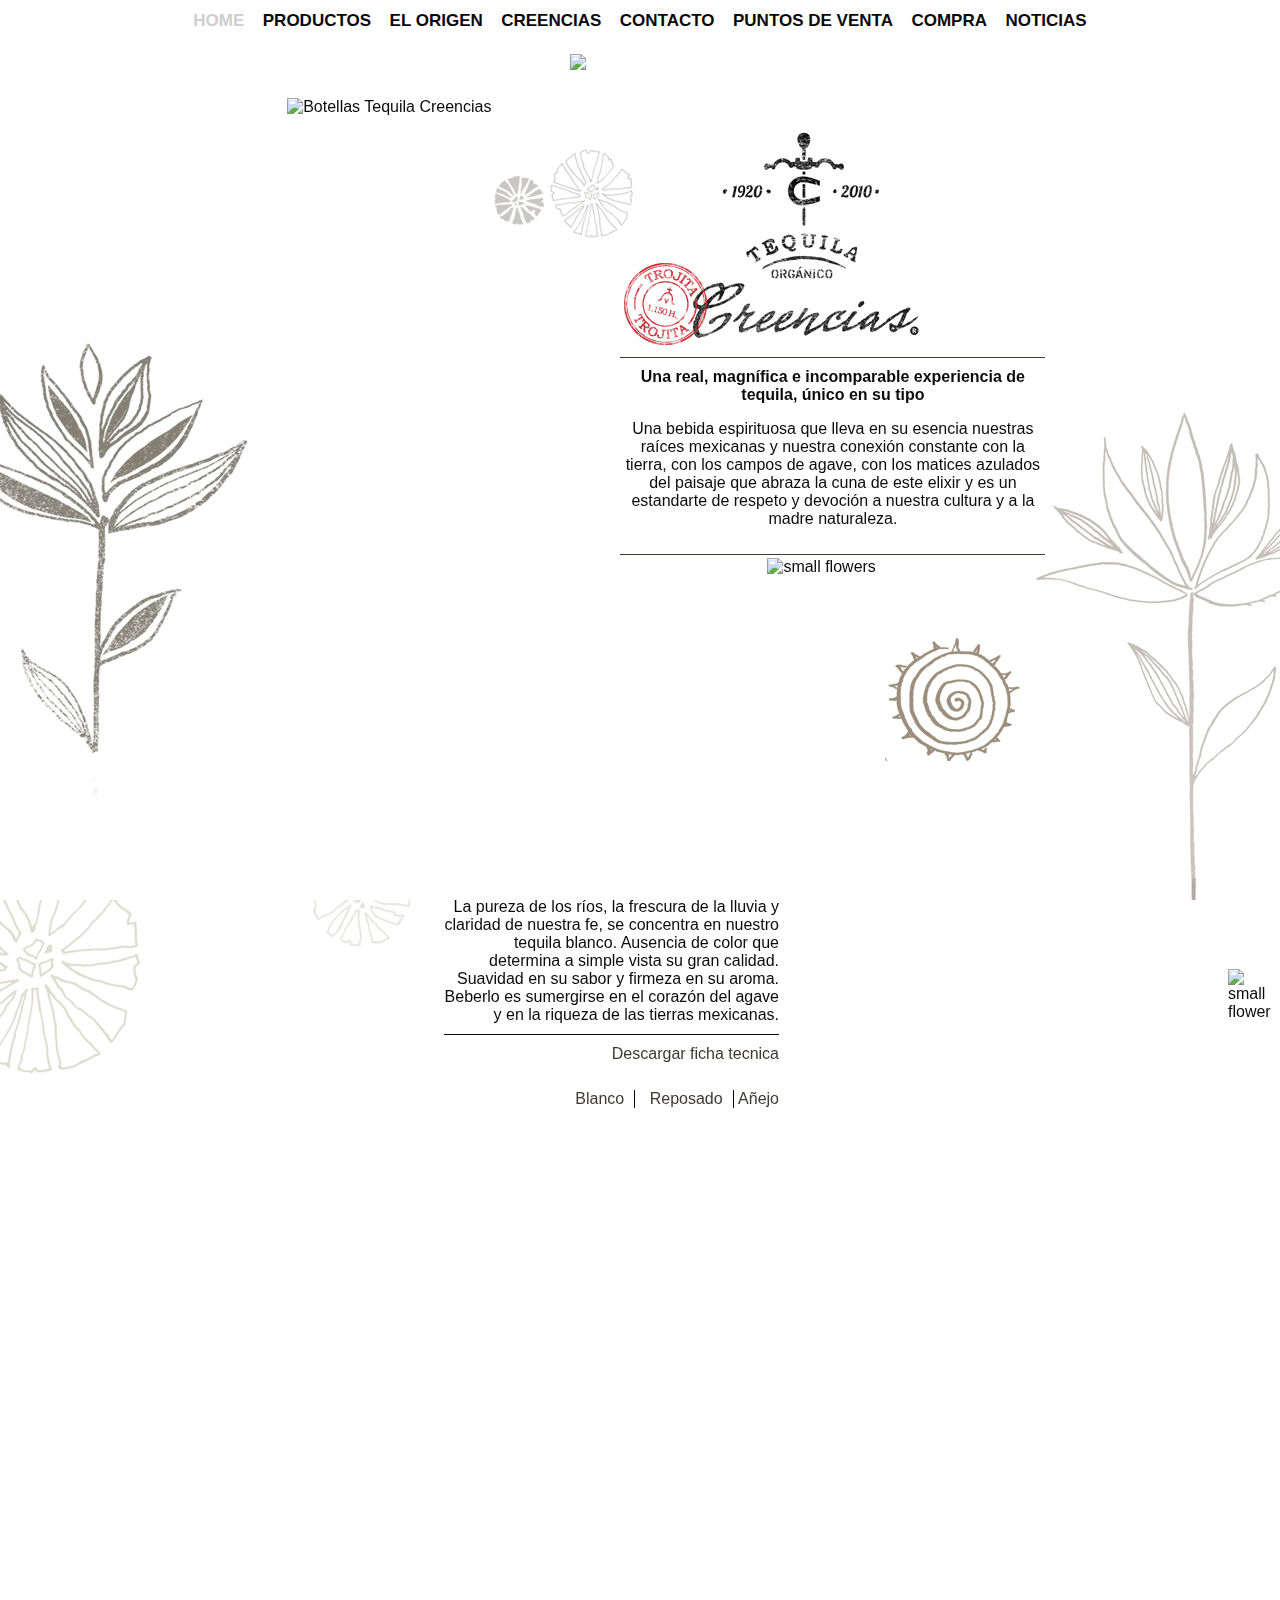
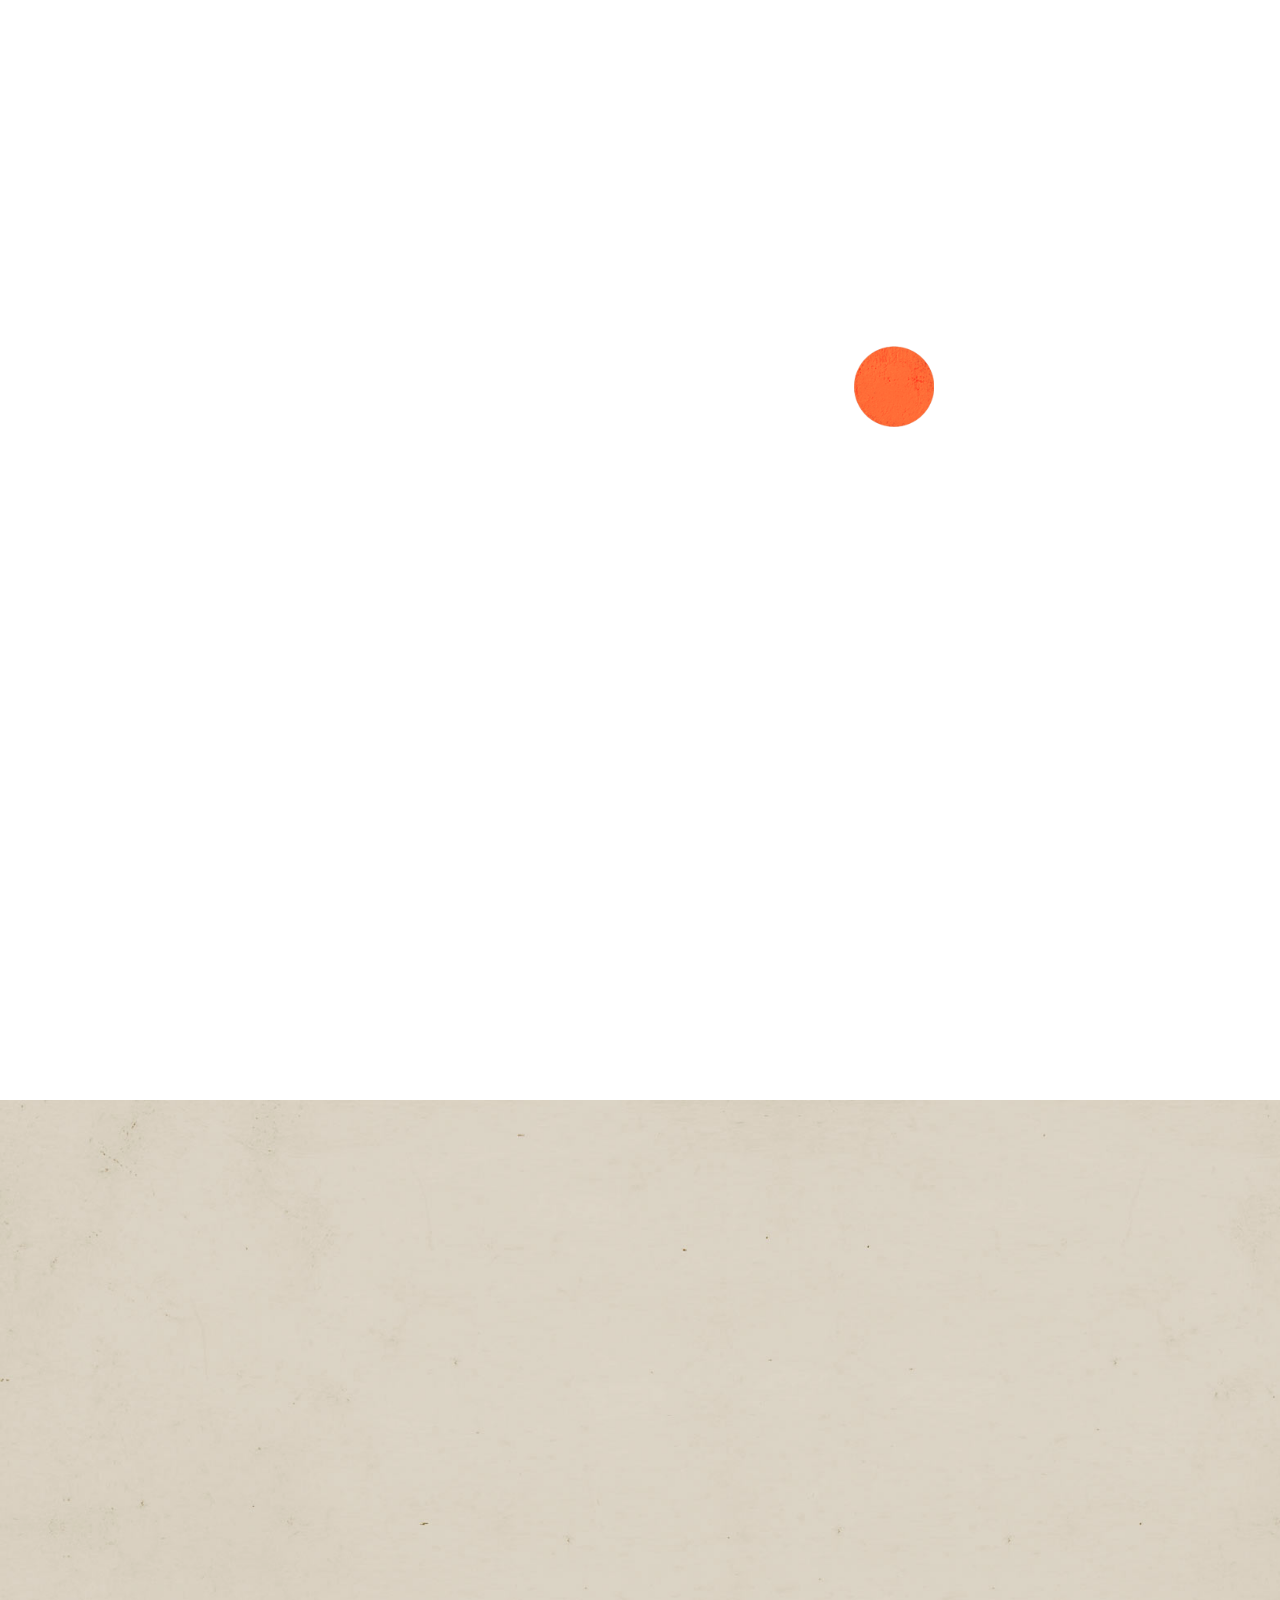
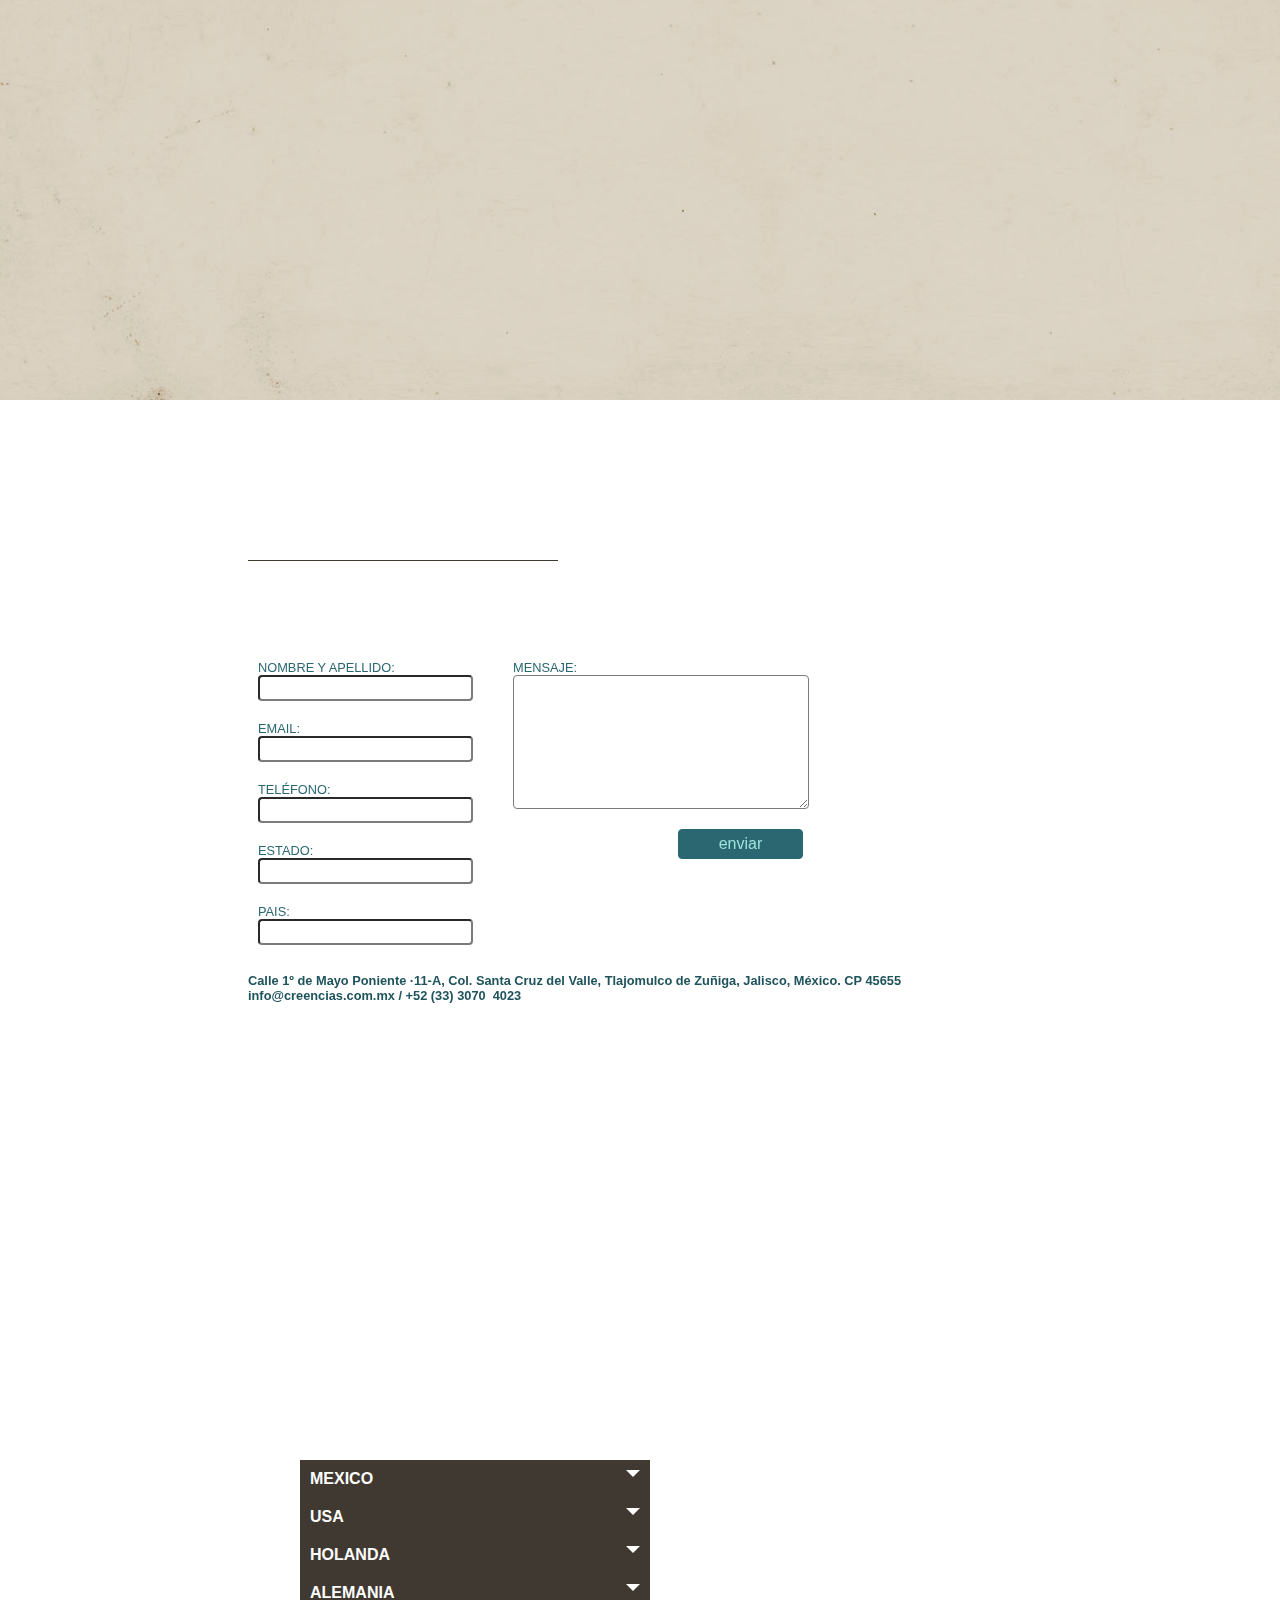
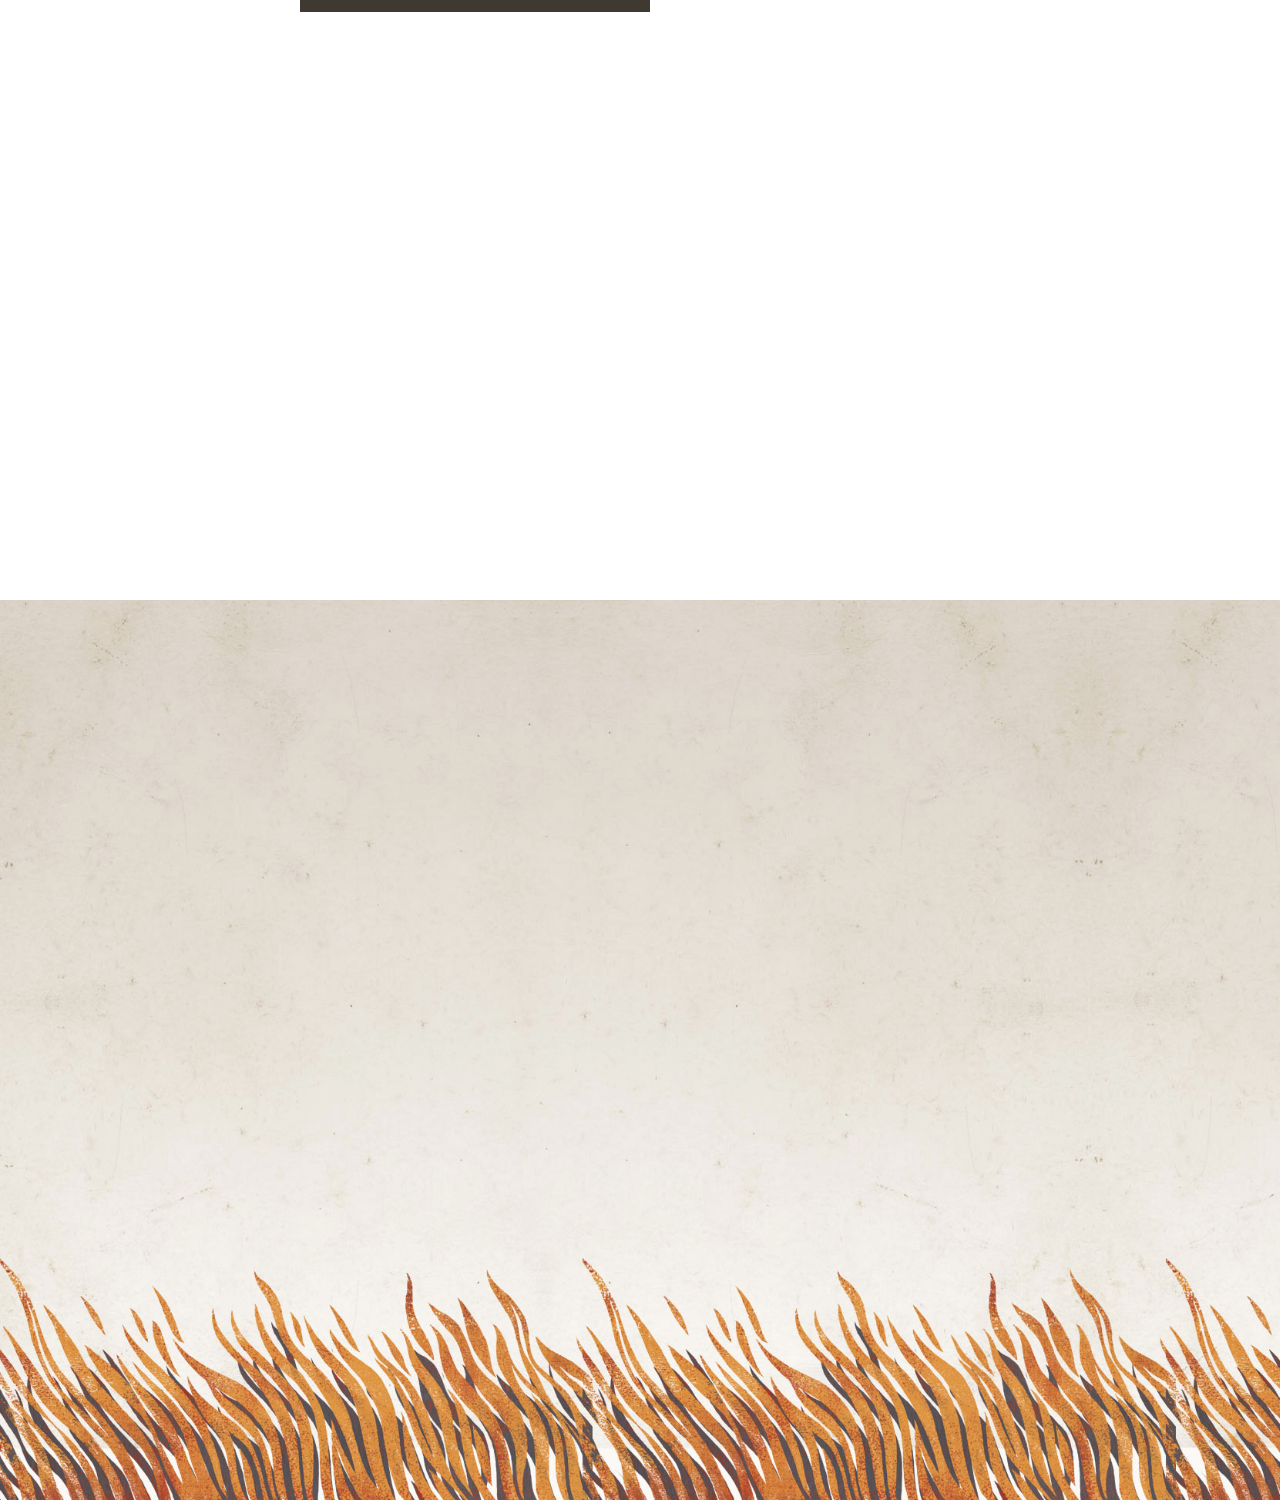
==== app/index.html @ 316d52e6 "estilos para seccion de puntos de venta e imagenes" ====
<!doctype html>
<html lang="">
  <head>
    <meta charset="utf-8">
    <meta http-equiv="X-UA-Compatible" content="IE=edge">
    <meta name="description" content="">
    <meta name="viewport" content="width=device-width, initial-scale=1">
    <title>Creencias Tequila Organico</title>

    <!-- Add to homescreen for Chrome on Android -->
    <meta name="mobile-web-app-capable" content="yes">
    <link rel="icon" sizes="196x196" href="images/touch/chrome-touch-icon-196x196.png">

    <!-- Add to homescreen for Safari on iOS -->
    <meta name="apple-mobile-web-app-capable" content="yes">
    <meta name="apple-mobile-web-app-status-bar-style" content="black">
    <meta name="apple-mobile-web-app-title" content="">

    <!-- SEO: If your mobile URL is different from the desktop URL, add a canonical link to the desktop page https://developers.google.com/webmasters/smartphone-sites/feature-phones -->
    <!--
    <link rel="canonical" href="http://www.example.com/">
    -->

    <!-- build:css styles/scss/style.scss -->
    <link rel="stylesheet" type="text/css" href="styles/jquery.fullPage.css" />
    <link rel="stylesheet" href="styles/style.css">
    <!-- endbuild -->
    
    <!--include Javascript-->
    <script src="http://ajax.googleapis.com/ajax/libs/jquery/1.11.1/jquery.min.js"></script>
    <script type="text/javascript" src="scripts/vendors/jquery.stellar.min.js"></script>
    <script type="text/javascript" src="scripts/vendors/jquery.easings.min.js"></script>
    <script type="text/javascript" src="scripts/vendors/jquery.fullPage.js"></script>
     <script type="text/javascript" src="scripts/js/main.js"></script>
     <!--include Javascript-->
  
  </head>
<body>
   <header>
	   <nav>
		   <ul id="menu">
			   <li data-menuanchor="home" class="active"><a href="#home">Home</a></li>
			   <li data-menuanchor="productos"><a href="#productos">Productos</a></li>
			   <li data-menuanchor="origen"><a href="#origen">El origen</a></li>
			   <li data-menuanchor="creencias"><a href="#creencias">Creencias</a></li>
			   <li data-menuanchor="contacto"><a href="#contacto">Contacto</a></li>
			   <li data-menuanchor="puntos-de-venta"><a href="#puntos-de-venta">Puntos de Venta</a></li>
			   <li data-menuanchor="compra"><a href="#compra">Compra</a></li>			   
			   <li><a href="#noticias">Noticias</a></li>
		   </ul>
		    <span class="arrow-down"></span>
	   </nav>
	   <img src="img/logo.png" alt="Creencias logo" class="logo">
   </header>
   
   <div id="fullpage">
   	 	
   	 	<div class="section home">
   	 		<div class="inner ">
	   	 		<img src="img/home/botellas.png" alt="Botellas Tequila Creencias" class="img-1" data-stellar-ratio=".5" >
	   	 		<img src="img/home/small-flowers.png" alt="small flowers" data-stellar-ratio="1.5"  class="small-flowers-1">
	   	 		<img src="img/home/dandelion.png" alt="small flowers" data-stellar-ratio="3"  class="dandelion">
	   	 		<img src="img/home/dandelion-right.png" alt="small flowers" data-stellar-ratio="2"  class="dandelion-right">
	   	 		<img src="img/home/sol-top.png" alt="small flowers" data-stellar-ratio=".5"  class="sun-bottom">
	   	 		
	   	 		<div class="home-section-content" data-stellar-ratio=".7">
		   	 		<img src="img/home/header-top.png" alt="creencias tequila" class="home-header">
		   	 		<div class="home-section-content-inner">
			   	 		<h1>Una real, magnífica e incomparable experiencia de tequila, único en su tipo</h1>
			   	 		<p>Una bebida espirituosa que lleva en su esencia nuestras raíces mexicanas y nuestra conexión constante con la tierra, con los campos de agave, con los matices azulados del paisaje que abraza la cuna de este elixir y es un estandarte de respeto y devoción a nuestra cultura y a la madre naturaleza.</p>
		   	 		</div>	
	   	 		</div>
	   	 		<img src="img/home/agavito.png" alt="small flowers" data-stellar-ratio=".5"  class="agavito">
	   	 		
   	 		</div>
   	 	</div>
   	 	
   	 	<div class="section prod">
   	 		<div class="inner">
   	 			<!--tequilas-->
   	 			<div class="tequilas cf" data-stellar-ratio=".7">
   	 				<div class="prod-tequila-info">
	   	 				<h2>TEQUILA BLANCO</h2>
	   	 				<h4>100% Organico</h4>
	   	 				<p>La pureza de los ríos, la frescura de la lluvia y claridad de nuestra fe, se concentra en nuestro tequila blanco. Ausencia de color que determina a simple vista su gran calidad. Suavidad en su sabor y firmeza en su aroma. Beberlo es sumergirse en el corazón del agave y en la riqueza de las tierras mexicanas.</p>
	   	 				<a href="" class="descargar-ficha">Descargar ficha tecnica </a>
	   	 				<ul class="tequilas-nav">
		   	 				<li><a href="">Blanco</a></li>
		   	 				<li><a href="">Reposado</a></li>
		   	 				<li><a href="">A&ntilde;ejo</a></li>
	   	 				</ul>
   	 				</div>
   	 				<img src="img/productos/tequila_blanco.png" alt="creencias tequila" class="prod-tequila">
   	 			</div>
   	 			<!--tequilas-->
   	 			<img src="img/productos/prod-dandelion-right.png" alt="small flowers" data-stellar-ratio="2"  class="prod-dandelion-right">
   	 			<img src="img/productos/small-flower-1-right.png" alt="small flower" data-stellar-ratio=".5" class="prod-small-fl-right">
   	 			<img src="img/productos/dandelion-lrg-left.png" alt="lrg flower" data-stellar-ratio=".5" class="prod-small-lrg-right">
   	 			<img src="img/productos/dandelion-med-left.png" alt="lrg flower" data-stellar-ratio="2" class="prod-small-med-right">
   	 			<img src="img/productos/sun-flw-left-top.png" alt="lrg flower" data-stellar-ratio=".7" class="prod-small-med-right-top">
   	 			<img src="img/productos/flower-small.png" alt="lrg flower" data-stellar-ratio=".3" class="prod-small-flwr">
   	 			<img src="img/productos/sun-flw-right-top.png" alt="" data-stellar-ratio=".7" class="prod-sun-top-right">
   	 		</div>	
   	 	</div>
   	 	
   	 	<div class="section origen">
   	 		<div class="inner">
   	 		<!--origen-->
   	 			<div class="el_origen" data-stellar-ratio=".5">
	   	 			<h2>EL ORIGEN</h2>
	   	 			<div class="el_origen_inner">
		   	 			<h4>Nuestra creencia es ser 100% orgánico</h4>
		   	 			<p>Por ello emplea los métodos de antaño, como el tequila debe hacerse. Elaborado según la receta de nuestros ancestros, 100% orgánico y natural; mezcla de colores, texturas y sabores que se forjaron en los campos prehispánicos.</p>
		   	 			
		   	 			<h4>Un Tequila comprometido con México</h4>
		   	 			<p>Orgulloso de nuestro origen y respetuoso de nuestras raíces, nuestras costumbres, nuestros mitos, y sobre todo, de la sociedad actual,  Creencias elabora sus botellas bajo el trabajo artesanal de matriarcas mexicanas. Empleando para ello, materias primas naturales, como el cristal reciclado, tintas vegetales, yute y fibras de henequén.</p>
	   	 			</div>
   	 			</div>
   	 		<!--origen-->
   	 		<img src="img/origen/origen-logo-sello.png" alt="" data-stellar-ratio="2" class="origen-logo">
   	 		<img src="img/origen/espiral-lrg.png" alt="" data-stellar-ratio="1.7" class="espiral-lrg">
   	 		<img src="img/origen/orange-circle.png" alt="" data-stellar-ratio=".7" class="orange-circle-right">
   	 		<img src="img/origen/yellow-circle.png" alt="" data-stellar-ratio=".2" class="yellow-circle-right">
   	 		<img src="img/origen/yellow-circle.png" alt="" data-stellar-ratio=".5" class="yellow-circle-center">
   	 		<img src="img/origen/origen-sun.png" alt="" data-stellar-ratio="2" class="origen-sol">
   	 		<img src="img/origen/origen-sun-right.png" alt="" data-stellar-ratio="3" class="origen-sol-right">
   	 		<img src="img/origen/light-orange-circle.png" alt="" data-stellar-ratio="1.5" class="light-orange-circle">
   	 		<img src="img/origen/yellow-circle.png" alt="" data-stellar-ratio=".2" class="yellow-circle-bottom-right">
   	 		<img src="img/origen/orange-circle.png" alt="" data-stellar-ratio=".7" class="orange-circle-center-bottom">
   	 		<img src="img/origen/espiral-med.png" alt="" data-stellar-ratio="2" class="spiral-top-right">
   	 		</div>
   	 	</div>
   	 	
   	 	<div class="section creencias">
   	 		<div class="inner">
   	 			<div class="creencias-info cf" data-stellar-ratio=".7">
	   	 			<div class="creencias-desc">
		   	 			<h2>Creencias</h2>
		   	 			<p>El México antiguo nos brinda hoy, la oportunidad de narrarnos leyendas tan hermosas como trascendentes para encontrar nuestra identidad como raza. </p>

			   	 			<p>amistad • amor • espiritualidad • fe • honestidad • perseverancia •</p>

			   	 			<p>Son los principios de nuestra idiosincrasia, enigmas que nuestra raza intuyó y transmitió a sus descendientes hasta el día de hoy; misterios como el por qué estamos aquí, por qué debemos luchar por la verdad, por qué motivo el amor es lo que nos salva de la muerte; por que la fe nos guarda el alma y en la tierra se encuentra la raíz de nuestro espíritu.</p> 

			   	 			<p>Verdades que no vinieron de los libros, perspectivas que no cruzaron el mar, ni llegaron a través de credos; estas creencias corren por nuestras venas, nos palpitan en el pecho y son parte medular de la conciencia colectiva. </p>
			   	 			<img src="img/home/agavito.png" alt="" class="creencias-agavito" data-stellar-ratio="1.1">
	   	 			</div>
	   	 			
	   	 			<ul class="lista-creencias">
		   	 			<li><a href=""><img src="img/creencias/iconos-creencias/amistad.png" alt=""><span>Amistad</span></a></li>
		   	 			<li><a href=""><img src="img/creencias/iconos-creencias/amor.png" alt=""><span>Amor</span></a></li>
		   	 			<li><a href=""><img src="img/creencias/iconos-creencias/espiritualidad.png" alt=""><span>Espiritualidad</span></a></li>
		   	 			<li><a href=""><img src="img/creencias/iconos-creencias/fe.png" alt=""><span>Fe</span></a></li>
		   	 			<li><a href=""><img src="img/creencias/iconos-creencias/honestidad.png" alt=""><span>Honestidad</span></a></li>
		   	 			<li><a href=""><img src="img/creencias/iconos-creencias/persevarancia.png" alt=""><span>Perseverancia</span></a></li>
	   	 			</ul>	   	 			
   	 			</div>
   	 			<img src="img/creencias/grafico.png" alt="" class="creencias-grafico" data-stellar-ratio=".5" >		
   	 		</div>
   	 	</div>
   	 	
   	 	<div class="section contacto">
   	 		<div class="inner">
   	 			<!--info-->
	   	 		<div class="contact-form-cont">
		   	 		<h2>Contacto</h2>
		   	 		<p>Nos interesa tu opinión, para contactarnos favor de llenar el formulario<br>
			   	 		o comúnicate al<br>
			   	 		+52 (33) 3070  4023</p>
			   	 		
			   	 		<form class="cf">
			   	 			<div class="form-text-fields">
					   	 		<p><label>NOMBRE Y APELLIDO:</label><input type="text"></p>
					   	 		<p><label>EMAIL:</label><input type="text"></p>
					   	 		<p><label>TEL&Eacute;FONO:</label><input type="text"></p>
					   	 		<p><label>ESTADO:</label><input type="text"></p>
					   	 		<p><label>PAIS:</label><input type="text"></p>
			   	 			</div>
			   	 			<div class="form-text-area cf">
			   	 				<p>
			   	 					<label>MENSAJE:</label>
				   	 				<textarea></textarea>
			   	 				</p>
			   	 				<p>
				   	 				<input type="button" value="enviar">
			   	 				</p>
			   	 			</div>	
			   	 		</form>
			   	 		<h3>Calle 1º de Mayo Poniente ·11-A, Col. Santa Cruz del Valle, Tlajomulco de Zuñiga, Jalisco, México. CP 45655<br>
				   	 		<a href="mailto:info@creencias.com.mx">info@creencias.com.mx</a> / +52 (33) 3070  4023</h3>
	   	 		</div>
	   	 		<!--info-->
	   	 		<img src="img/contacto/hojas-top-right.png" alt="" class="hojas-top" data-stellar-ratio=".5" >
	   	 		<img src="img/contacto/hoja-chica-left.png" alt="" class="hojas-left" data-stellar-ratio="2.3" >
	   	 		<img src="img/contacto/hongo-left.png" alt="" class="hongo-left" data-stellar-ratio="1.5" >
	   	 		<img src="img/contacto/hojas-right-bottom.png" alt="" class="hojas-right-bottom" data-stellar-ratio=".5" >
	   	 		<img src="img/contacto/hoja-chica-right.png" alt="" class="hoja-right" data-stellar-ratio="1.5" >
	   	 		<img src="img/contacto/hojas-trans-right-top.png" alt="" class="hojas-trans-right-top" data-stellar-ratio=".5" >
	   	 		<img src="img/contacto/hojas-trans-leftt-center.png" alt="" class="hojas-trans-left-top" data-stellar-ratio="2.3" >
	   	 		<img src="img/contacto/hoja-med-center-bot.png" alt="" class="hojas-center-bot" data-stellar-ratio=".5" >
   	 		</div>
   	 	</div>
   	 	
   	 	<div class="section puntos">
   	 		<div class="inner">
   	 		
	   	 		<div class="puntos-cont">
		   	 		<dl class="accordion">
						<dt><a href="" class=" cf"><span class="country">MEXICO</span><span class="white-arrow-down"></span></a></dt>
						<dd>Pellentesque fermentum dolor. Aliquam quam lectus, facilisis auctor, ultrices ut, elementum vulputate, nunc.</dd>
						
						<dt><a href="" class="cf"><span class="country">USA</span><span class="white-arrow-down"></span></a></dt>
						<dd>Donec nec justo eget felis facilisis fermentum. Aliquam porttitor mauris sit amet orci. Aenean dignissim pellentesque felis.</dd>
						
						<dt><a href="" class="cf"><span class="country">HOLANDA</span><span class="white-arrow-down"></span></a></dt>
						<dd>Lorem ipsum dolor sit amet, consectetuer adipiscing elit. Phasellus hendrerit. Pellentesque aliquet nibh nec urna. In nisi neque, aliquet vel, dapibus id, mattis vel, nisi. Sed pretium, ligula sollicitudin laoreet viverra, tortor libero sodales leo, eget blandit nunc tortor eu nibh. Nullam mollis. Ut justo. Suspendisse potenti.</dd>
						
						<dt><a href="" class="cf"><span class="country">ALEMANIA</span><span class="white-arrow-down"></span></a></dt>
						<dd>Lorem ipsum dolor sit amet, consectetuer adipiscing elit. Phasellus hendrerit. Pellentesque aliquet nibh nec urna. In nisi neque, aliquet vel, dapibus id, mattis vel, nisi. Sed pretium, ligula sollicitudin laoreet viverra, tortor libero sodales leo, eget blandit nunc tortor eu nibh. Nullam mollis. Ut justo. Suspendisse potenti.</dd>	
												
						</dl>						
	   	 		</div>
	   	 		
	   	 		<img src="img/puntos/hoja-top.png" alt="hojas top" class="hojas-puntos-top" data-stellar-ratio=".5">
	   	 		<img src="img/puntos/hojas-right.png" alt="hojas top" class="hojas-puntos-right" data-stellar-ratio="1.5">
	   	 		<img src="img/puntos/hoja-top-right.png" alt="hojas top" class="hojas-puntos-top-right" data-stellar-ratio=".7">
	   	 		<img src="img/puntos/hoja-right-center.png" alt="hojas top" class="hojas-puntos-right-center" data-stellar-ratio=".7">
	   	 		<img src="img/puntos/hojas-center-bot.png" alt="hojas top" class="hojas-puntos-center-bottom" data-stellar-ratio=".7">
	   	 		<img src="img/puntos/hoja-bot-right.png" alt="hojas top" class="hojas-puntos-bot-right" data-stellar-ratio=".7">
	   	 		<img src="img/puntos/mini-hoja.png" alt="hojas top" class="hojas-puntos-mini" data-stellar-ratio="1.5">
	   	 		<img src="img/puntos/hojas-bot.png" alt="hojas top" class="hojas-puntos-bot" data-stellar-ratio="1.5">
   	 		</div>
   	 	</div>
   	 	
   	 	<div class="section compra">
   	 		<div class="inner">
	   	 		
	   	 		
   	 		</div>
   	 	</div>
   	 	
    </div>
</body>
  

	 <script type="text/javascript">
		$(document).ready(function() {
			$('#fullpage').fullpage({
				menu: '#menu',
				anchors: ['home', 'productos', 'origen', 'creencias', 'contacto','puntos-de-venta', 'compra'],
				autoScrolling: false
			});				
			$.stellar({
				// Set scrolling to be in either one or both directions
				horizontalScrolling:false,
				verticalScrolling: true,
				
				// Set the global alignment offsets
				horizontalOffset: 0,
				verticalOffset: 0,
				
				// Refreshes parallax content on window load and resize
				responsive: false,
				
				// Select which property is used to calculate scroll.
				// Choose 'scroll', 'position', 'margin' or 'transform',
				// or write your own 'scrollProperty' plugin.
				scrollProperty: 'scroll',
				
				// Select which property is used to position elements.
				// Choose between 'position' or 'transform',
				// or write your own 'positionProperty' plugin.
				positionProperty: 'position',
				
				// Enable or disable the two types of parallax
				parallaxBackgrounds: true,
				parallaxElements: true,
				
				// Hide parallax elements that move outside the viewport
				hideDistantElements: false,
				
				// Customise how elements are shown and hidden
				hideElement: function($elem) { $elem.hide(); },
				showElement: function($elem) { $elem.show(); }
				});					
		});
	</script>  
  
</html>
---- app/styles/style.css ----
/*--import partials--*/
/*! normalize.css v3.0.1 | MIT License | git.io/normalize */
/**
 * 1. Set default font family to sans-serif.
 * 2. Prevent iOS text size adjust after orientation change, without disabling
 *    user zoom.
 */
html {
  font-family: sans-serif;
  /* 1 */
  -ms-text-size-adjust: 100%;
  /* 2 */
  -webkit-text-size-adjust: 100%;
  /* 2 */
  font-smoothing: antialiased;
  -webkit-font-smoothing: antialiased;
  -moz-osx-font-smoothing: grayscale;
  font-size: 100%; }

/**
 * Remove default margin.
 */
body {
  margin: 0; }

/* HTML5 display definitions
   ========================================================================== */
/**
 * Correct `block` display not defined for any HTML5 element in IE 8/9.
 * Correct `block` display not defined for `details` or `summary` in IE 10/11 and Firefox.
 * Correct `block` display not defined for `main` in IE 11.
 */
article,
aside,
details,
figcaption,
figure,
footer,
header,
hgroup,
main,
nav,
section,
summary {
  display: block; }

/**
 * 1. Correct `inline-block` display not defined in IE 8/9.
 * 2. Normalize vertical alignment of `progress` in Chrome, Firefox, and Opera.
 */
audio,
canvas,
progress,
video {
  display: inline-block;
  /* 1 */
  vertical-align: baseline;
  /* 2 */ }

/**
 * Prevent modern browsers from displaying `audio` without controls.
 * Remove excess height in iOS 5 devices.
 */
audio:not([controls]) {
  display: none;
  height: 0; }

/**
 * Address `[hidden]` styling not present in IE 8/9/10.
 * Hide the `template` element in IE 8/9/11, Safari, and Firefox < 22.
 */
[hidden],
template {
  display: none; }

/* Links
   ========================================================================== */
/**
 * Remove the gray background color from active links in IE 10.
 */
a {
  background: transparent; }

/**
 * Improve readability when focused and also mouse hovered in all browsers.
 */
a:active,
a:hover {
  outline: 0; }

/* Text-level semantics
   ========================================================================== */
/**
 * Address styling not present in IE 8/9/10/11, Safari, and Chrome.
 */
abbr[title] {
  border-bottom: 1px dotted; }

/**
 * Address style set to `bolder` in Firefox 4+, Safari, and Chrome.
 */
b,
strong {
  font-weight: bold; }

/**
 * Address styling not present in Safari and Chrome.
 */
dfn {
  font-style: italic; }

/**
 * Address variable `h1` font-size and margin within `section` and `article`
 * contexts in Firefox 4+, Safari, and Chrome.
 */
h1 {
  font-size: 2em;
  margin: 0.67em 0; }

/**
 * Address styling not present in IE 8/9.
 */
mark {
  background: #ff0;
  color: #000; }

/**
 * Address inconsistent and variable font size in all browsers.
 */
small {
  font-size: 80%; }

/**
 * Prevent `sub` and `sup` affecting `line-height` in all browsers.
 */
sub,
sup {
  font-size: 75%;
  line-height: 0;
  position: relative;
  vertical-align: baseline; }

sup {
  top: -0.5em; }

sub {
  bottom: -0.25em; }

/* Embedded content
   ========================================================================== */
/**
 * Remove border when inside `a` element in IE 8/9/10.
 */
img {
  border: 0; }

/**
 * Correct overflow not hidden in IE 9/10/11.
 */
svg:not(:root) {
  overflow: hidden; }

/* Grouping content
   ========================================================================== */
/**
 * Address margin not present in IE 8/9 and Safari.
 */
figure {
  margin: 1em 40px; }

/**
 * Address differences between Firefox and other browsers.
 */
hr {
  -moz-box-sizing: content-box;
  box-sizing: content-box;
  height: 0; }

/**
 * Contain overflow in all browsers.
 */
pre {
  overflow: auto; }

/**
 * Address odd `em`-unit font size rendering in all browsers.
 */
code,
kbd,
pre,
samp {
  font-family: monospace, monospace;
  font-size: 1em; }

/* Forms
   ========================================================================== */
/**
 * Known limitation: by default, Chrome and Safari on OS X allow very limited
 * styling of `select`, unless a `border` property is set.
 */
/**
 * 1. Correct color not being inherited.
 *    Known issue: affects color of disabled elements.
 * 2. Correct font properties not being inherited.
 * 3. Address margins set differently in Firefox 4+, Safari, and Chrome.
 */
button,
input,
optgroup,
select,
textarea {
  color: inherit;
  /* 1 */
  font: inherit;
  /* 2 */
  margin: 0;
  /* 3 */ }

/**
 * Address `overflow` set to `hidden` in IE 8/9/10/11.
 */
button {
  overflow: visible; }

/**
 * Address inconsistent `text-transform` inheritance for `button` and `select`.
 * All other form control elements do not inherit `text-transform` values.
 * Correct `button` style inheritance in Firefox, IE 8/9/10/11, and Opera.
 * Correct `select` style inheritance in Firefox.
 */
button,
select {
  text-transform: none; }

/**
 * 1. Avoid the WebKit bug in Android 4.0.* where (2) destroys native `audio`
 *    and `video` controls.
 * 2. Correct inability to style clickable `input` types in iOS.
 * 3. Improve usability and consistency of cursor style between image-type
 *    `input` and others.
 */
button,
html input[type="button"],
input[type="reset"],
input[type="submit"] {
  -webkit-appearance: button;
  /* 2 */
  cursor: pointer;
  /* 3 */ }

/**
 * Re-set default cursor for disabled elements.
 */
button[disabled],
html input[disabled] {
  cursor: default; }

/**
 * Remove inner padding and border in Firefox 4+.
 */
button::-moz-focus-inner,
input::-moz-focus-inner {
  border: 0;
  padding: 0; }

/**
 * Address Firefox 4+ setting `line-height` on `input` using `!important` in
 * the UA stylesheet.
 */
input {
  line-height: normal; }

/**
 * It's recommended that you don't attempt to style these elements.
 * Firefox's implementation doesn't respect box-sizing, padding, or width.
 *
 * 1. Address box sizing set to `content-box` in IE 8/9/10.
 * 2. Remove excess padding in IE 8/9/10.
 */
input[type="checkbox"],
input[type="radio"] {
  box-sizing: border-box;
  /* 1 */
  padding: 0;
  /* 2 */ }

/**
 * Fix the cursor style for Chrome's increment/decrement buttons. For certain
 * `font-size` values of the `input`, it causes the cursor style of the
 * decrement button to change from `default` to `text`.
 */
input[type="number"]::-webkit-inner-spin-button,
input[type="number"]::-webkit-outer-spin-button {
  height: auto; }

/**
 * 1. Address `appearance` set to `searchfield` in Safari and Chrome.
 * 2. Address `box-sizing` set to `border-box` in Safari and Chrome
 *    (include `-moz` to future-proof).
 */
input[type="search"] {
  -webkit-appearance: textfield;
  /* 1 */
  -moz-box-sizing: content-box;
  -webkit-box-sizing: content-box;
  /* 2 */
  box-sizing: content-box; }

/**
 * Remove inner padding and search cancel button in Safari and Chrome on OS X.
 * Safari (but not Chrome) clips the cancel button when the search input has
 * padding (and `textfield` appearance).
 */
input[type="search"]::-webkit-search-cancel-button,
input[type="search"]::-webkit-search-decoration {
  -webkit-appearance: none; }

/**
 * Define consistent border, margin, and padding.
 */
fieldset {
  border: 1px solid #c0c0c0;
  margin: 0 2px;
  padding: 0.35em 0.625em 0.75em; }

/**
 * 1. Correct `color` not being inherited in IE 8/9/10/11.
 * 2. Remove padding so people aren't caught out if they zero out fieldsets.
 */
legend {
  border: 0;
  /* 1 */
  padding: 0;
  /* 2 */ }

/**
 * Remove default vertical scrollbar in IE 8/9/10/11.
 */
textarea {
  overflow: auto; }

/**
 * Don't inherit the `font-weight` (applied by a rule above).
 * NOTE: the default cannot safely be changed in Chrome and Safari on OS X.
 */
optgroup {
  font-weight: bold; }

/* Tables
   ========================================================================== */
/**
 * Remove most spacing between table cells.
 */
table {
  border-collapse: collapse;
  border-spacing: 0; }

td,
th {
  padding: 0; }

/**
 * For modern browsers
 * 1. The space content is one way to avoid an Opera bug when the
 *    contenteditable attribute is included anywhere else in the document.
 *    Otherwise it causes space to appear at the top and bottom of elements
 *    that are clearfixed.
 * 2. The use of `table` rather than `block` is only necessary if using
 *    `:before` to contain the top-margins of child elements.
 */
.cf:before,
.cf:after {
  content: " ";
  /* 1 */
  display: table;
  /* 2 */ }

.cf:after {
  clear: both; }

/**
 * For IE 6/7 only
 * Include this rule to trigger hasLayout and contain floats.
 */
.cf {
  *zoom: 1; }

/*--colors--*/
/*--header and nav--*/
header {
  position: fixed;
  background-color: transparent;
  color: white;
  width: 100%;
  z-index: 100; }
  header nav {
    width: 980px;
    background-color: white;
    margin: 0 auto;
    text-align: center;
    border: 1px solid #fff;
    -webkit-border-radius: 0 0 10px 10px;
    -moz-border-radius: 0 0 10px 10px;
    -ms-border-radius: 0 0 10px 10px;
    border-radius: 0 0 10px 10px; }
    header nav .arrow-down {
      position: absolute; }
    header nav ul {
      list-style-type: none;
      margin: 0px;
      padding: 10px 0px 10px 0px; }
      header nav ul li.active a {
        color: #ccc; }
      header nav ul li {
        display: inline-block;
        vertical-align: middle;
        margin: 0 7px; }
        header nav ul li a {
          display: block;
          text-decoration: none;
          color: #000;
          text-transform: uppercase;
          font-family: Helvetica, arial, sans-serif;
          font-size: 17px;
          font-weight: 600;
          -webkit-transition: color 0.5s ease-out;
          -moz-transition: color 0.5s ease-out;
          -ms-transition: color 0.5s ease-out;
          transition: color 0.5s ease-out; }
        header nav ul li a:hover {
          color: #ccc;
          -webkit-transition: color 0.5s ease-out;
          -moz-transition: color 0.5s ease-out;
          -ms-transition: color 0.5s ease-out;
          transition: color 0.5s ease-out; }

.arrow-down {
  width: 0;
  height: 0;
  border-left: 15px solid transparent;
  border-right: 15px solid transparent;
  border-top: 15px solid white; }

.logo {
  position: absolute;
  display: block;
  left: 44.5%;
  margin-top: 12px;
  z-index: 0; }

/*--page backgrounds--*/
.section {
  background-size: cover;
  background-repeat: no-repeat;
  overflow: hidden;
  z-index: 1; }

.inner {
  width: 980px;
  margin: 0 auto;
  position: relative; }

.home {
  background-image: url(../img/section-bgs/home-bg.jpg); }

.prod {
  background-image: url(../img/section-bgs/productos-bg.jpg); }

.origen {
  background-image: url(../img/section-bgs/origen-bg.jpg); }

.creencias {
  background-image: url(../img/section-bgs/creencias-bg.jpg); }

.puntos {
  background-image: url(../img/section-bgs/puntos-bg.jpg); }

.compra {
  background-image: url(../img/section-bgs/compra-bg.jpg); }

.contacto {
  background-image: url(../img/section-bgs/contacto-bg.jpg); }

/*--home parallax images--*/
.img-1 {
  display: block;
  position: absolute;
  margin-top: 10%;
  left: 14%; }

.small-flowers-1 {
  display: block;
  position: absolute;
  margin-top: 15%;
  left: 35%; }

.dandelion {
  display: block;
  position: absolute;
  margin-top: 35%;
  left: -19%;
  right: 0%; }

.dandelion-right {
  display: block;
  position: absolute;
  margin-top: 42%;
  left: 90%;
  right: 0%; }

.sun-bottom {
  display: block;
  position: absolute;
  margin-top: 65%;
  left: 75%;
  right: 0%; }

.home-section-content {
  display: block;
  position: absolute;
  margin-top: 13%;
  left: 48%;
  right: 0%;
  width: 425px;
  text-align: center; }

.home-header {
  display: block;
  margin: 0 0 10px 0; }

.home-section-content-inner {
  border-top: 1px solid #383129;
  border-bottom: 1px solid #383129;
  padding: 10px 0; }
  .home-section-content-inner h1 {
    margin: 0;
    font-size: 1em; }

.agavito {
  display: block;
  position: absolute;
  margin-top: 57%;
  left: 63%;
  right: 0%; }

/*--END OF HOME SECTION PARALLAX--*/
/*--PRODUCT SECTION PARALLAX--*/
.tequilas {
  display: block;
  position: absolute;
  margin-top: 17%;
  left: 30%;
  right: 0%;
  width: 435px;
  text-align: right; }

.prod-tequila {
  float: right;
  width: 80px; }

.prod-tequila-info {
  float: left;
  width: 335px; }
  .prod-tequila-info h2 {
    margin: 0;
    font-size: 2em;
    color: #383129; }
  .prod-tequila-info h4 {
    border-top: 1px solid #000;
    border-bottom: 1px solid #000;
    margin: 0;
    padding: 10px 0;
    font-size: 1.8em;
    color: #383129; }
  .prod-tequila-info p {
    border-bottom: 1px solid #000;
    margin: 0;
    padding: 10px 0; }
  .prod-tequila-info .descargar-ficha {
    display: block;
    padding: 10px 0;
    text-decoration: none;
    color: #383129; }
  .prod-tequila-info .tequilas-nav {
    list-style-type: none;
    display: block; }
    .prod-tequila-info .tequilas-nav li {
      display: inline-block;
      vertical-align: middle; }
    .prod-tequila-info .tequilas-nav li:nth-child(1), .prod-tequila-info .tequilas-nav li:nth-child(2) {
      border-right: 1px solid #000;
      padding: 0 10px; }
    .prod-tequila-info .tequilas-nav li a {
      text-decoration: none;
      color: #383129; }

.prod-dandelion-right {
  position: absolute;
  left: 75%;
  margin-top: 30%; }

.prod-small-fl-right {
  position: absolute;
  left: 110%;
  margin-top: 53%; }

.prod-small-lrg-right {
  position: absolute;
  margin-top: 40%;
  left: -30%; }

.prod-small-med-right {
  position: absolute;
  margin-top: 50%;
  left: 20%; }

.prod-small-med-right-top {
  position: absolute;
  margin-top: 10%;
  left: 0%; }

.prod-small-flwr {
  position: absolute;
  margin-top: 35%;
  left: 20%; }

.prod-sun-top-right {
  position: absolute;
  right: 0;
  margin-top: 7%; }

/*--El Origen--*/
.el_origen {
  display: block;
  position: absolute;
  margin-top: 15%;
  left: 50%;
  right: 0%;
  width: 350px;
  text-align: left; }

.el_origen_inner {
  border-top: 1px solid #383129;
  border-bottom: 1px solid #383129; }
  .el_origen_inner h2 {
    margin: 0; }

.origen-logo {
  position: absolute;
  margin-top: 18%;
  display: block;
  width: 425px; }

.espiral-lrg {
  position: absolute;
  margin-top: 48%;
  display: block;
  width: 250px; }

.orange-circle-right {
  position: absolute;
  margin-top: 6%;
  left: -10%;
  width: 80px;
  display: block; }

.yellow-circle-right {
  position: absolute;
  margin-top: 26%;
  left: -18%;
  width: 50px;
  display: block; }

.yellow-circle-center {
  position: absolute;
  margin-top: 30%;
  left: 40%;
  width: 50px;
  display: block; }

.origen-sol {
  position: absolute;
  margin-top: 60%;
  left: 30%;
  width: 250px;
  display: block; }

.origen-sol-right {
  position: absolute;
  margin-top: 15%;
  right: 0;
  width: 200px; }

.light-orange-circle {
  position: absolute;
  margin-top: 58%;
  right: 5%;
  width: 50px;
  display: block; }

.yellow-circle-bottom-right {
  position: absolute;
  margin-top: 65%;
  right: -10%;
  width: 50px;
  display: block; }

.orange-circle-center-bottom {
  position: absolute;
  margin-top: 70%;
  right: 20%;
  width: 80px;
  display: block; }

.spiral-top-right {
  position: absolute;
  margin-top: -1%;
  right: 10%;
  width: 130px;
  display: block; }

/*-- CREENCIAS--*/
.creencias-info {
  position: absolute;
  margin-top: 15%; }

.creencias-desc {
  width: 385px;
  float: left;
  border-bottom: 1px solid #383129; }
  .creencias-desc h2 {
    border-bottom: 1px solid #383129;
    padding-bottom: 10px; }
  .creencias-desc p {
    font-size: .9em; }

.lista-creencias {
  list-style-type: none;
  width: 530px;
  float: right;
  margin-top: -30px; }
  .lista-creencias li {
    display: inline-block;
    vertical-align: bottom;
    width: 160px;
    margin-bottom: 5px; }
    .lista-creencias li a {
      display: block;
      text-align: center;
      text-decoration: none;
      color: #383129; }
      .lista-creencias li a img {
        display: inline-block;
        vertical-align: middle; }
      .lista-creencias li a span {
        display: block;
        padding: 10px; }

.creencias-agavito {
  position: absolute;
  margin-top: 10px;
  left: 13%; }

.creencias-grafico {
  position: absolute;
  margin-top: 50%;
  left: -35%;
  width: 750px; }

/*--contacto--*/
.contact-form-cont {
  position: absolute;
  margin-top: 13%;
  left: 10%;
  z-index: 1; }
  .contact-form-cont h2 {
    width: 300px;
    border-bottom: 1px solid #383129;
    padding: 0 0 5px 10px;
    margin: 0;
    color: white; }
  .contact-form-cont p {
    padding: 5px 0 5px 10px;
    color: white;
    margin: 10px 0; }
  .contact-form-cont h3 {
    font-size: .8em;
    color: #154c55; }
    .contact-form-cont h3 a {
      text-decoration: none;
      font-weight: bold;
      color: #154c55; }
      .contact-form-cont h3 a:hover {
        -webkit-transition: color 0.5s ease-out;
        -moz-transition: color 0.5s ease-out;
        -ms-transition: color 0.5s ease-out;
        transition: color 0.5s ease-out;
        color: white; }
  .contact-form-cont form {
    width: 555px; }
    .contact-form-cont form .form-text-fields {
      width: 250px;
      float: left; }
    .contact-form-cont form label {
      display: block;
      font-size: .8em;
      color: #22616b; }
    .contact-form-cont form input[type="text"] {
      border-radius: 4px;
      display: block;
      padding: 2px;
      color: #22616b;
      outline: none; }
    .contact-form-cont form .form-text-area {
      float: right;
      width: 300px; }
      .contact-form-cont form .form-text-area textarea {
        border-radius: 4px;
        display: block;
        padding: 2px;
        height: 8em;
        width: 100%;
        color: #22616b;
        outline: none; }
      .contact-form-cont form .form-text-area input[type="button"] {
        float: right;
        background-color: #22616b;
        color: #99e2dc;
        border: 1px solid #22616b;
        border-radius: 4px;
        padding: 5px;
        text-align: center;
        width: 125px;
        outline: none; }

.hojas-top {
  position: absolute;
  left: -15%; }

.hojas-left {
  position: absolute;
  margin-top: 45%;
  left: -25%; }

.hongo-left {
  position: absolute;
  margin-top: 65%;
  left: -35%; }

.hojas-right-bottom {
  position: absolute;
  margin-top: 40%;
  right: -15%; }

.hoja-right {
  position: absolute;
  margin-top: 10%;
  right: -5%; }

.hojas-trans-right-top {
  position: absolute;
  margin-top: 3%;
  right: 10%; }

.hojas-trans-left-top {
  position: absolute;
  margin-top: 35%;
  left: -5%; }

.hojas-center-bot {
  position: absolute;
  margin-top: 70%;
  left: 20%; }

/*--puntos de venta--*/
.puntos-cont {
  position: absolute;
  margin-top: 16%;
  z-index: 3;
  left: 15%; }

.accordion {
  margin: 3px;
  width: 350px; }
  .accordion dt {
    background-color: #383129;
    color: #fff; }
  .accordion dt, .accordion dd {
    padding: 10px;
    border-bottom: 0; }
    .accordion dt a, .accordion dd a {
      display: block;
      color: #fff;
      font-weight: bold;
      text-decoration: none; }
      .accordion dt a .white-arrow-down, .accordion dd a .white-arrow-down {
        width: 0;
        height: 0;
        border-left: 7px solid transparent;
        border-right: 7px solid transparent;
        border-top: 7px solid white;
        float: right; }
    .accordion dt a.active .white-arrow-down, .accordion dd a.active .white-arrow-down {
      width: 0;
      height: 0;
      border-left: 7px solid transparent;
      border-right: 7px solid transparent;
      border-top: 0px solid white;
      border-bottom: 7px solid white;
      float: right; }
  .accordion dd {
    border-top: 0;
    font-size: 12px; }
    .accordion dd:last-of-type {
      position: relative;
      top: -1px; }

.country {
  float: left;
  display: block; }

.hojas-puntos-top {
  position: absolute;
  left: -20%;
  margin-top: 10%;
  z-index: 0; }

.hojas-puntos-right {
  position: absolute;
  right: -13%;
  margin-top: 35%;
  z-index: 0; }

.hojas-puntos-top-right {
  position: absolute;
  right: 8%;
  margin-top: 7%;
  z-index: 0; }

.hojas-puntos-right-center {
  position: absolute;
  right: -23%;
  margin-top: 25%;
  z-index: 0; }

.hojas-puntos-center-bottom {
  position: absolute;
  left: 0%;
  margin-top: 58%;
  z-index: 0; }

.hojas-puntos-bot-right {
  position: absolute;
  left: -18%;
  margin-top: 54%;
  z-index: 0; }

.hojas-puntos-mini {
  position: absolute;
  left: 8%;
  margin-top: 39%;
  z-index: 0; }

.hojas-puntos-bot {
  position: absolute;
  left: 33%;
  margin-top: 58%;
  z-index: 0; }
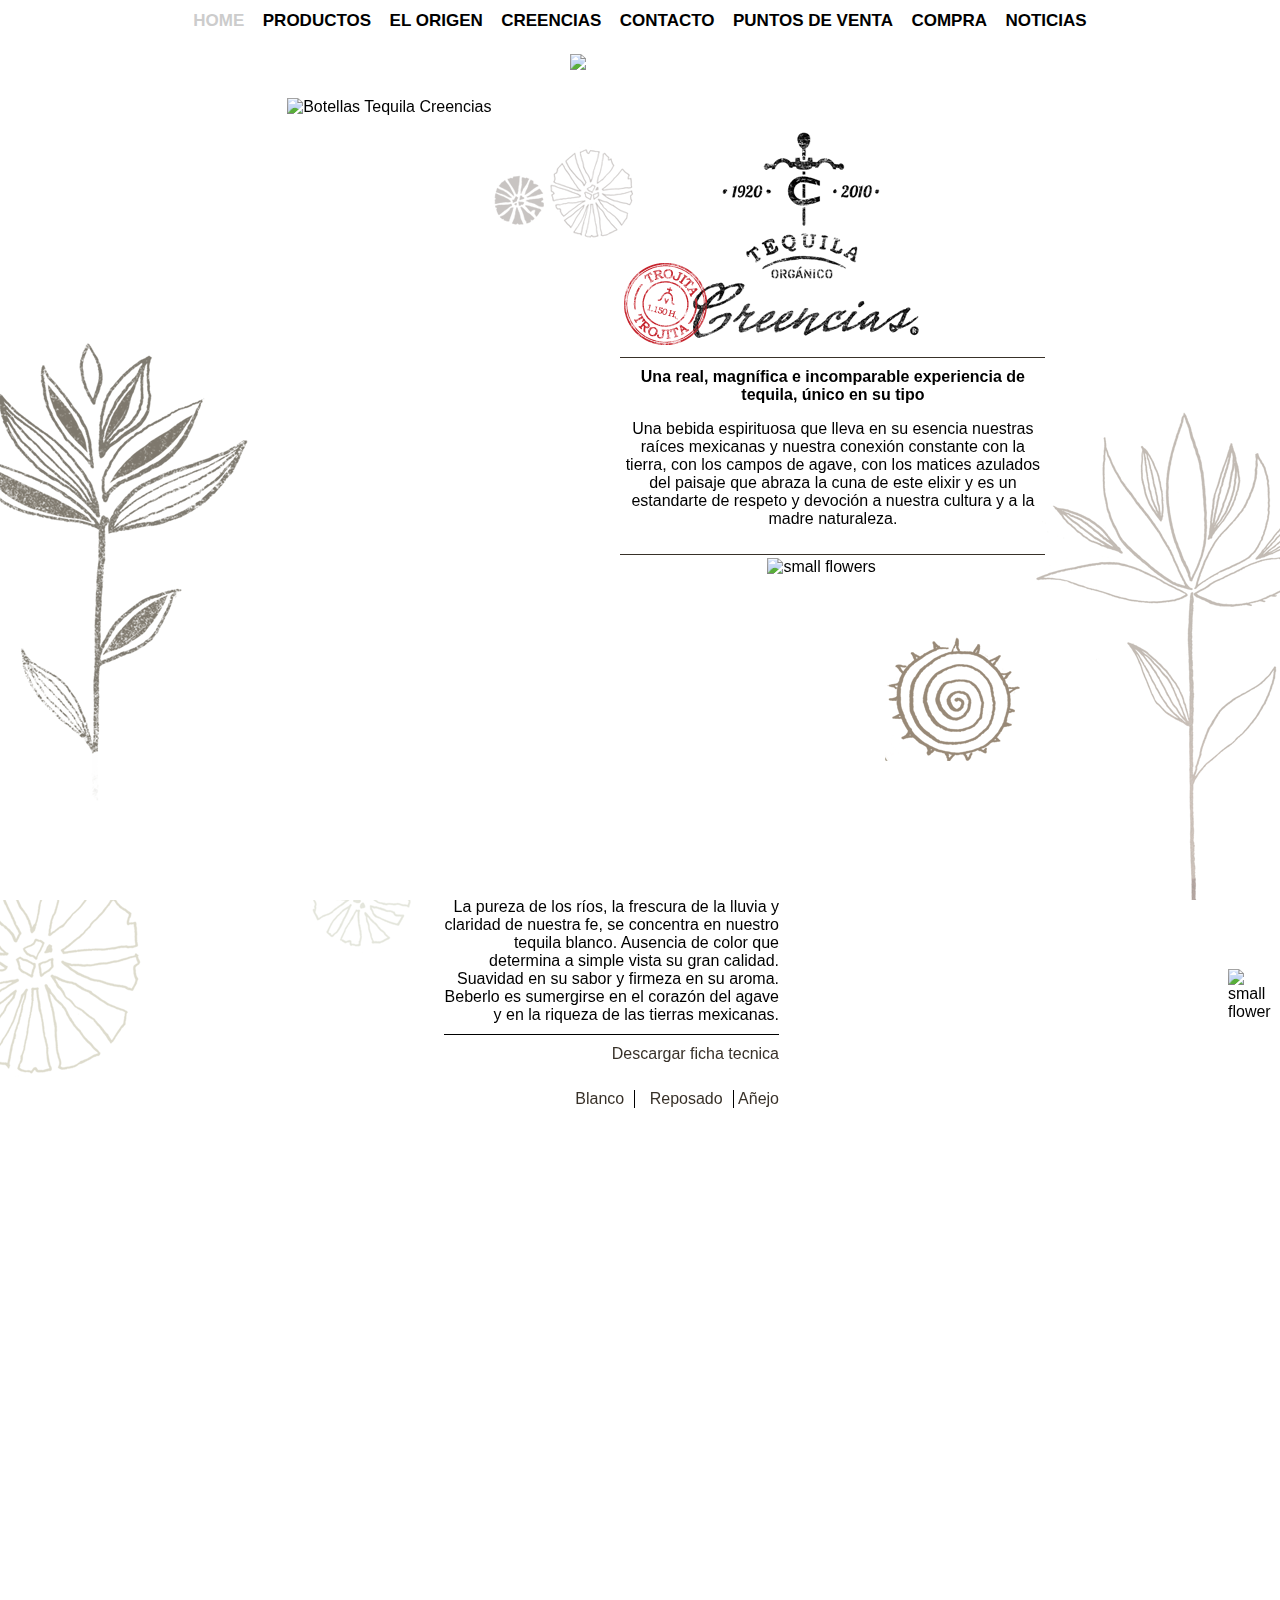
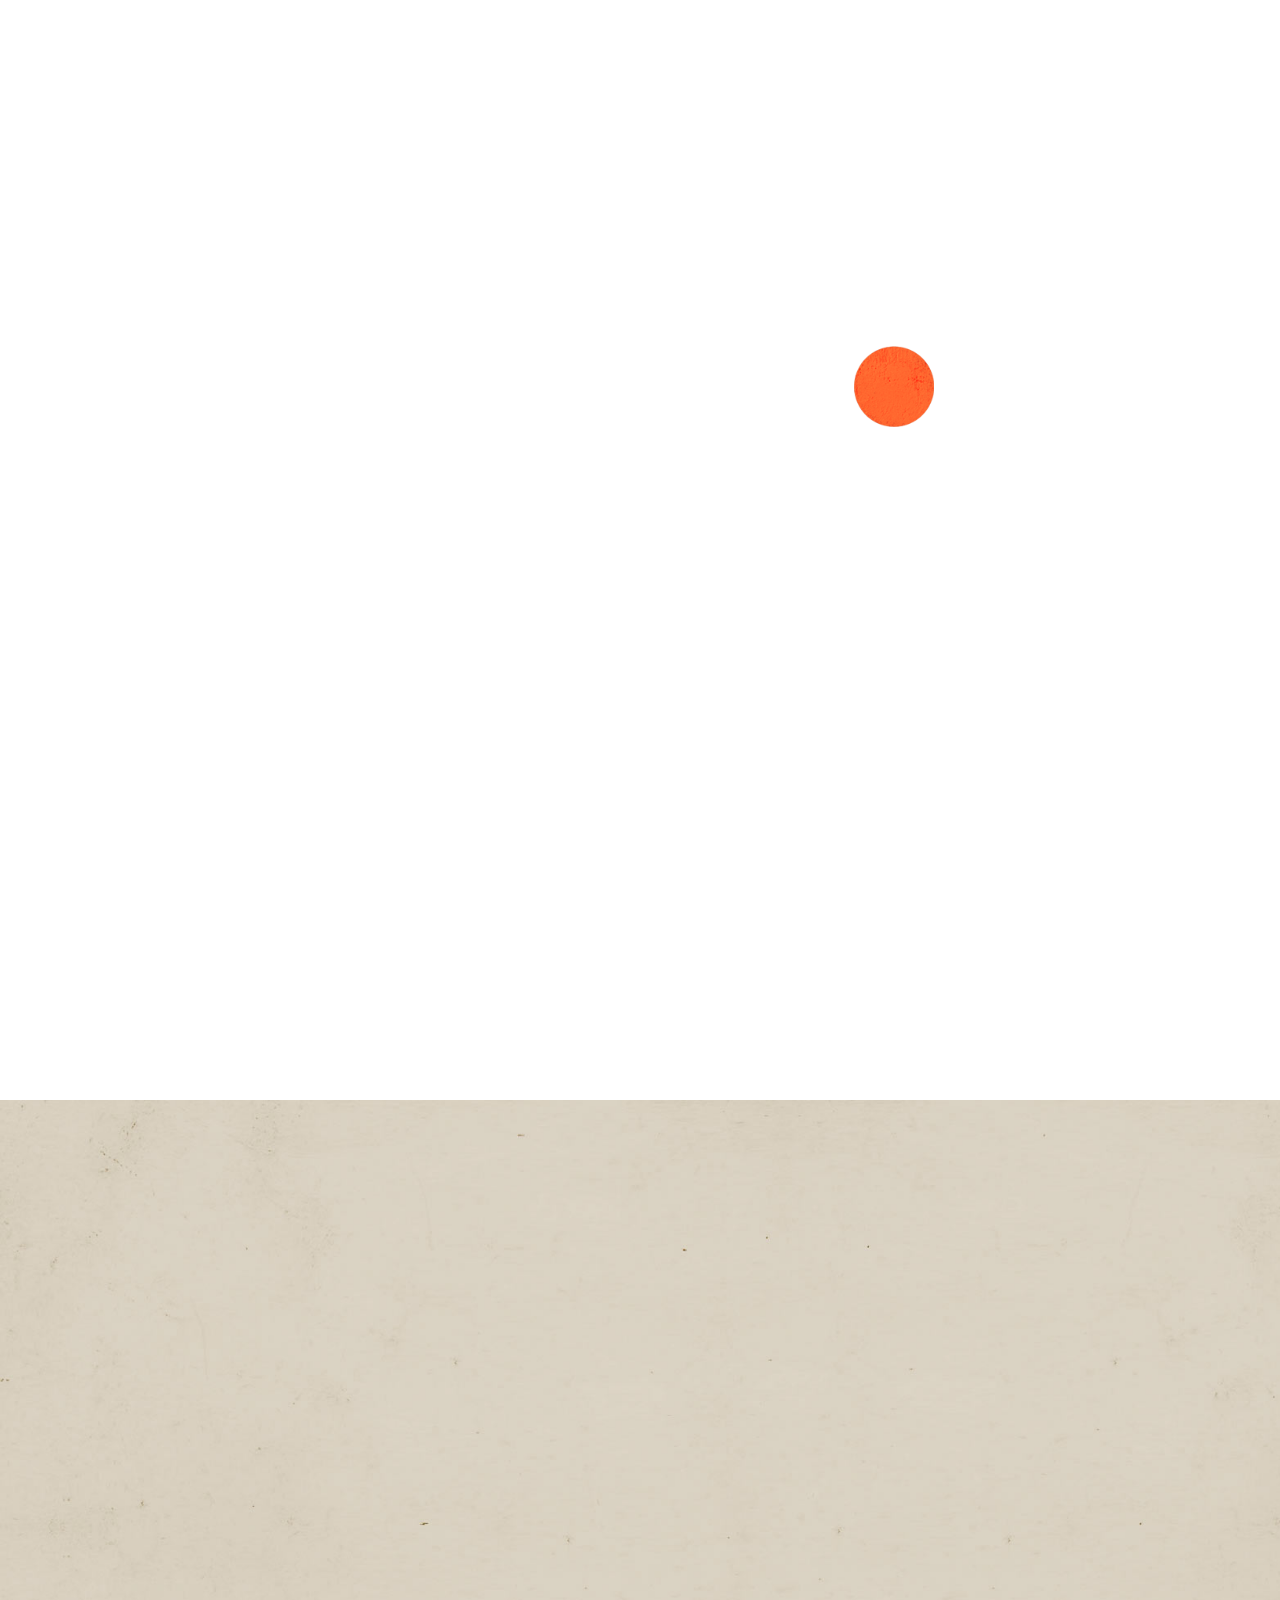
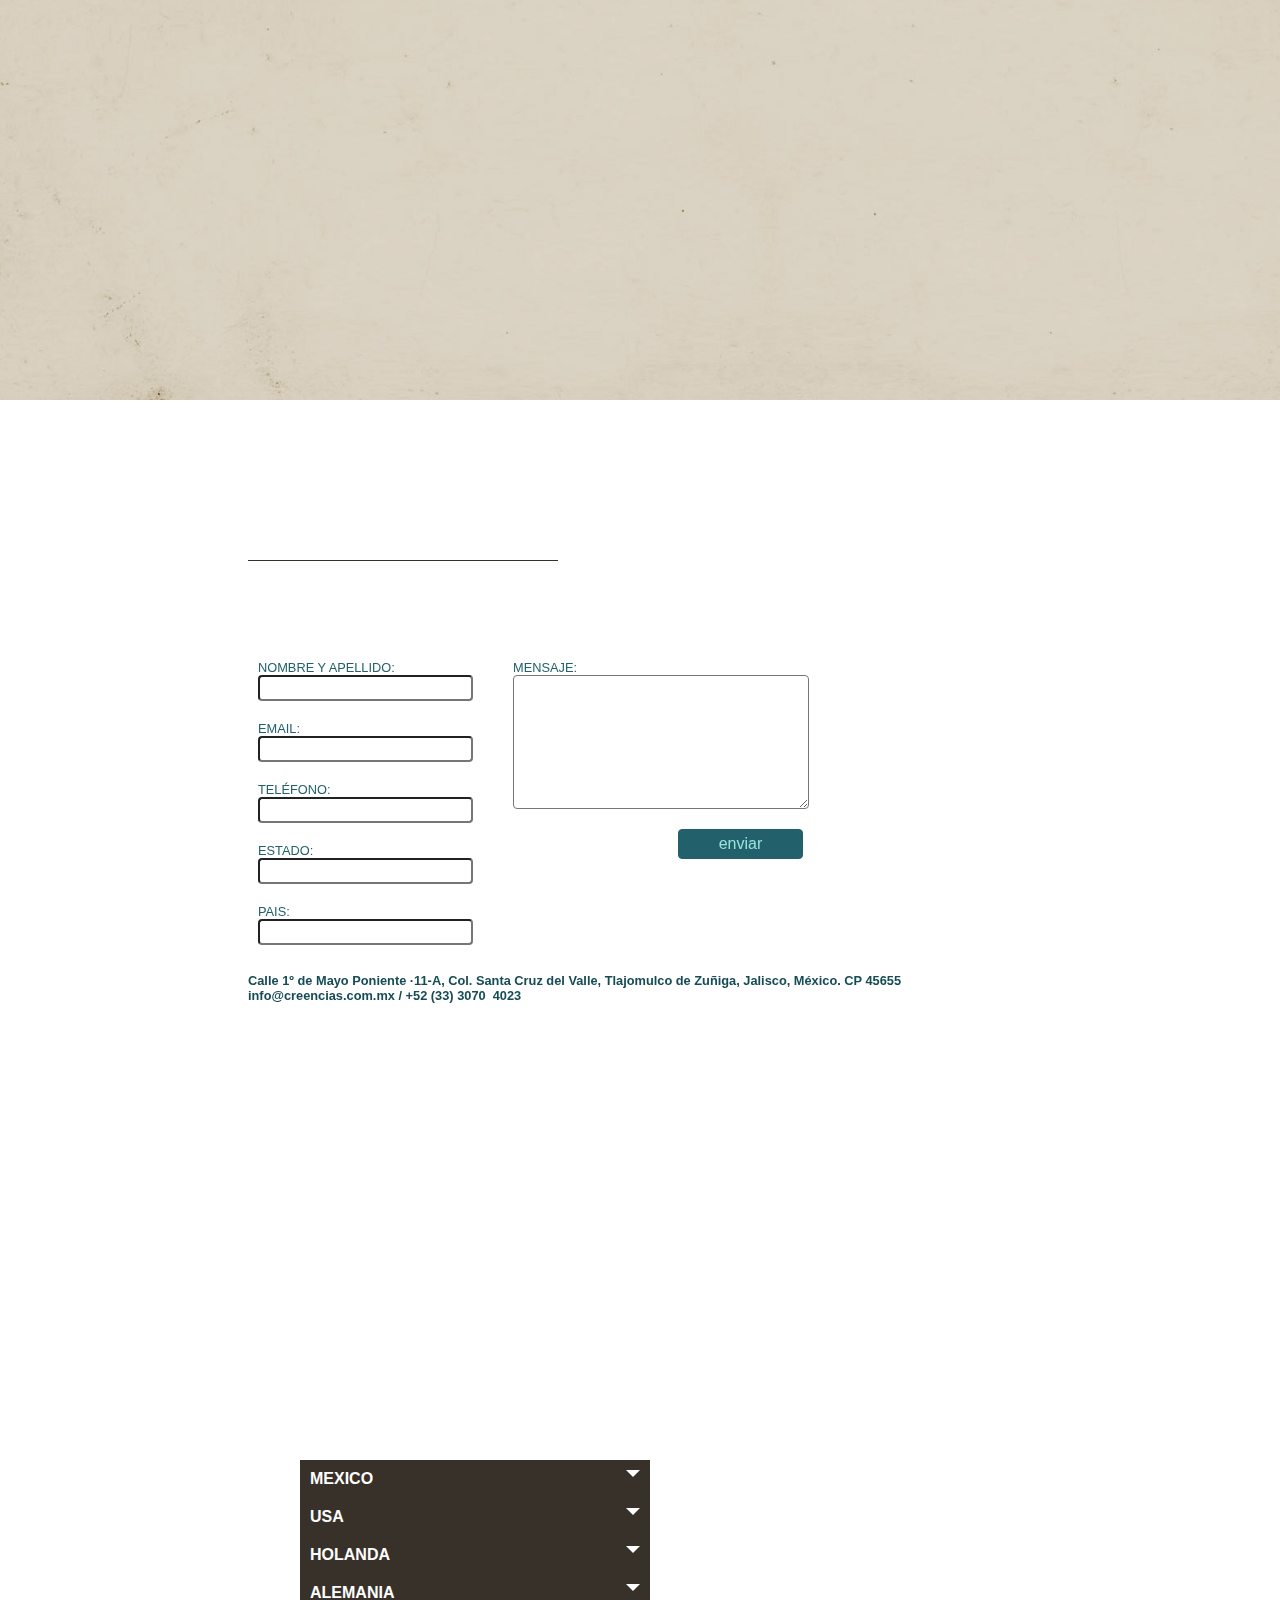
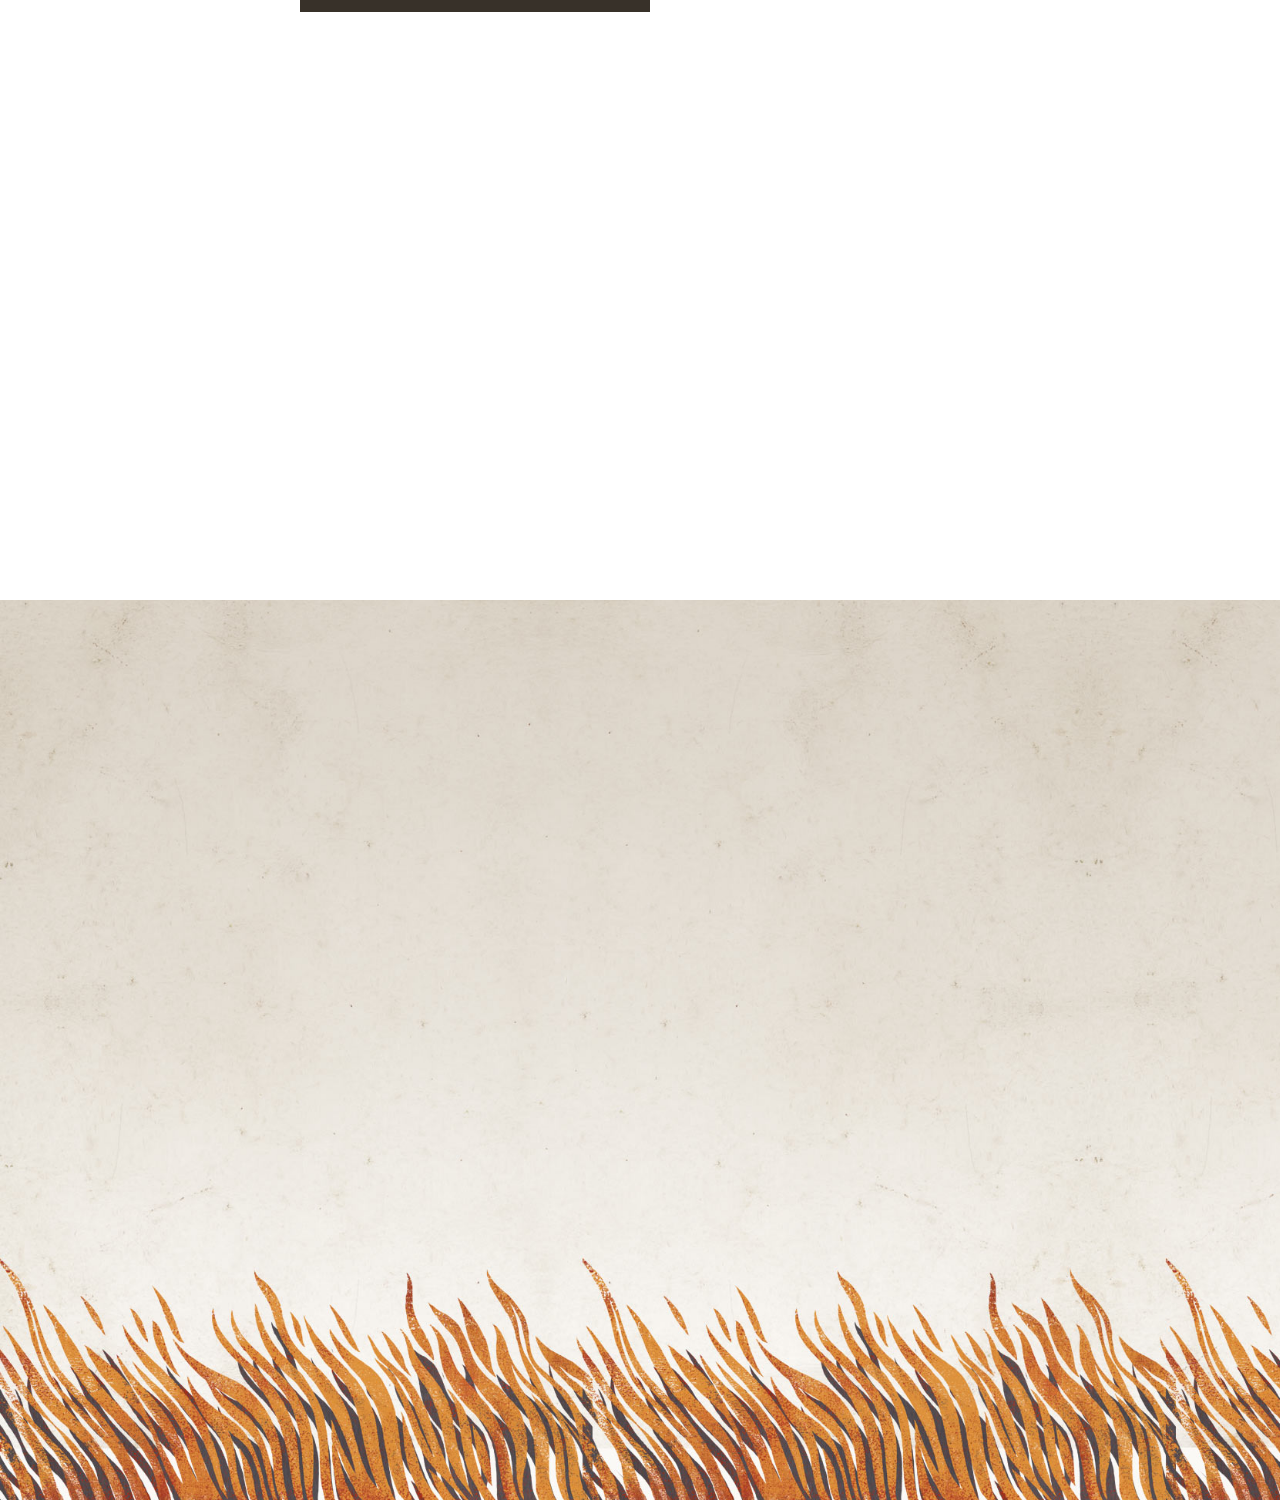
==== commit b8315045: "estilos/imgenes/html para comprar" ====
--- a/app/index.html
+++ b/app/index.html
@@ -234,8 +234,57 @@
    	 	
    	 	<div class="section compra">
    	 		<div class="inner">
-	   	 		
-	   	 		
+   	 			<div class="compras" data-stellar-ratio=".5">
+		   	 		<!--Blanco-->
+		   	 		<div class="compra-tequila blanco cf">
+			   	 		<img src="img/compra/tequila-blanco.png" alt="" class="tequila-img">
+			   	 		<form class="cf">
+				   	 		<span class="tequila-desc">
+				   	 		Tequila Blanco<br>
+					   	 	750 ml.	
+				   	 		</span>
+				   	 		<span class="tequila-precio">
+					   	 		$500.00
+				   	 		</span>
+				   	 		<p><label>Agrege la cantidad deseada</label> <input type="text" style="width:50px;"> <span class="circle">+</span></p>
+			   	 		</form>
+		   	 		</div>
+		   	 		<!--Blanco-->
+		   	 		<!--Reposado-->
+		   	 		<div class="compra-tequila reposado cf">
+			   	 		<img src="img/compra/tequila-reposado.png" alt="" class="tequila-img">
+			   	 		<form class="cf">
+				   	 		<span class="tequila-desc">
+				   	 		Tequila Blanco<br>
+					   	 	750 ml.	
+				   	 		</span>
+				   	 		<span class="tequila-precio">
+					   	 		$500.00
+				   	 		</span>
+				   	 		<p><label>Agrege la cantidad deseada</label> <input type="text" style="width:50px;"> <span class="circle">+</span></p>
+			   	 		</form>
+		   	 		</div>
+		   	 		<!--Reposado-->
+		   	 		<!--Anejo-->
+		   	 		<div class="compra-tequila anejo cf">
+			   	 		<img src="img/compra/tequila-anejo.png" alt="" class="tequila-img">
+			   	 		<form class="cf">
+				   	 		<span class="tequila-desc">
+				   	 		Tequila Blanco<br>
+					   	 	750 ml.	
+				   	 		</span>
+				   	 		<span class="tequila-precio">
+					   	 		$500.00
+				   	 		</span>
+				   	 		<p><label>Agrege la cantidad deseada</label> <input type="text" style="width:50px;"> <span class="circle">+</span></p>
+			   	 		</form>
+		   	 		</div>
+		   	 		<!--Anejo-->
+		   	 		<div class="botones-compra">
+		   	 			<a href="#" class="comprar-btn">Comprar en Mexico</a>
+		   	 			<a href="#" class="comprar-btn">Comprar de otro Pais</a>
+		   	 		</div>	
+   	 			</div>	   	 				   	 		
    	 		</div>
    	 	</div>
    	 	
--- a/app/styles/style.css
+++ b/app/styles/style.css
@@ -966,3 +966,60 @@
   left: 33%;
   margin-top: 58%;
   z-index: 0; }
+
+/*--compra tequila--*/
+.compras {
+  position: absolute;
+  margin-top: 15%;
+  width: 100%; }
+
+.compra-tequila {
+  width: 250px;
+  display: inline-block;
+  vertical-align: top;
+  margin: 0 0 0 5%; }
+  .compra-tequila .tequila-img {
+    display: block;
+    margin: 0 auto;
+    width: 35px; }
+  .compra-tequila form {
+    border-top: 1px solid #000;
+    padding: 10px 0 0 0;
+    margin-top: 10px; }
+    .compra-tequila form p {
+      clear: both;
+      font-size: 0.7em;
+      padding-top: 10px; }
+      .compra-tequila form p input[type="text"] {
+        width: 50px;
+        display: inline-block;
+        margin: 0 13px; }
+      .compra-tequila form p .circle {
+        background-color: #000;
+        color: white;
+        border-radius: 50%;
+        padding: 5px 8px;
+        display: inline-block;
+        vertical-align: middle;
+        text-align: center;
+        cursor: pointer; }
+
+.tequila-desc {
+  float: left; }
+
+.tequila-precio {
+  float: right; }
+
+.botones-compra {
+  width: 400px;
+  margin: 50px auto 0 auto; }
+  .botones-compra a {
+    text-decoration: none;
+    display: inline-block;
+    vertical-align: middle;
+    color: white;
+    background-color: #383129;
+    text-align: center;
+    padding: 5px 10px; }
+  .botones-compra a:last-of-type {
+    float: right; }
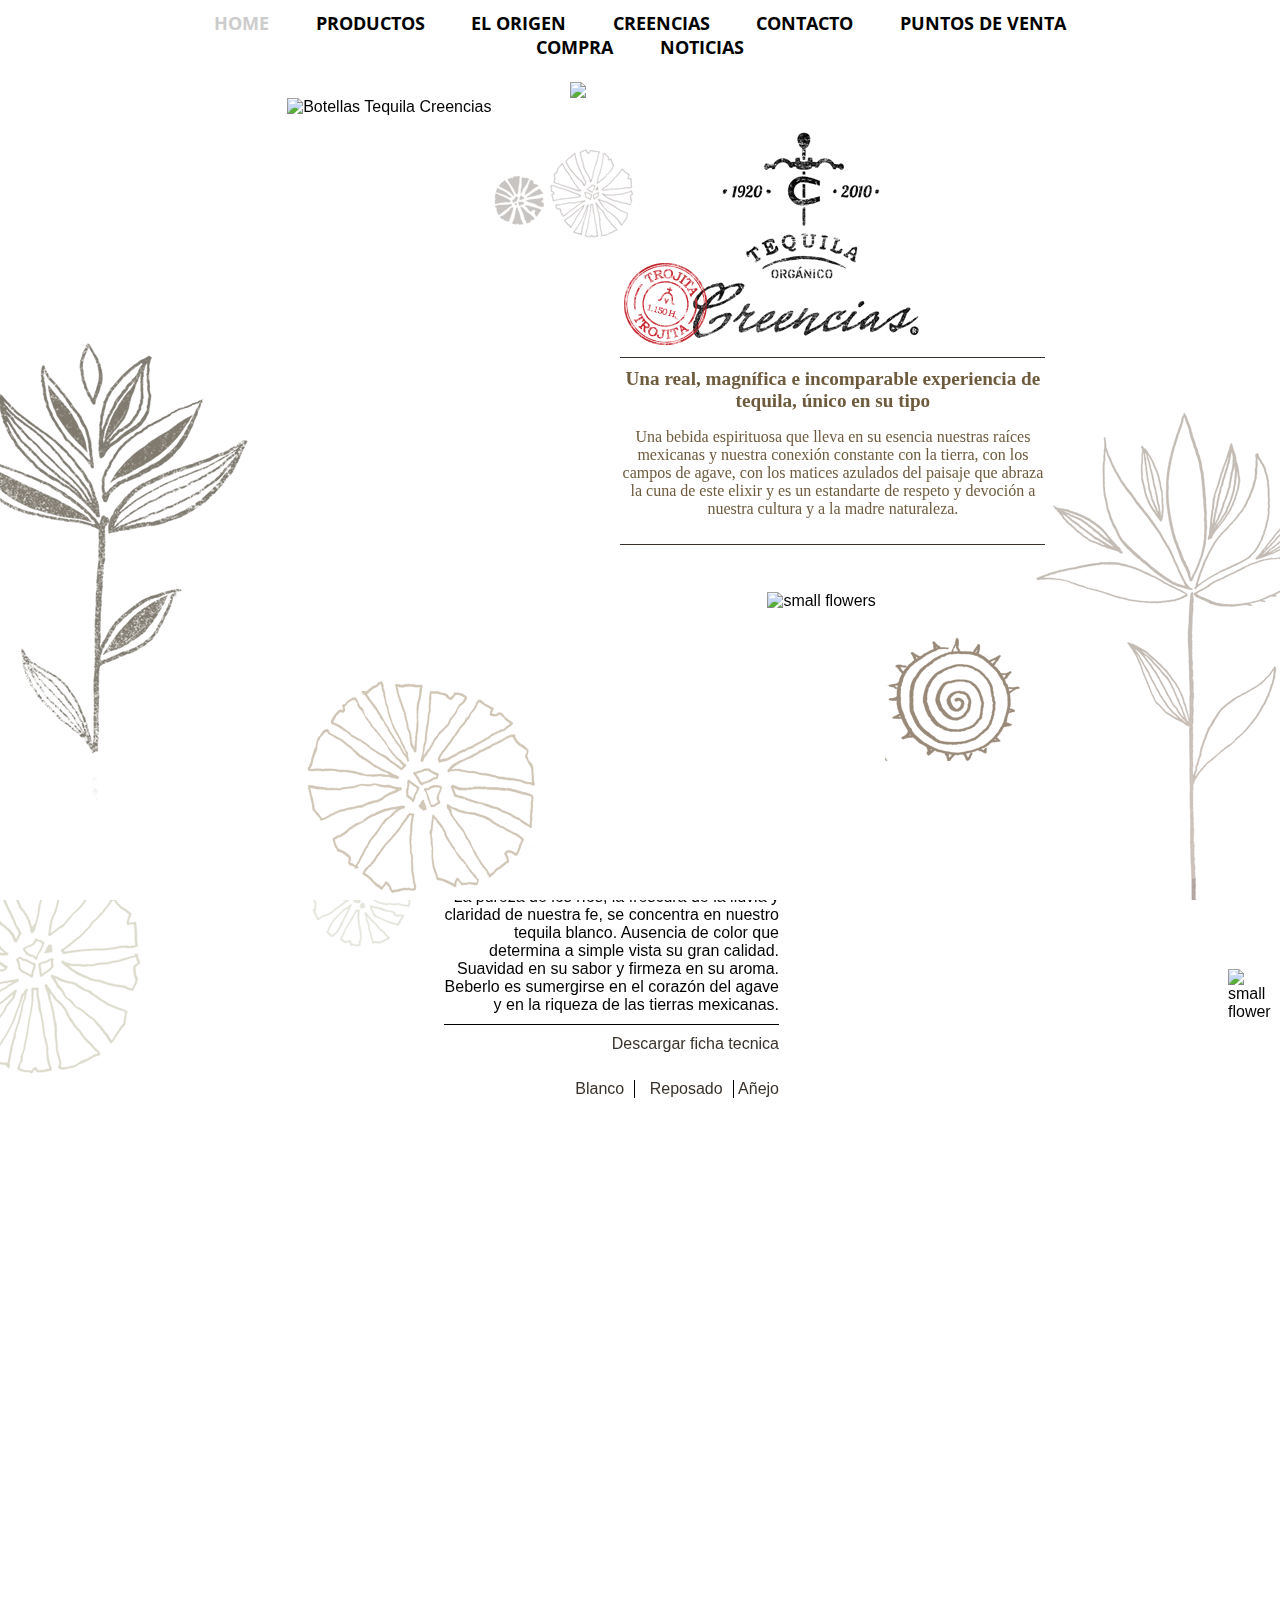
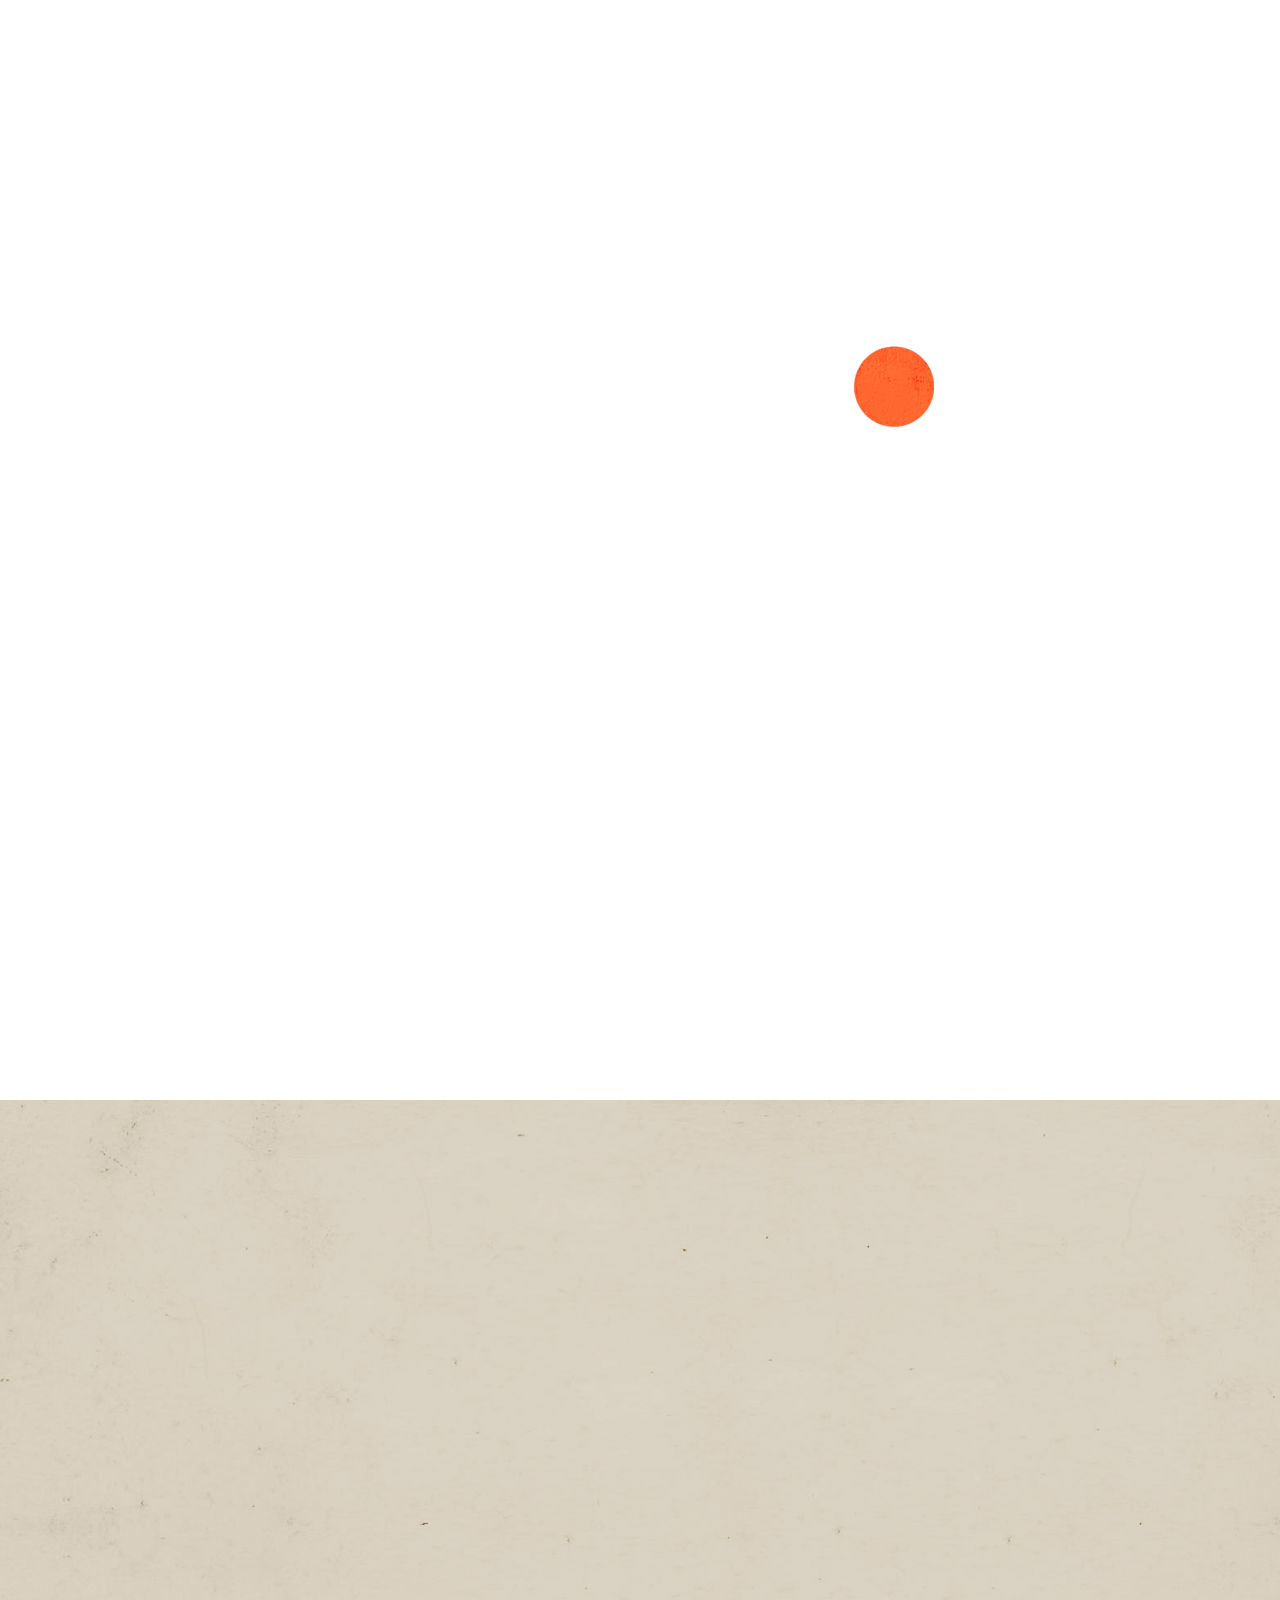
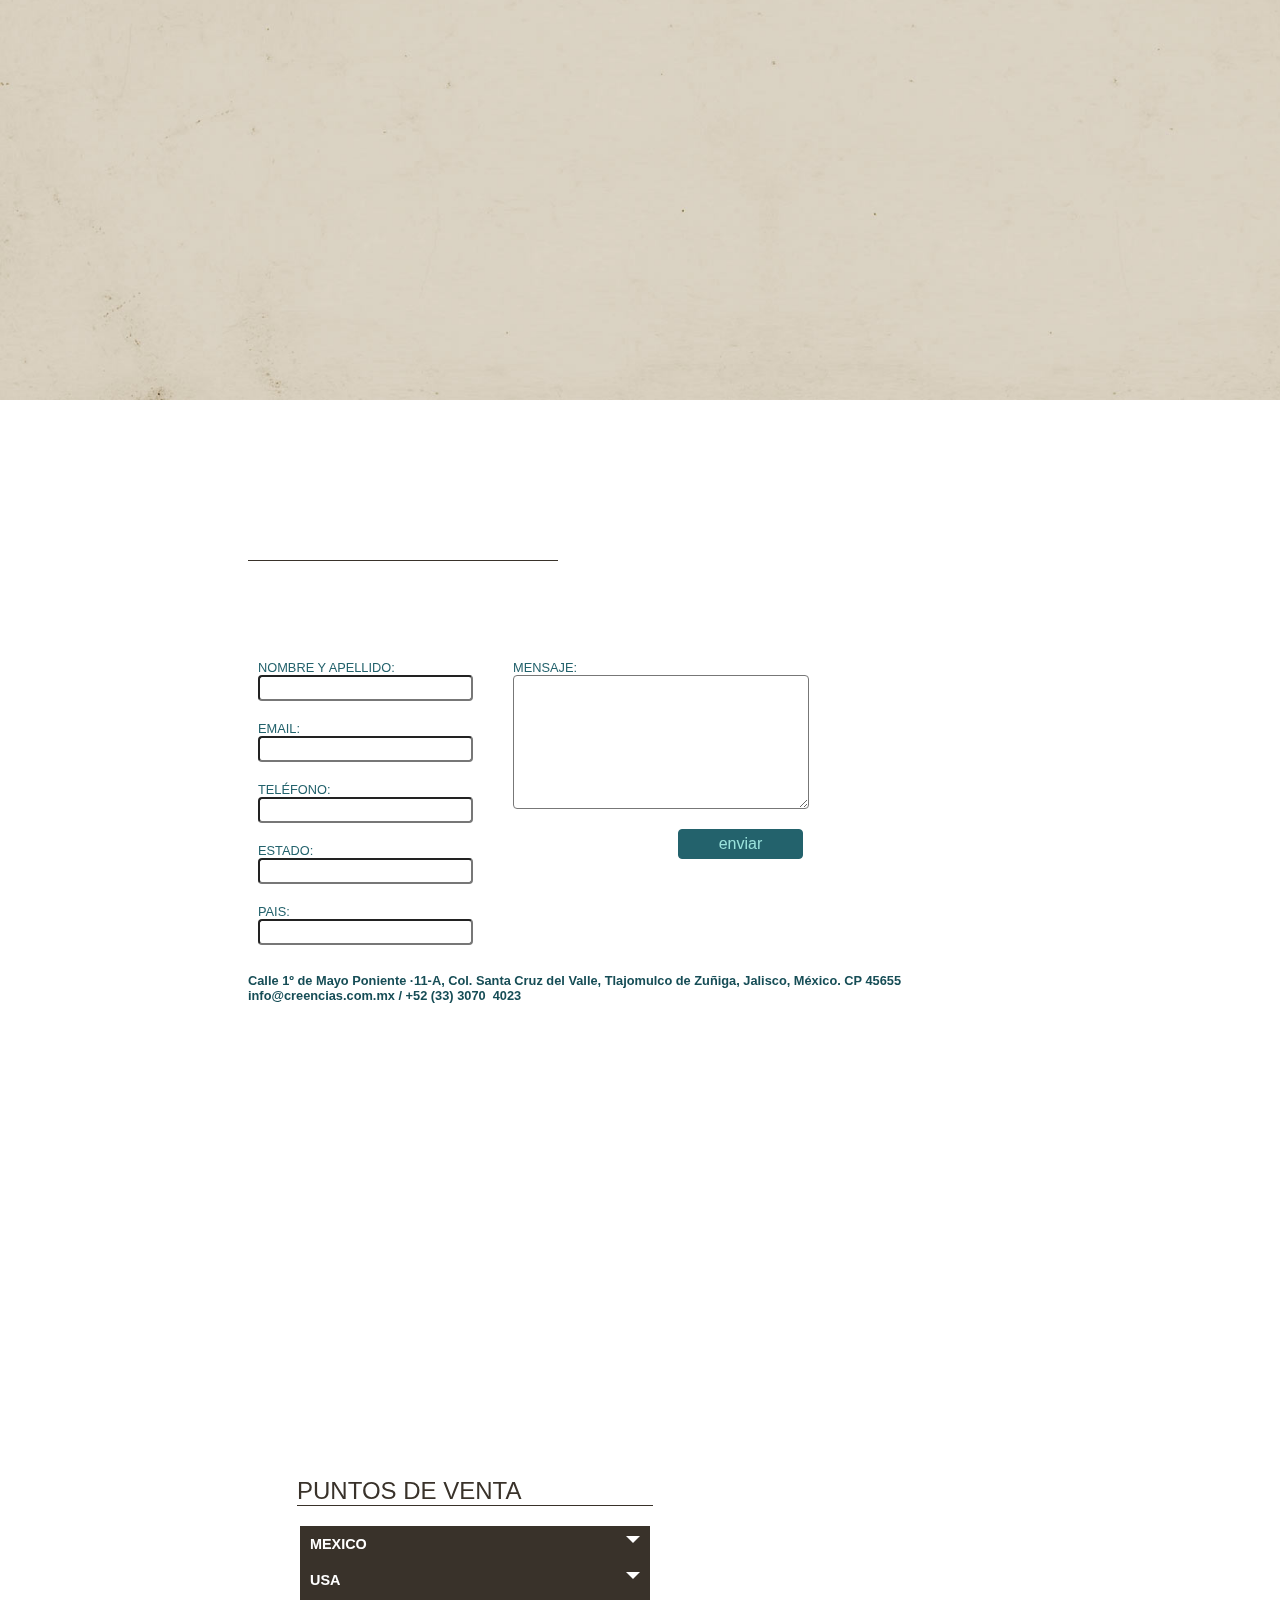
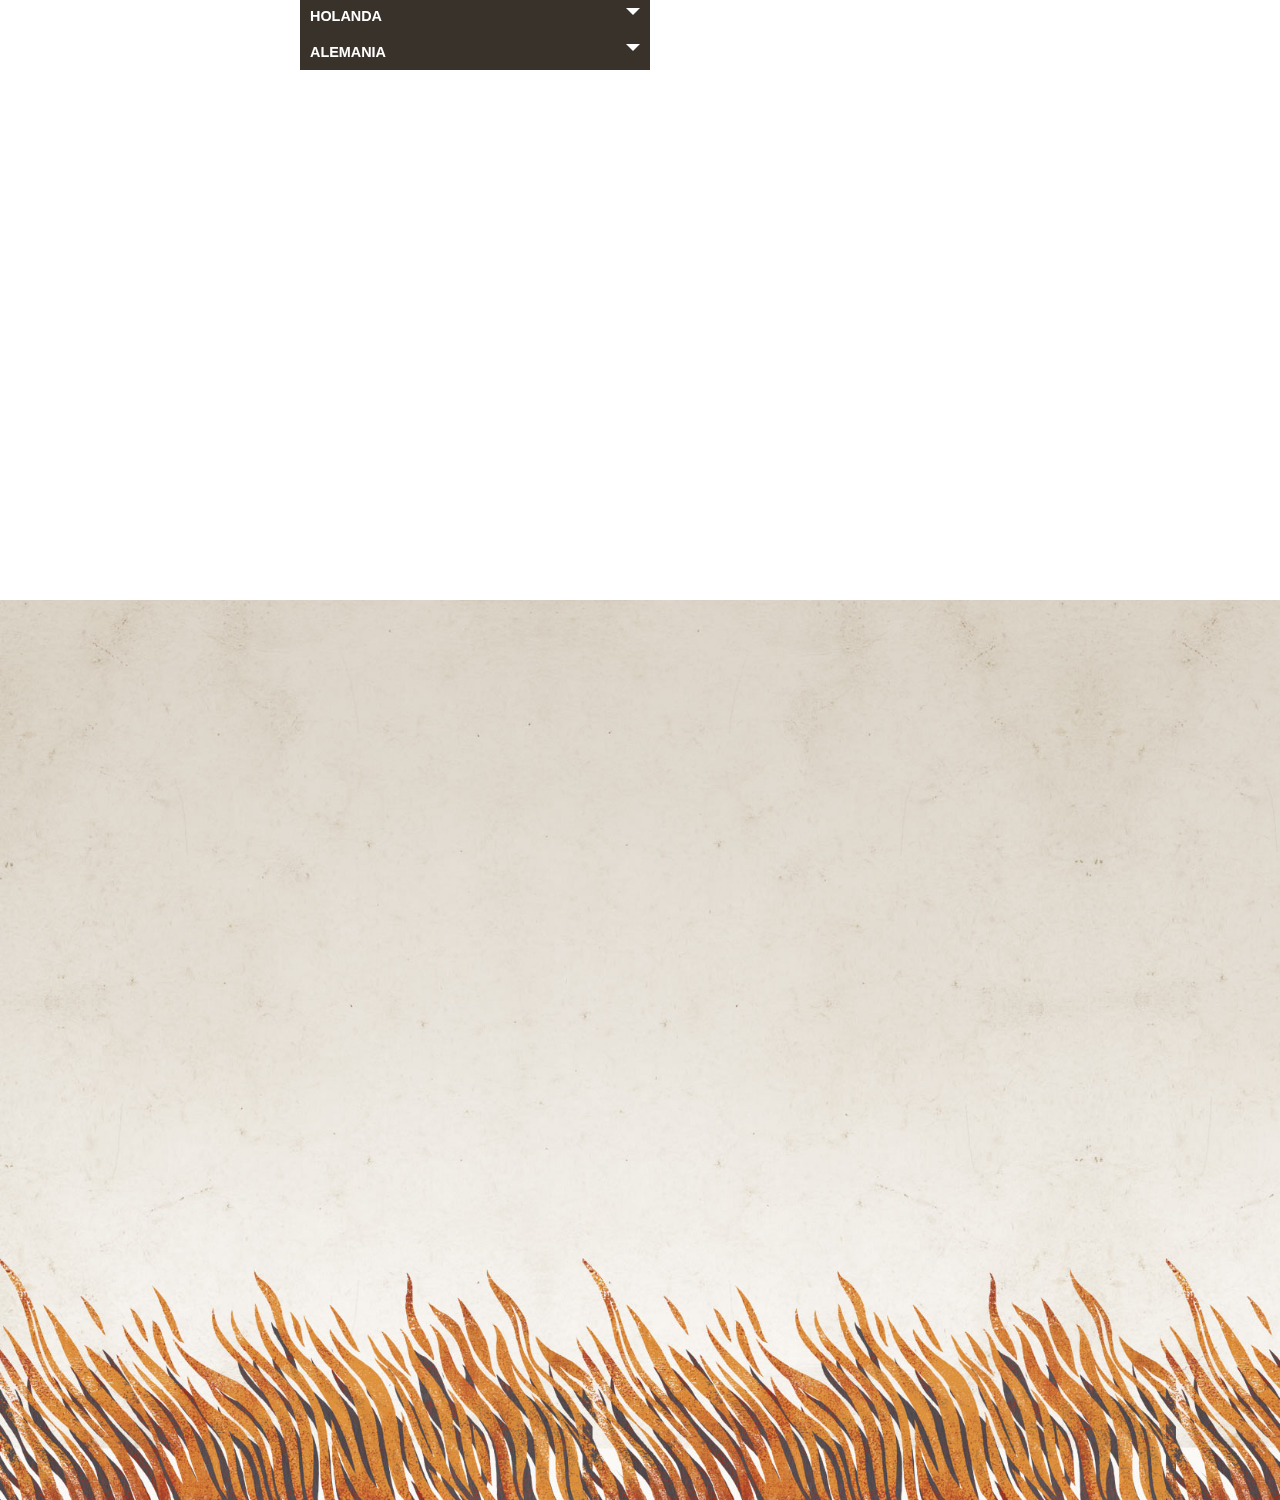
==== commit 19326894: "fonts/home image of dandelion and css" ====
--- a/app/index.html
+++ b/app/index.html
@@ -71,7 +71,7 @@
 		   	 		</div>	
 	   	 		</div>
 	   	 		<img src="img/home/agavito.png" alt="small flowers" data-stellar-ratio=".5"  class="agavito">
-	   	 		
+	   	 		<img src="img/home/dandelion-center.png" alt="small flowers" data-stellar-ratio="1.5"  class="dandelion-center">
    	 		</div>
    	 	</div>
    	 	
@@ -201,10 +201,12 @@
    	 		</div>
    	 	</div>
    	 	
+   	 	<!--PUNTOS DE VENTA-->
    	 	<div class="section puntos">
    	 		<div class="inner">
    	 		
 	   	 		<div class="puntos-cont">
+	   	 			<h2>PUNTOS DE VENTA</h2>
 		   	 		<dl class="accordion">
 						<dt><a href="" class=" cf"><span class="country">MEXICO</span><span class="white-arrow-down"></span></a></dt>
 						<dd>Pellentesque fermentum dolor. Aliquam quam lectus, facilisis auctor, ultrices ut, elementum vulputate, nunc.</dd>
@@ -231,7 +233,7 @@
 	   	 		<img src="img/puntos/hojas-bot.png" alt="hojas top" class="hojas-puntos-bot" data-stellar-ratio="1.5">
    	 		</div>
    	 	</div>
-   	 	
+   	 	<!--PUNTOS DE VENTA-->
    	 	<div class="section compra">
    	 		<div class="inner">
    	 			<div class="compras" data-stellar-ratio=".5">
@@ -255,7 +257,7 @@
 			   	 		<img src="img/compra/tequila-reposado.png" alt="" class="tequila-img">
 			   	 		<form class="cf">
 				   	 		<span class="tequila-desc">
-				   	 		Tequila Blanco<br>
+				   	 		Tequila Reposado<br>
 					   	 	750 ml.	
 				   	 		</span>
 				   	 		<span class="tequila-precio">
@@ -270,7 +272,7 @@
 			   	 		<img src="img/compra/tequila-anejo.png" alt="" class="tequila-img">
 			   	 		<form class="cf">
 				   	 		<span class="tequila-desc">
-				   	 		Tequila Blanco<br>
+				   	 		Tequila A&ntilde;ejo<br>
 					   	 	750 ml.	
 				   	 		</span>
 				   	 		<span class="tequila-precio">
@@ -280,11 +282,15 @@
 			   	 		</form>
 		   	 		</div>
 		   	 		<!--Anejo-->
+		   	 		<!--botone-->
 		   	 		<div class="botones-compra">
 		   	 			<a href="#" class="comprar-btn">Comprar en Mexico</a>
 		   	 			<a href="#" class="comprar-btn">Comprar de otro Pais</a>
-		   	 		</div>	
-   	 			</div>	   	 				   	 		
+		   	 		</div>
+		   	 		<!--botone-->	
+   	 			</div>	
+   	 			<img src="img/compra/sol-der.png" alt="" class="compras-sol-der" data-stellar-ratio="3">
+   	 			<img src="img/compra/sol-iz.png" alt="" class="compras-sol-iz" data-stellar-ratio="2">   	 				   	 		
    	 		</div>
    	 	</div>
    	 	
--- a/app/styles/style.css
+++ b/app/styles/style.css
@@ -5,6 +5,7 @@
  * 2. Prevent iOS text size adjust after orientation change, without disabling
  *    user zoom.
  */
+@import url(http://fonts.googleapis.com/css?family=Open+Sans+Condensed:300,700);
 html {
   font-family: sans-serif;
   /* 1 */
@@ -385,6 +386,43 @@
 .cf {
   *zoom: 1; }
 
+/* Generated by Font Squirrel (http://www.fontsquirrel.com) on August 4, 2014 */
+@font-face {
+  font-family: 'novecento_widelight';
+  src: url("fonts/novecentowide-light-webfont.eot");
+  src: url("fonts/novecentowide-light-webfont.eot?#iefix") format("embedded-opentype"), url("fonts/novecentowide-light-webfont.woff") format("woff"), url("fonts/novecentowide-light-webfont.ttf") format("truetype"), url("fonts/novecentowide-light-webfont.svg#novecento_widelight") format("svg");
+  font-weight: normal;
+  font-style: normal; }
+@font-face {
+  font-family: 'novecento_widebook';
+  src: url("fonts/novecentowide-book-webfont.eot");
+  src: url("fonts/novecentowide-book-webfont.eot?#iefix") format("embedded-opentype"), url("fonts/novecentowide-book-webfont.woff") format("woff"), url("fonts/novecentowide-book-webfont.ttf") format("truetype"), url("fonts/novecentowide-book-webfont.svg#novecento_widebook") format("svg");
+  font-weight: normal;
+  font-style: normal; }
+@font-face {
+  font-family: 'novecento_widemedium';
+  src: url("fonts/novecentowide-medium-webfont.eot");
+  src: url("fonts/novecentowide-medium-webfont.eot?#iefix") format("embedded-opentype"), url("fonts/novecentowide-medium-webfont.woff") format("woff"), url("fonts/novecentowide-medium-webfont.ttf") format("truetype"), url("fonts/novecentowide-medium-webfont.svg#novecento_widemedium") format("svg");
+  font-weight: normal;
+  font-style: normal; }
+@font-face {
+  font-family: 'novecento_widedemibold';
+  src: url("fonts/novecentowide-demibold-webfont.eot");
+  src: url("fonts/novecentowide-demibold-webfont.eot?#iefix") format("embedded-opentype"), url("fonts/novecentowide-demibold-webfont.woff") format("woff"), url("fonts/novecentowide-demibold-webfont.ttf") format("truetype"), url("fonts/novecentowide-demibold-webfont.svg#novecento_widedemibold") format("svg");
+  font-weight: normal;
+  font-style: normal; }
+@font-face {
+  font-family: 'novecento_widenormal';
+  src: url("fonts/novecentowide-normal-webfont.eot");
+  src: url("fonts/novecentowide-normal-webfont.eot?#iefix") format("embedded-opentype"), url("fonts/novecentowide-normal-webfont.woff") format("woff"), url("fonts/novecentowide-normal-webfont.ttf") format("truetype"), url("fonts/novecentowide-normal-webfont.svg#novecento_widenormal") format("svg");
+  font-weight: normal;
+  font-style: normal; }
+@font-face {
+  font-family: 'oldnewspapertypesregular';
+  src: url("fonts/oldnewspapertypes-webfont.eot");
+  src: url("fonts/oldnewspapertypes-webfont.eot?#iefix") format("embedded-opentype"), url("fonts/oldnewspapertypes-webfont.woff") format("woff"), url("fonts/oldnewspapertypes-webfont.ttf") format("truetype"), url("fonts/oldnewspapertypes-webfont.svg#oldnewspapertypesregular") format("svg");
+  font-weight: normal;
+  font-style: normal; }
 /*--colors--*/
 /*--header and nav--*/
 header {
@@ -414,15 +452,15 @@
       header nav ul li {
         display: inline-block;
         vertical-align: middle;
-        margin: 0 7px; }
+        margin: 0 21px; }
         header nav ul li a {
           display: block;
           text-decoration: none;
           color: #000;
           text-transform: uppercase;
-          font-family: Helvetica, arial, sans-serif;
-          font-size: 17px;
-          font-weight: 600;
+          font-family: Open Sans Condensed, sans-serif;
+          font-size: 18px;
+          font-weight: 700;
           -webkit-transition: color 0.5s ease-out;
           -moz-transition: color 0.5s ease-out;
           -ms-transition: color 0.5s ease-out;
@@ -486,7 +524,8 @@
   display: block;
   position: absolute;
   margin-top: 10%;
-  left: 14%; }
+  left: 14%;
+  z-index: 1; }
 
 .small-flowers-1 {
   display: block;
@@ -531,17 +570,29 @@
 .home-section-content-inner {
   border-top: 1px solid #383129;
   border-bottom: 1px solid #383129;
-  padding: 10px 0; }
+  padding: 10px 0;
+  font-family: oldnewspapertypesregular, serif;
+  color: #6d5a3c; }
   .home-section-content-inner h1 {
     margin: 0;
-    font-size: 1em; }
+    font-size: 1.2em;
+    font-family: oldnewspapertypesregular, serif;
+    color: #6d5a3c; }
 
 .agavito {
   display: block;
   position: absolute;
-  margin-top: 57%;
+  margin-top: 60.5%;
   left: 63%;
   right: 0%; }
+
+.dandelion-center {
+  display: block;
+  position: absolute;
+  margin-top: 69.5%;
+  left: 16%;
+  right: 0%;
+  z-index: 0; }
 
 /*--END OF HOME SECTION PARALLAX--*/
 /*--PRODUCT SECTION PARALLAX--*/
@@ -564,18 +615,22 @@
   .prod-tequila-info h2 {
     margin: 0;
     font-size: 2em;
-    color: #383129; }
+    color: #383129;
+    font-family: novecento_widedemibold, sans-serif; }
   .prod-tequila-info h4 {
     border-top: 1px solid #000;
     border-bottom: 1px solid #000;
     margin: 0;
-    padding: 10px 0;
+    padding: 5px 0;
     font-size: 1.8em;
-    color: #383129; }
+    color: #383129;
+    font-family: oldnewspapertypesregular, serif;
+    font-weight: normal; }
   .prod-tequila-info p {
     border-bottom: 1px solid #000;
     margin: 0;
-    padding: 10px 0; }
+    padding: 10px 0;
+    font-family: helvetica, arial, sans-serif; }
   .prod-tequila-info .descargar-ficha {
     display: block;
     padding: 10px 0;
@@ -638,12 +693,17 @@
   right: 0%;
   width: 350px;
   text-align: left; }
+  .el_origen h2 {
+    margin: 0;
+    font-family: novecento_widedemibold, sans-serif;
+    font-weight: normal; }
 
 .el_origen_inner {
   border-top: 1px solid #383129;
   border-bottom: 1px solid #383129; }
   .el_origen_inner h2 {
-    margin: 0; }
+    margin: 0;
+    font-family: helvetica, arial, sans-serif; }
 
 .origen-logo {
   position: absolute;
@@ -730,9 +790,12 @@
   border-bottom: 1px solid #383129; }
   .creencias-desc h2 {
     border-bottom: 1px solid #383129;
-    padding-bottom: 10px; }
+    padding-bottom: 10px;
+    font-family: novecento_widedemibold, sans-serif;
+    font-weight: normal; }
   .creencias-desc p {
-    font-size: .9em; }
+    font-size: .9em;
+    font-family: helvetica, arial, sans-serif; }
 
 .lista-creencias {
   list-style-type: none;
@@ -778,11 +841,14 @@
     border-bottom: 1px solid #383129;
     padding: 0 0 5px 10px;
     margin: 0;
-    color: white; }
+    color: white;
+    font-family: novecento_widedemibold, sans-serif;
+    font-weight: normal; }
   .contact-form-cont p {
     padding: 5px 0 5px 10px;
     color: white;
-    margin: 10px 0; }
+    margin: 10px 0;
+    font-family: helvetica, arial, sans-serif; }
   .contact-form-cont h3 {
     font-size: .8em;
     color: #154c55; }
@@ -878,6 +944,11 @@
   margin-top: 16%;
   z-index: 3;
   left: 15%; }
+  .puntos-cont h2 {
+    font-family: novecento_widedemibold, sans-serif;
+    border-bottom: 1px solid #383129;
+    color: #383129;
+    font-weight: normal; }
 
 .accordion {
   margin: 3px;
@@ -892,7 +963,9 @@
       display: block;
       color: #fff;
       font-weight: bold;
-      text-decoration: none; }
+      text-decoration: none;
+      font-family: helvetica, arial, sans-serif;
+      font-size: .9em; }
       .accordion dt a .white-arrow-down, .accordion dd a .white-arrow-down {
         width: 0;
         height: 0;
@@ -989,7 +1062,8 @@
     .compra-tequila form p {
       clear: both;
       font-size: 0.7em;
-      padding-top: 10px; }
+      padding-top: 10px;
+      font-family: helvetica, arial, sans-serif; }
       .compra-tequila form p input[type="text"] {
         width: 50px;
         display: inline-block;
@@ -1011,7 +1085,7 @@
   float: right; }
 
 .botones-compra {
-  width: 400px;
+  width: 410px;
   margin: 50px auto 0 auto; }
   .botones-compra a {
     text-decoration: none;
@@ -1020,6 +1094,19 @@
     color: white;
     background-color: #383129;
     text-align: center;
-    padding: 5px 10px; }
+    padding: 5px 10px;
+    text-transform: uppercase;
+    font-size: .9em;
+    width: 180px; }
   .botones-compra a:last-of-type {
     float: right; }
+
+.compras-sol-der {
+  position: absolute;
+  margin-top: 25%;
+  right: -30%; }
+
+.compras-sol-iz {
+  position: absolute;
+  margin-top: 10%;
+  left: -30%; }
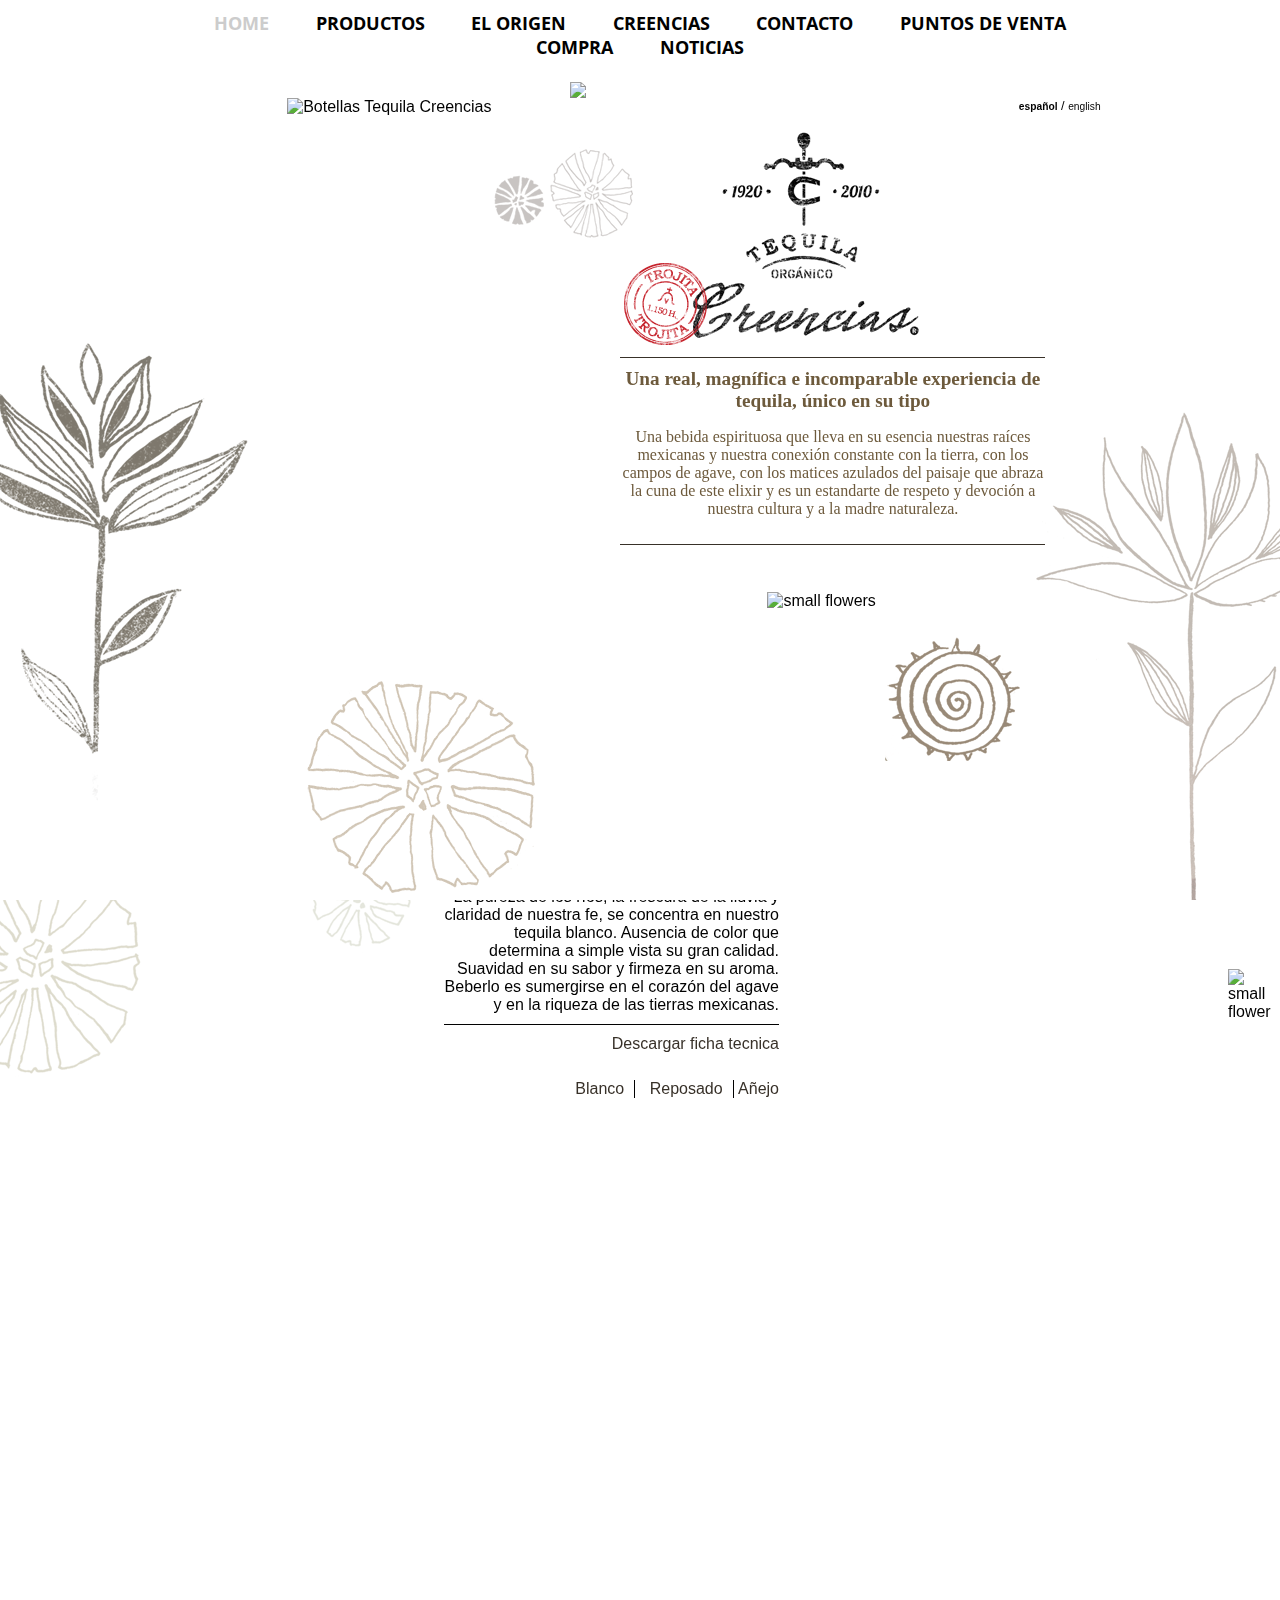
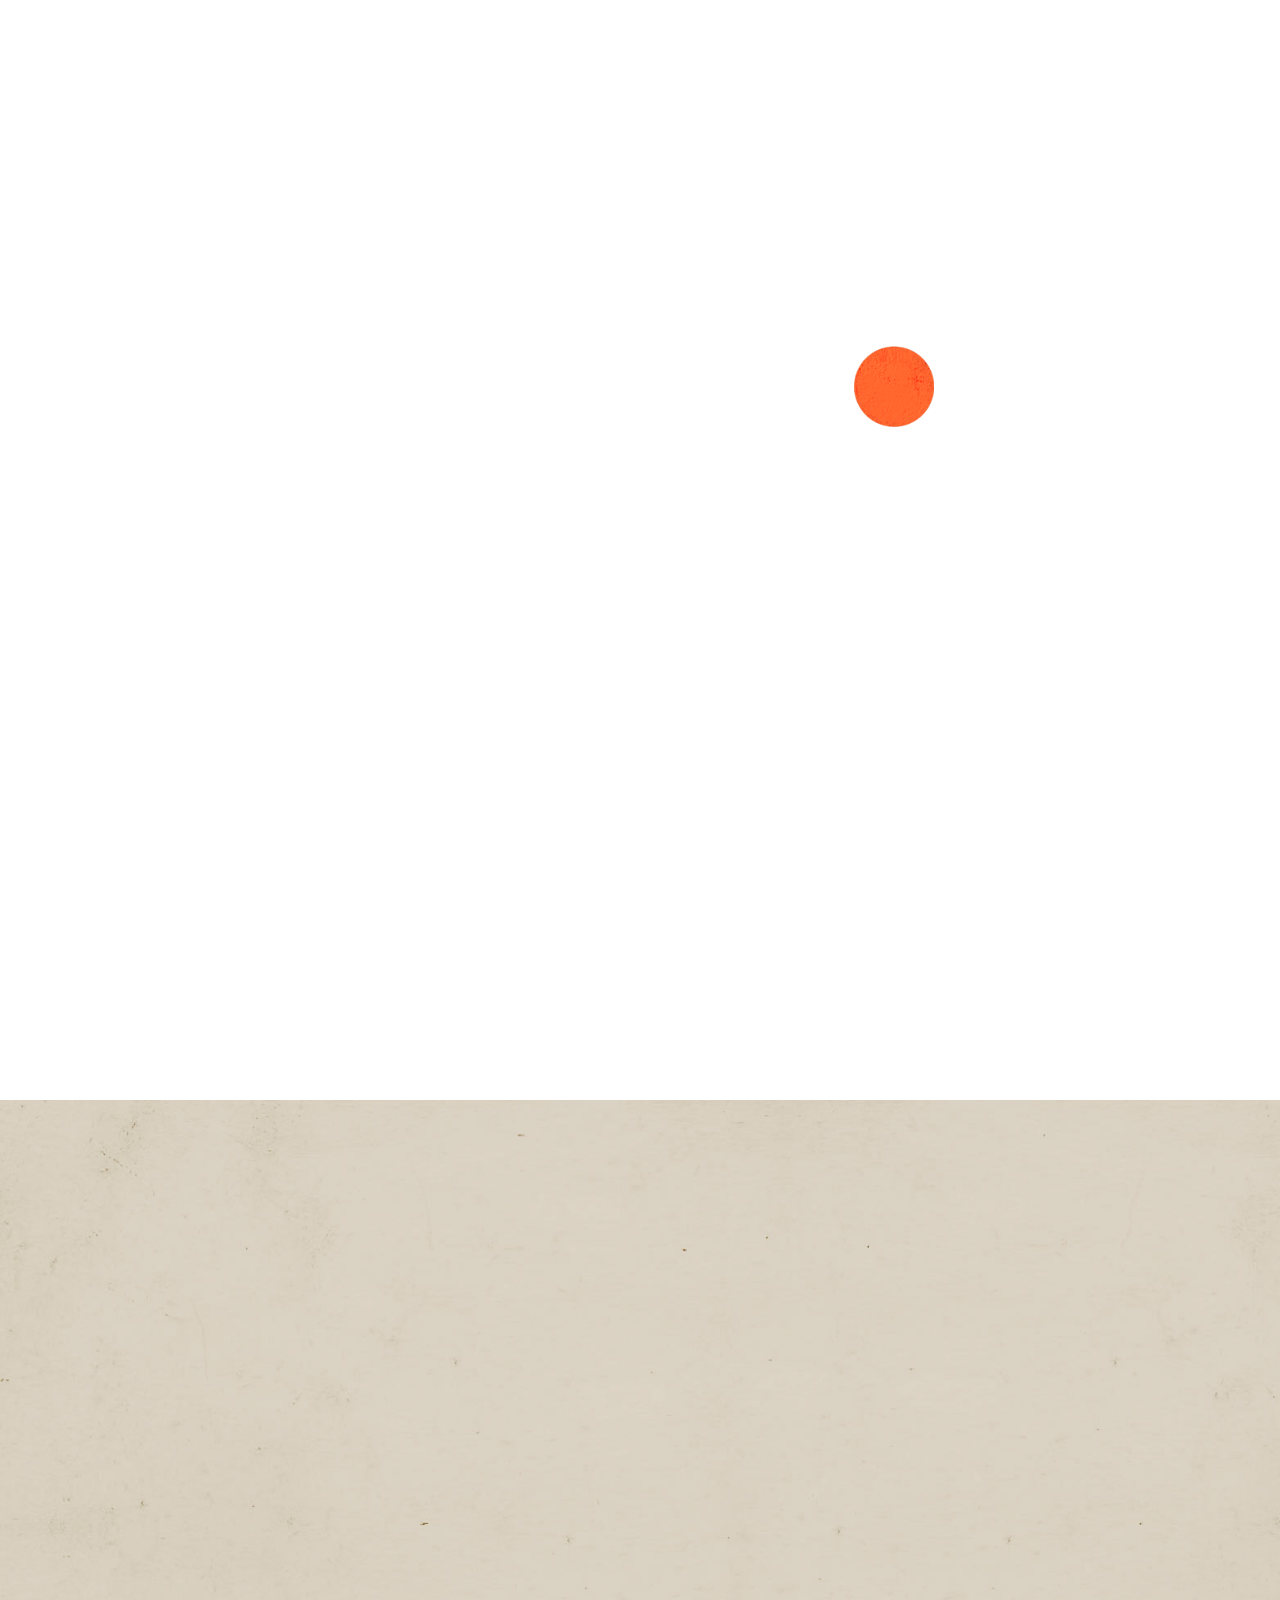
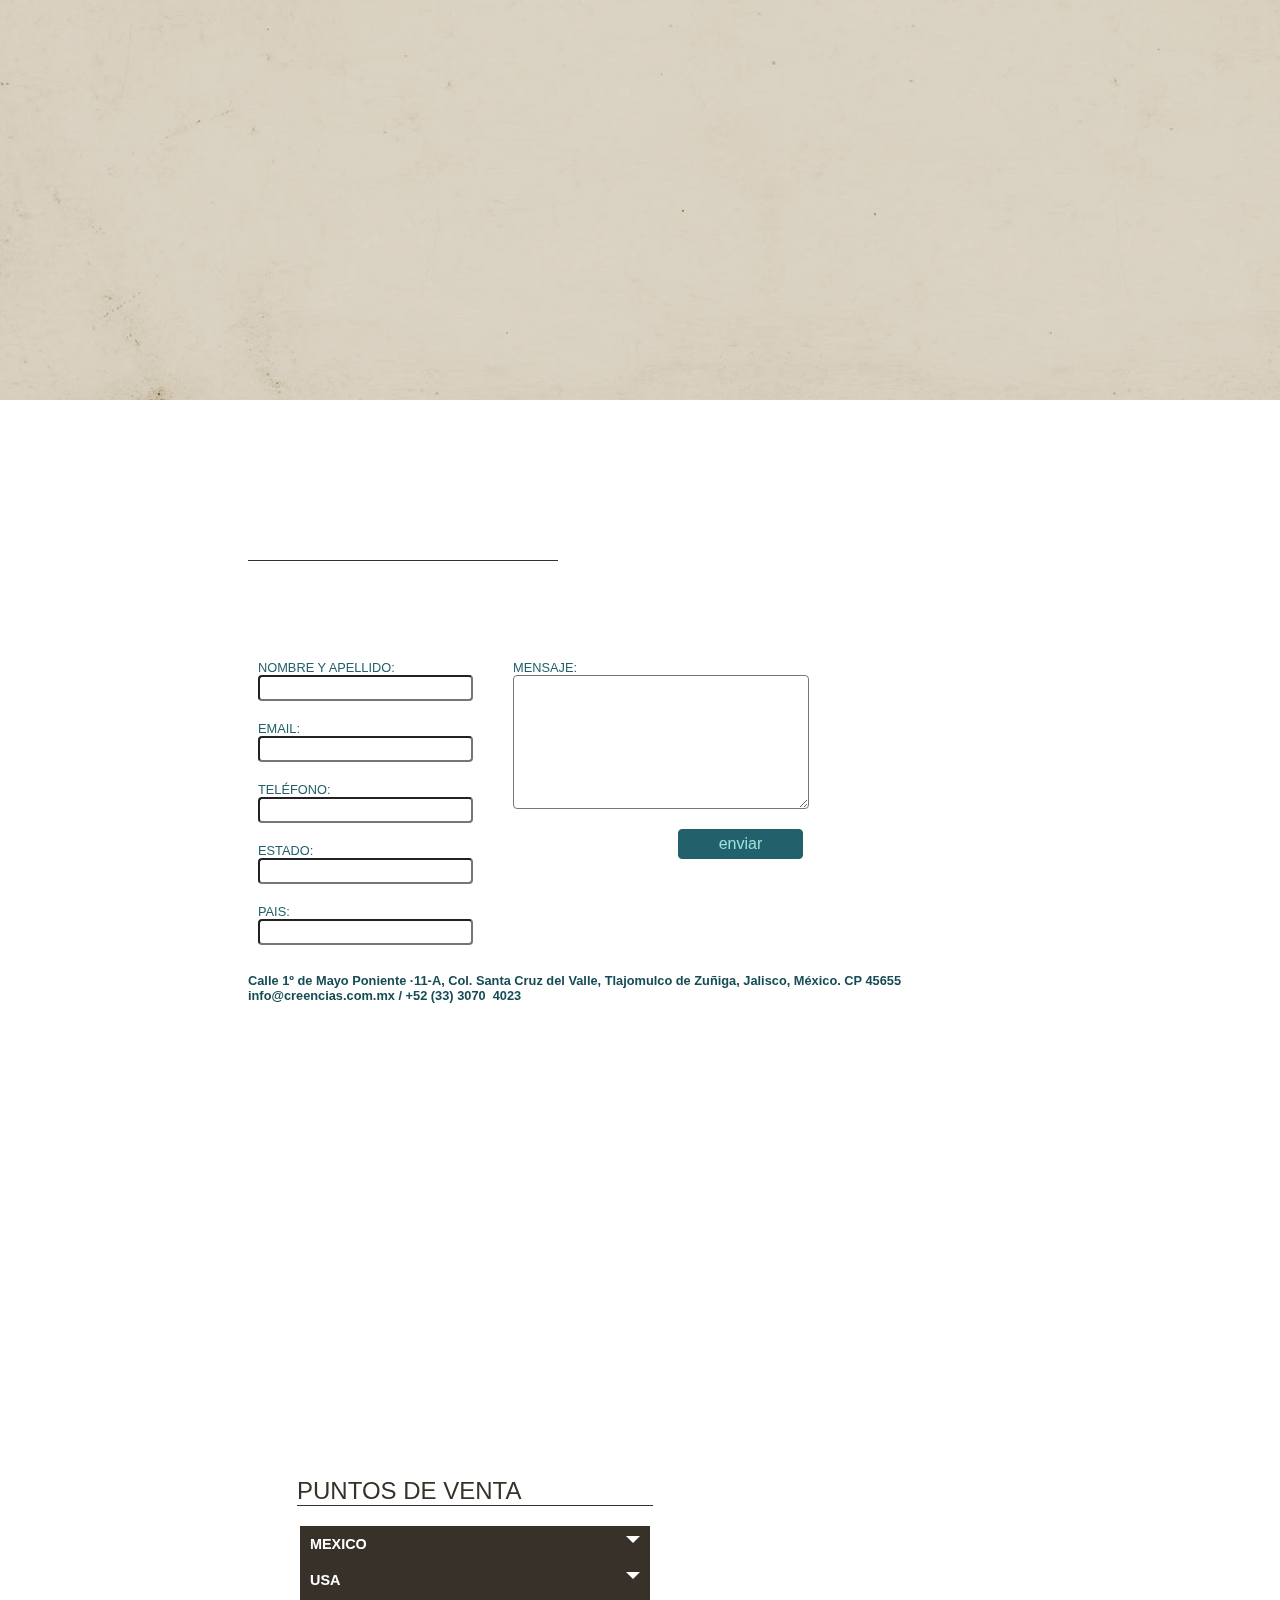
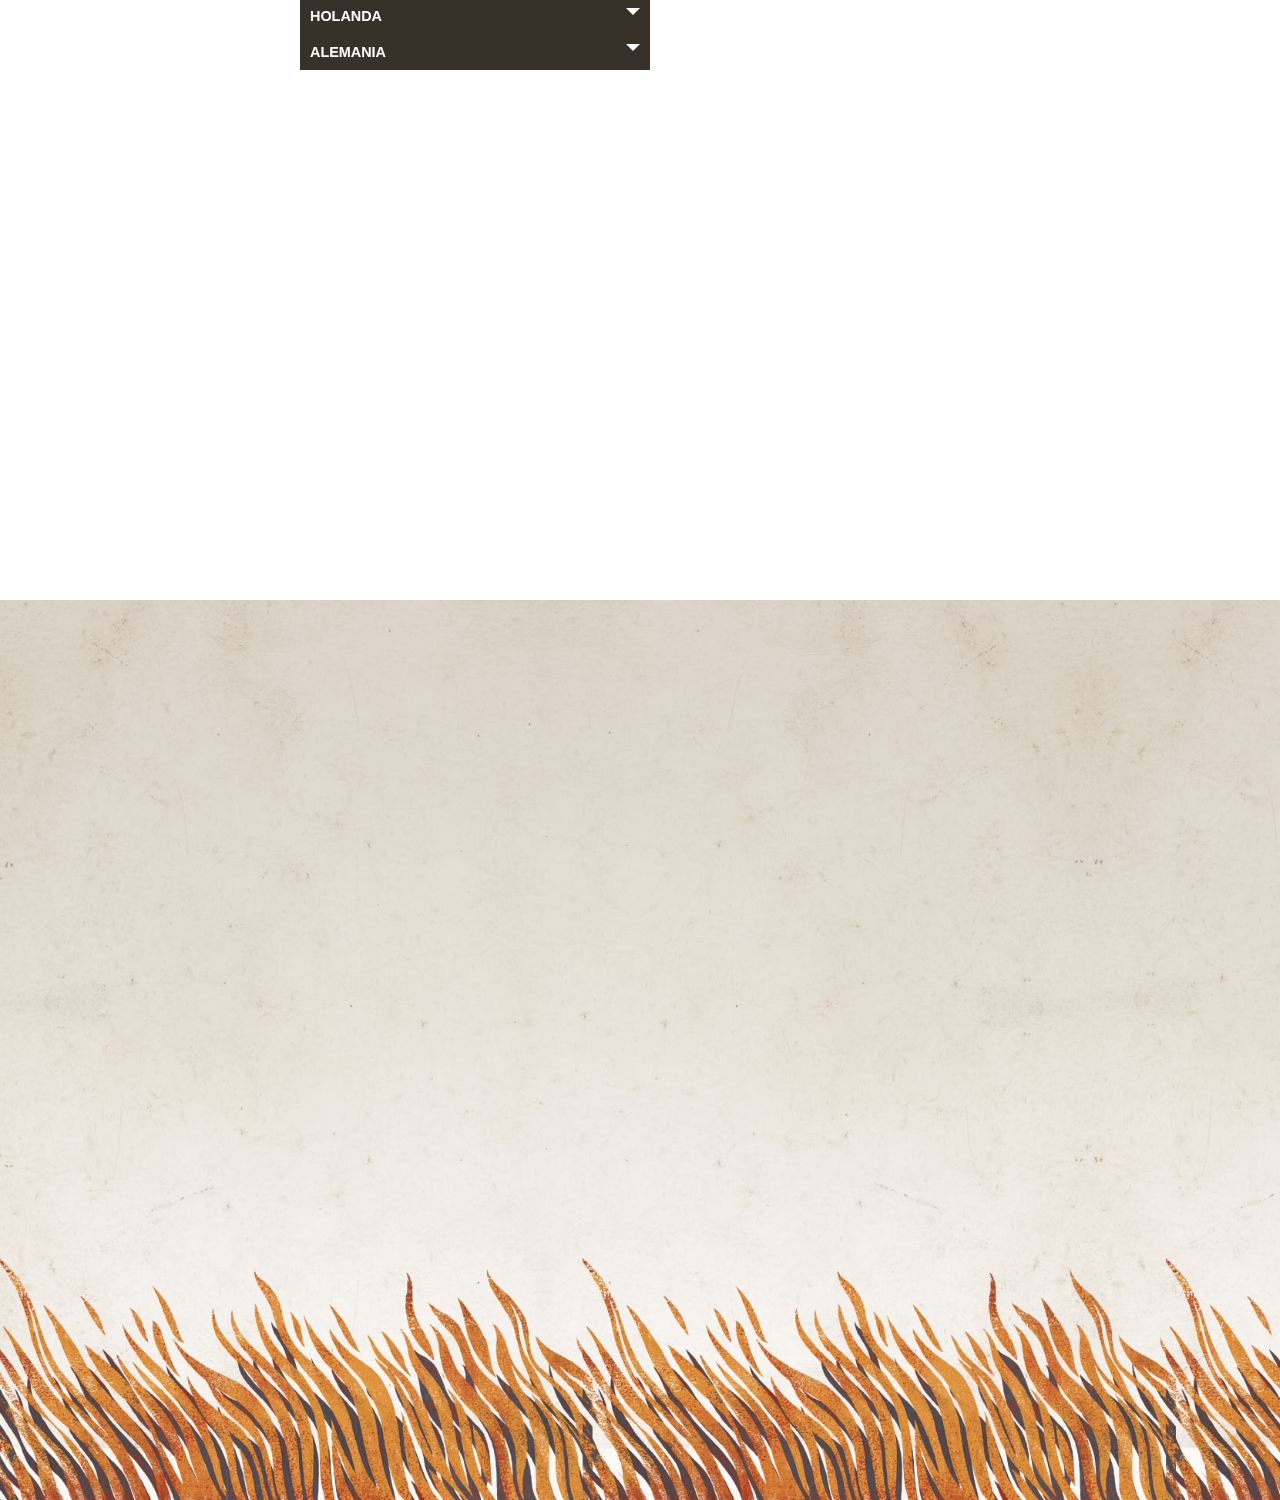
==== commit 1d8a6cb1: "paginas de creencias individuales" ====
--- a/app/index.html
+++ b/app/index.html
@@ -46,9 +46,15 @@
 			   <li data-menuanchor="contacto"><a href="#contacto">Contacto</a></li>
 			   <li data-menuanchor="puntos-de-venta"><a href="#puntos-de-venta">Puntos de Venta</a></li>
 			   <li data-menuanchor="compra"><a href="#compra">Compra</a></li>			   
-			   <li><a href="#noticias">Noticias</a></li>
+			   <li><a href="noticias.html">Noticias</a></li>
 		   </ul>
 		    <span class="arrow-down"></span>
+		    <div class="lang-menu"><a href="#" class="active">espa&ntilde;ol</a> / <a href="#">english</a></div>
+		    <div class="redes">
+		    	<a href=""><img src="img/icons/fb-ico.png" alt=""></a>
+		    	<a href=""><img src="img/icons/twtr-ico.png" alt=""></a>
+		    	<a href=""><img src="img/icons/inst-ico.png" alt=""></a>
+		    </div>
 	   </nav>
 	   <img src="img/logo.png" alt="Creencias logo" class="logo">
    </header>
@@ -147,12 +153,12 @@
 	   	 			</div>
 	   	 			
 	   	 			<ul class="lista-creencias">
-		   	 			<li><a href=""><img src="img/creencias/iconos-creencias/amistad.png" alt=""><span>Amistad</span></a></li>
-		   	 			<li><a href=""><img src="img/creencias/iconos-creencias/amor.png" alt=""><span>Amor</span></a></li>
-		   	 			<li><a href=""><img src="img/creencias/iconos-creencias/espiritualidad.png" alt=""><span>Espiritualidad</span></a></li>
-		   	 			<li><a href=""><img src="img/creencias/iconos-creencias/fe.png" alt=""><span>Fe</span></a></li>
-		   	 			<li><a href=""><img src="img/creencias/iconos-creencias/honestidad.png" alt=""><span>Honestidad</span></a></li>
-		   	 			<li><a href=""><img src="img/creencias/iconos-creencias/persevarancia.png" alt=""><span>Perseverancia</span></a></li>
+		   	 			<li><a href="amistad.html"><img src="img/creencias/iconos-creencias/amistad.png" alt=""><span>Amistad</span></a></li>
+		   	 			<li><a href="amor.html"><img src="img/creencias/iconos-creencias/amor.png" alt=""><span>Amor</span></a></li>
+		   	 			<li><a href="espiritualidad.html"><img src="img/creencias/iconos-creencias/espiritualidad.png" alt=""><span>Espiritualidad</span></a></li>
+		   	 			<li><a href="fe.html"><img src="img/creencias/iconos-creencias/fe.png" alt=""><span>Fe</span></a></li>
+		   	 			<li><a href="honestidad.html"><img src="img/creencias/iconos-creencias/honestidad.png" alt=""><span>Honestidad</span></a></li>
+		   	 			<li><a href="perseverancia.html"><img src="img/creencias/iconos-creencias/persevarancia.png" alt=""><span>Perseverancia</span></a></li>
 	   	 			</ul>	   	 			
    	 			</div>
    	 			<img src="img/creencias/grafico.png" alt="" class="creencias-grafico" data-stellar-ratio=".5" >		
--- a/app/styles/style.css
+++ b/app/styles/style.css
@@ -432,6 +432,7 @@
   width: 100%;
   z-index: 100; }
   header nav {
+    position: relative;
     width: 980px;
     background-color: white;
     margin: 0 auto;
@@ -486,6 +487,25 @@
   margin-top: 12px;
   z-index: 0; }
 
+.lang-menu {
+  position: absolute;
+  right: 3%;
+  bottom: -65%;
+  color: #000;
+  font-size: .8em; }
+  .lang-menu a {
+    color: #000;
+    font-family: helvetica, arial, sans-serif;
+    text-decoration: none;
+    font-size: .8em; }
+  .lang-menu a.active {
+    font-weight: bold; }
+
+.redes {
+  position: absolute;
+  left: 3%;
+  bottom: -93%; }
+
 /*--page backgrounds--*/
 .section {
   background-size: cover;
@@ -616,7 +636,8 @@
     margin: 0;
     font-size: 2em;
     color: #383129;
-    font-family: novecento_widedemibold, sans-serif; }
+    font-family: novecento_widedemibold, sans-serif;
+    font-weight: normal; }
   .prod-tequila-info h4 {
     border-top: 1px solid #000;
     border-bottom: 1px solid #000;
@@ -1110,3 +1131,169 @@
   position: absolute;
   margin-top: 10%;
   left: -30%; }
+
+.noticias {
+  background-color: #f6f4f1; }
+
+.noticias-cont {
+  padding-top: 175px;
+  width: 729px;
+  margin: 0 auto; }
+
+.noticia-res {
+  border-bottom: 1px solid #4f473d;
+  padding-bottom: 10px; }
+  .noticia-res h2 {
+    border-bottom: 1px solid #4f473d;
+    font-family: novecento_widedemibold, sans-serif;
+    font-weight: normal; }
+  .noticia-res img {
+    display: block;
+    margin: 0 auto; }
+  .noticia-res .excerpt {
+    border-top: 1px solid #4f473d;
+    margin-top: 25px;
+    padding-top: 20px; }
+    .noticia-res .excerpt .fecha {
+      display: block; }
+    .noticia-res .excerpt p {
+      width: 550px;
+      float: left;
+      font-family: helvetica, arial, sans-serif; }
+    .noticia-res .excerpt .vermas {
+      text-decoration: none;
+      float: right;
+      margin-top: 40px;
+      color: #1e1c19;
+      font-size: .8em;
+      font-weight: bold; }
+
+.paginacion {
+  width: 729px;
+  margin: 0 auto;
+  margin-top: 35px;
+  margin-bottom: 25px; }
+  .paginacion a {
+    text-decoration: none;
+    padding: 10px 0; }
+  .paginacion .sig {
+    float: right;
+    color: #50473d; }
+  .paginacion .ant {
+    float: left;
+    color: #50473d; }
+  .paginacion .regresar {
+    width: 150px;
+    margin: 0 0 0 30%;
+    display: inline-block;
+    background-color: #50473d;
+    text-align: center;
+    color: #fff; }
+
+html, .creencia-img {
+  width: 100%;
+  height: 100%; }
+
+.creencia-hdr {
+  position: relative; }
+  .creencia-hdr nav {
+    width: 620px;
+    margin: 0 auto;
+    display: block;
+    text-align: center; }
+    .creencia-hdr nav ul {
+      list-style-type: none;
+      padding: 0;
+      width: 100%;
+      margin: 10px 0; }
+      .creencia-hdr nav ul li {
+        display: inline-block;
+        vertical-align: middle;
+        margin: 0 0px 0 0px;
+        text-align: center; }
+        .creencia-hdr nav ul li a {
+          text-decoration: none;
+          display: inline-block;
+          color: #000;
+          font-size: .9em; }
+          .creencia-hdr nav ul li a:hover {
+            color: #febc3e; }
+        .creencia-hdr nav ul li a.active {
+          color: #febc3e; }
+
+.arrows-cont {
+  position: absolute;
+  background-color: transparent;
+  width: 100%;
+  top: 10%; }
+  .arrows-cont .cree-ant {
+    float: left; }
+  .arrows-cont .cree-sig {
+    float: right; }
+  .arrows-cont .leer-ley {
+    position: absolute;
+    right: 4%;
+    top: 4%;
+    display: inline-block;
+    text-decoration: none;
+    background-color: #fff;
+    padding: 10px 20px;
+    text-align: center;
+    color: #000;
+    text-transform: uppercase; }
+
+.leyenda {
+  border: 10px solid #e5ded5;
+  text-align: center;
+  width: 600px;
+  padding: 30px; }
+  .leyenda p {
+    font-size: .9em;
+    font-family: georgia, serif;
+    font-style: italic;
+    line-height: 1.2em; }
+  .leyenda h3 {
+    font-size: 1.1em;
+    font-family: georgia, serif; }
+
+.amistad {
+  background-image: url(../img/creencias-ind/amistad.jpg);
+  background-size: cover;
+  height: 100%;
+  width: 100%;
+  background-repeat: no-repeat; }
+
+.amor {
+  background-image: url(../img/creencias-ind/amor.jpg);
+  background-size: cover;
+  height: 100%;
+  width: 100%;
+  background-repeat: no-repeat; }
+
+.espiritualidad {
+  background-image: url(../img/creencias-ind/espiritualidad.jpg);
+  background-size: cover;
+  height: 100%;
+  width: 100%;
+  background-repeat: no-repeat; }
+
+.fe {
+  background-image: url(../img/creencias-ind/fe.jpg);
+  background-size: cover;
+  height: 100%;
+  width: 100%;
+  background-repeat: no-repeat; }
+
+.honestidad {
+  background-image: url(../img/creencias-ind/honestidad.jpg);
+  background-size: cover;
+  height: 100%;
+  width: 100%;
+  background-repeat: no-repeat; }
+
+.perseverancia {
+  background-image: url(../img/creencias-ind/perseverancia.jpg);
+  background-size: cover;
+  height: 100%;
+  width: 100%;
+  background-repeat: no-repeat; }
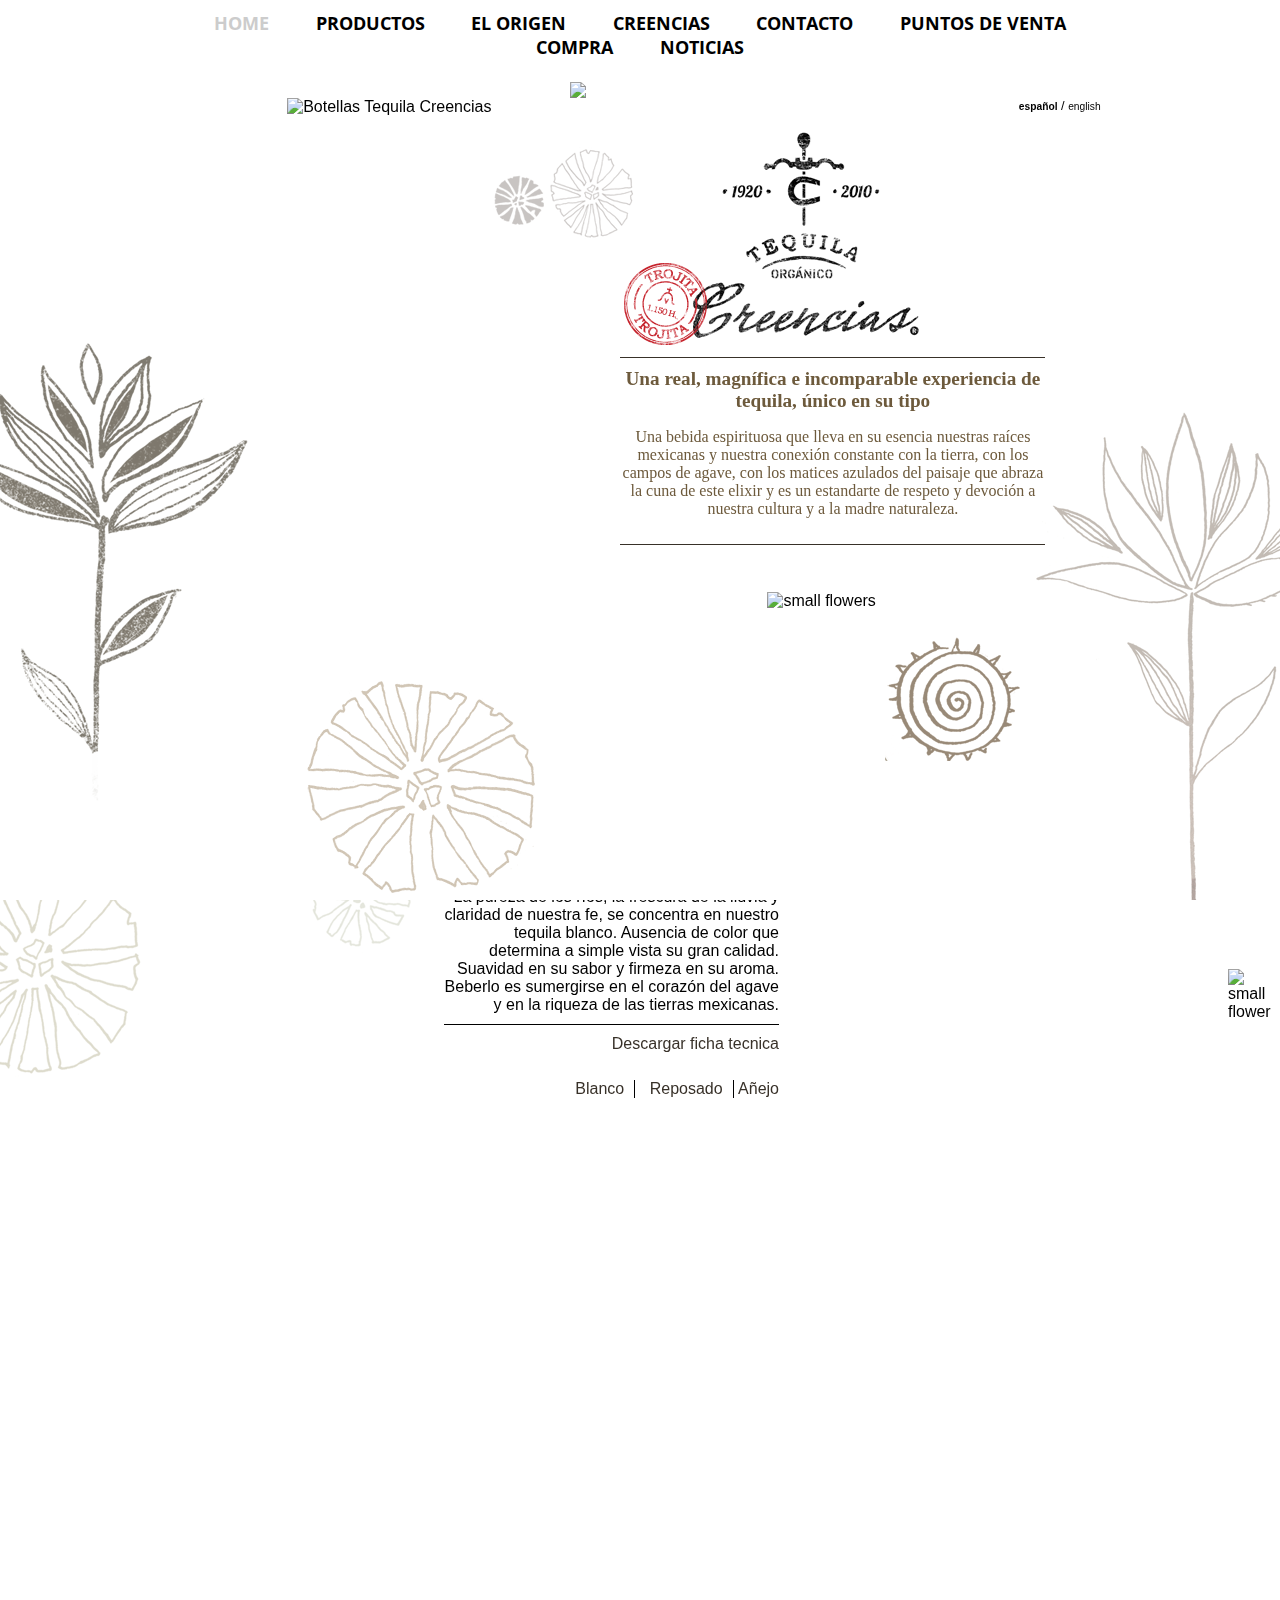
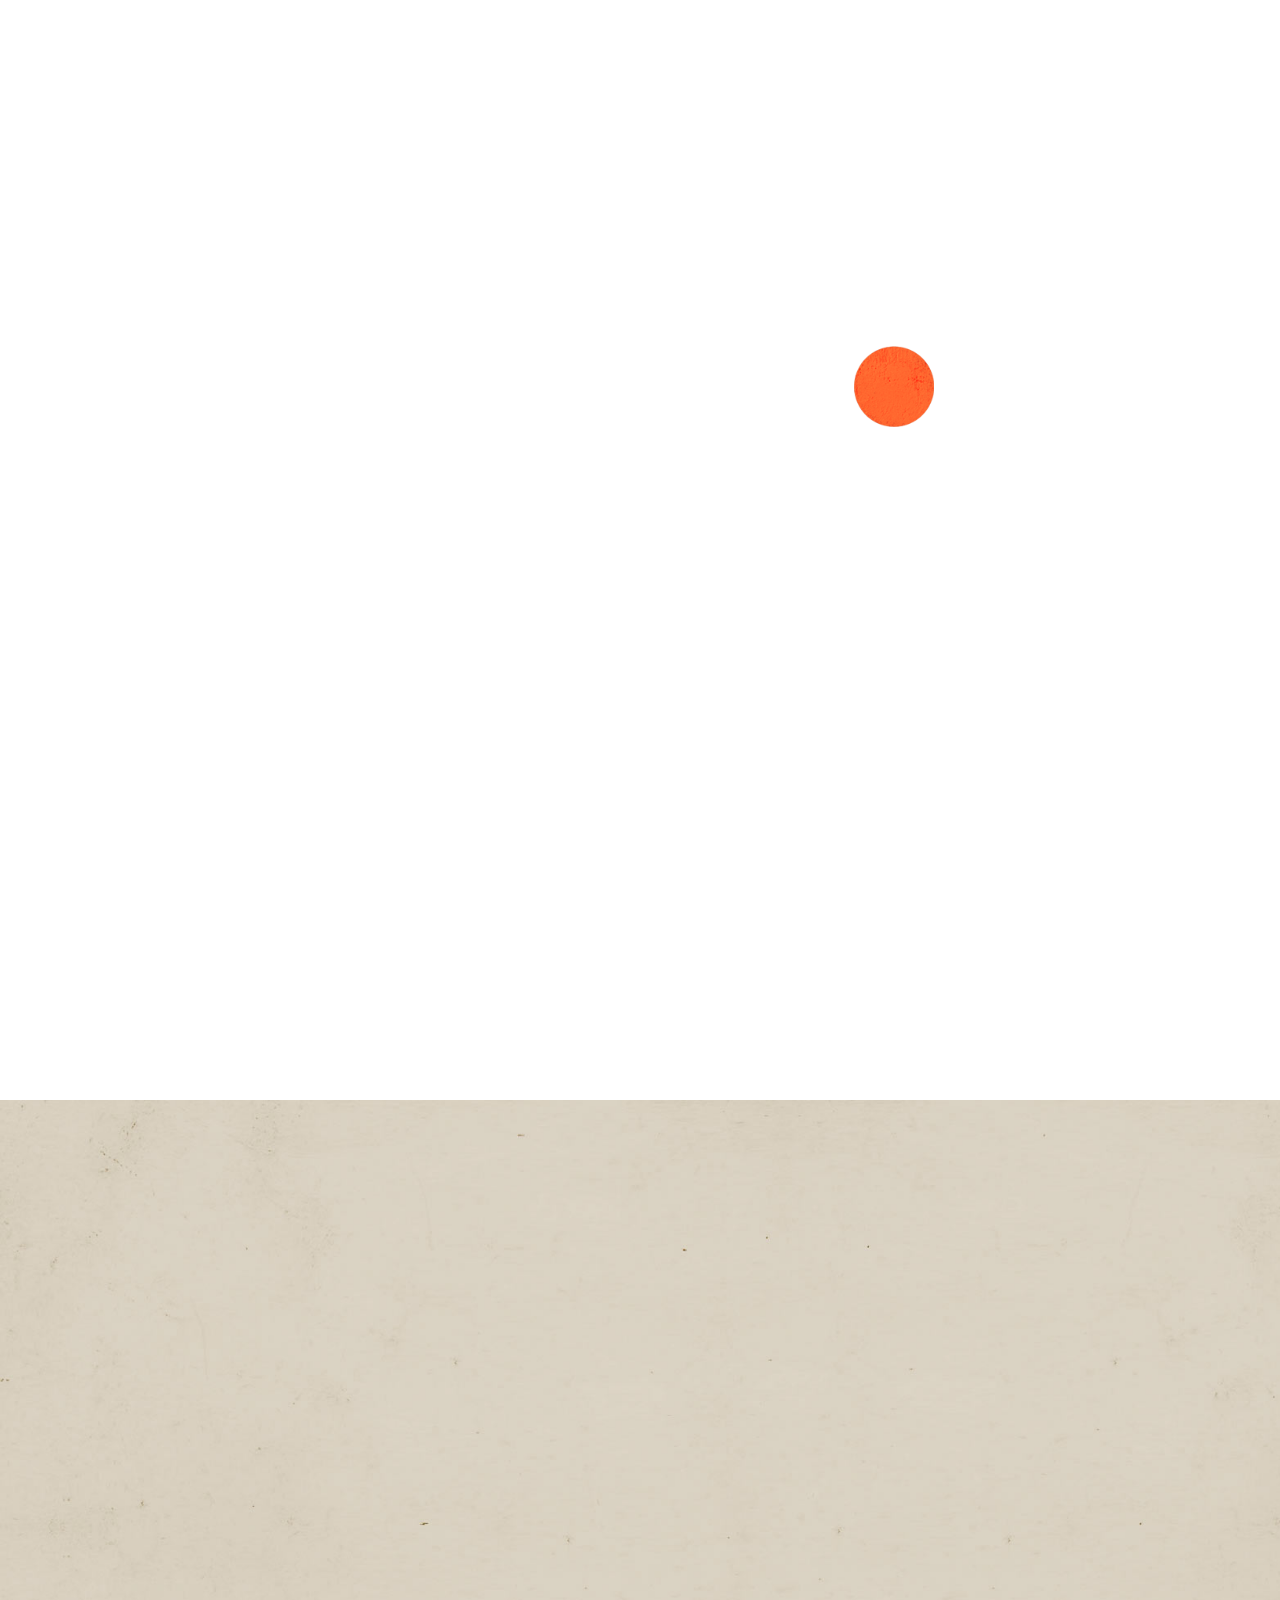
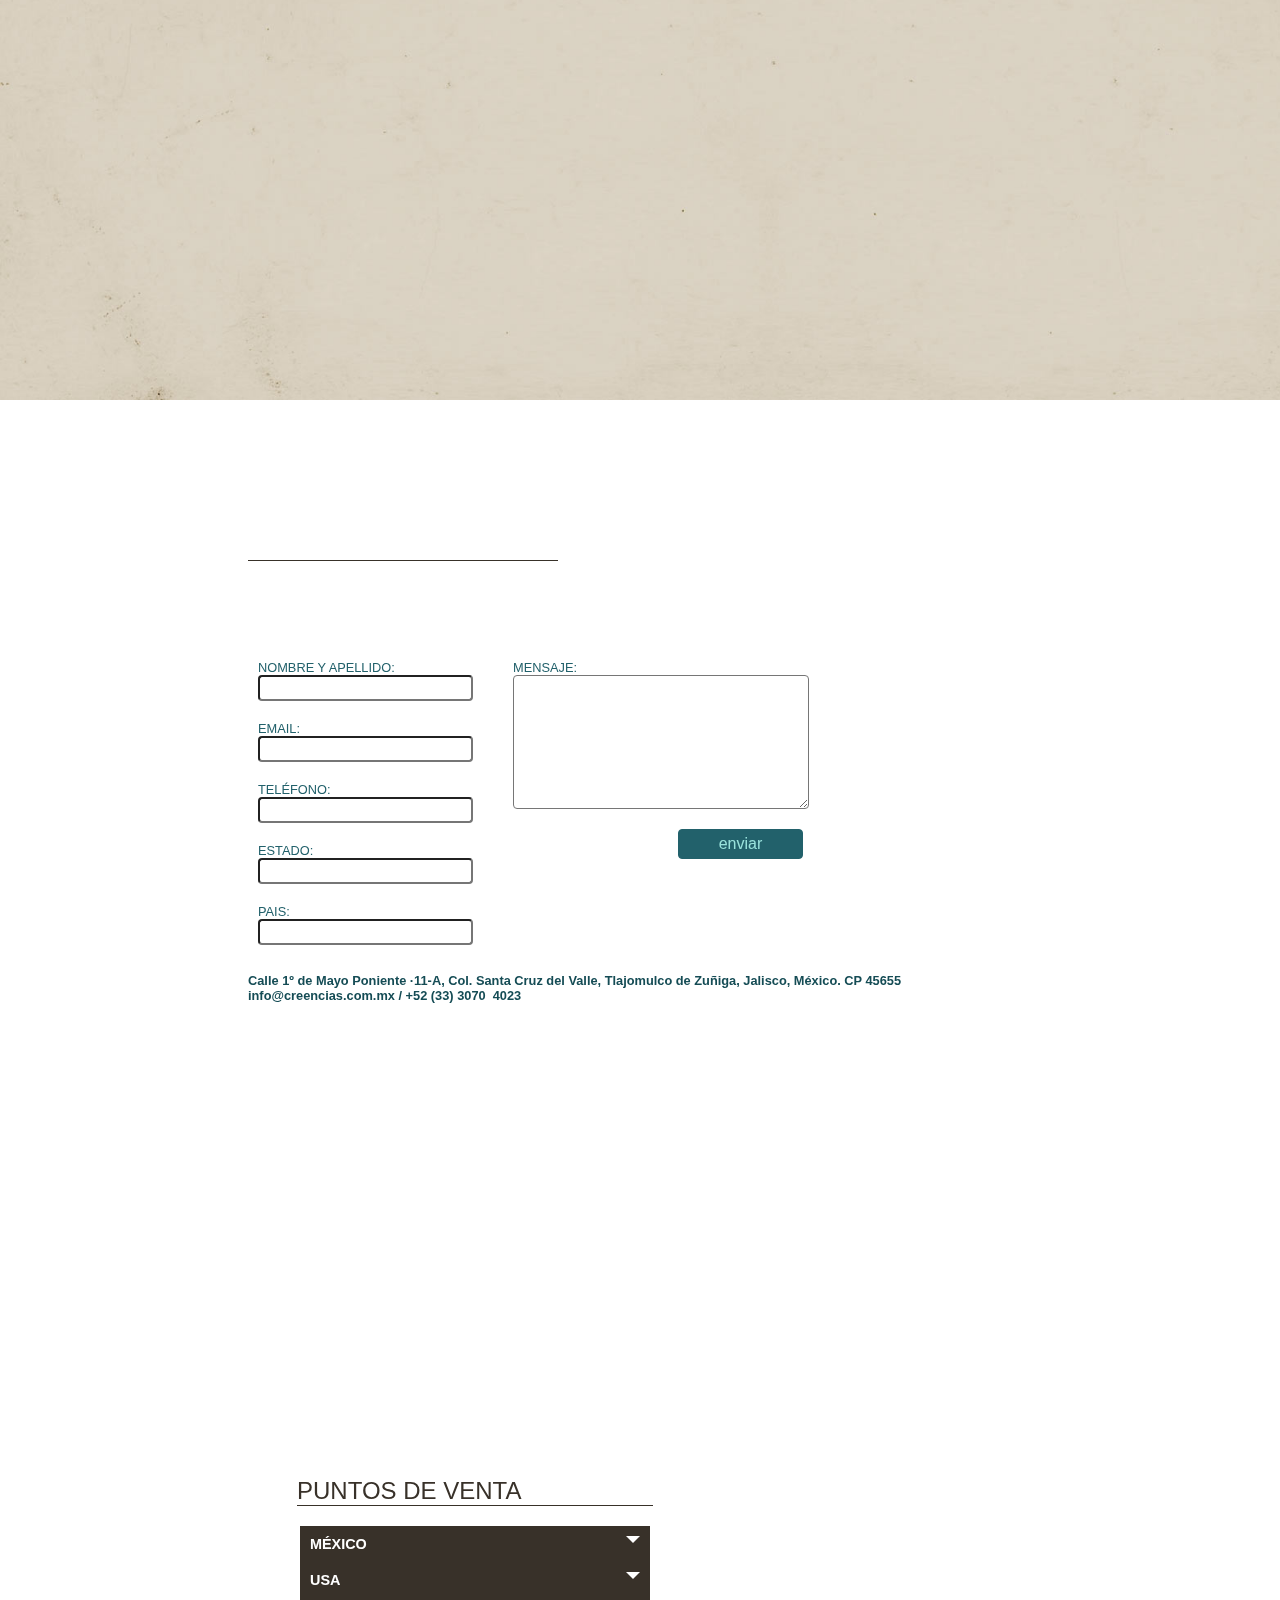
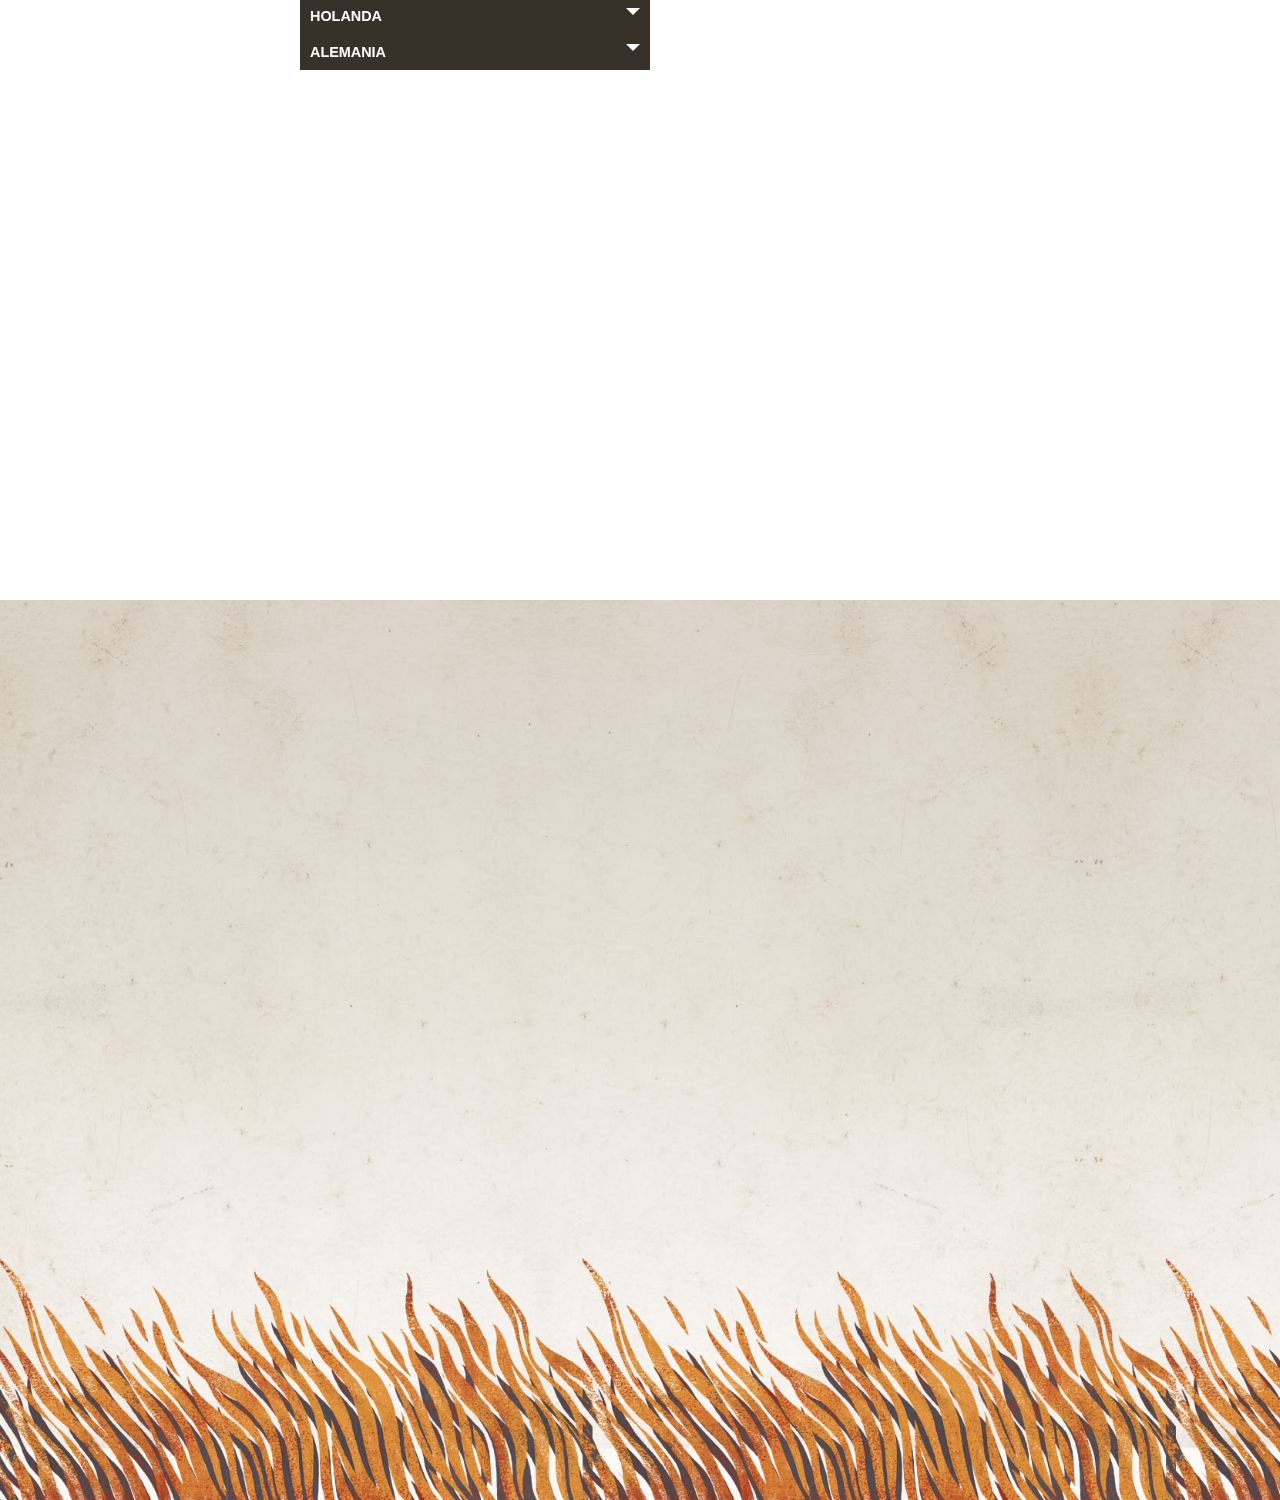
==== commit ea4bd883: "puntos de venta toggle funcitonality" ====
--- a/app/index.html
+++ b/app/index.html
@@ -214,17 +214,64 @@
 	   	 		<div class="puntos-cont">
 	   	 			<h2>PUNTOS DE VENTA</h2>
 		   	 		<dl class="accordion">
-						<dt><a href="" class=" cf"><span class="country">MEXICO</span><span class="white-arrow-down"></span></a></dt>
-						<dd>Pellentesque fermentum dolor. Aliquam quam lectus, facilisis auctor, ultrices ut, elementum vulputate, nunc.</dd>
+						<dt><a href="" class=" cf"><span class="country">M&Eacute;XICO</span><span class="white-arrow-down"></span></a></dt>
+						<dd>
+							<h3 class="estado">JALISCO</h3>
+							<div class="jalisco">
+								<p>Supers La Playa</p>
+								<p>Eco Tienda<br>
+								Morelos ·2178 - Col. Americana</p>
+								<p>Eco Tienda<br>
+								Morelos ·2178 - Col. Americana</p>
+								<p>Eco Tienda<br>
+								Morelos ·2178 - Col. Americana</p>
+								<p>Eco Tienda<br>
+								Morelos ·2178 - Col. Americana</p>
+							</div>	
+							
+							<h3 class="estado">NAYARIT</h3>
+							<div class="nayarit" style="display:none;">
+								<p>Eco Tienda<br>
+								Morelos ·2178 - Col. Americana</p>
+								<p>Eco Tienda<br>
+								Morelos ·2178 - Col. Americana</p>
+								<p>Eco Tienda<br>
+								Morelos ·2178 - Col. Americana</p>
+								<p>Eco Tienda<br>
+								Morelos ·2178 - Col. Americana</p>
+							</div>
+							<h3 class="estado">QUINTANA ROO</h3>
+							<div class="quintana-roo" style="display:none;">
+								<p>Eco Tienda<br>
+								Morelos ·2178 - Col. Americana</p>
+								<p>Eco Tienda<br>
+								Morelos ·2178 - Col. Americana</p>
+								<p>Eco Tienda<br>
+								Morelos ·2178 - Col. Americana</p>
+								<p>Eco Tienda<br>
+								Morelos ·2178 - Col. Americana</p>
+							</div>
+							<h3 class="estado">M&Eacute;XICO</h3>
+							<div class="mexico" style="display:none;">
+								<p>Eco Tienda<br>
+								Morelos ·2178 - Col. Americana</p>
+								<p>Eco Tienda<br>
+								Morelos ·2178 - Col. Americana</p>
+								<p>Eco Tienda<br>
+								Morelos ·2178 - Col. Americana</p>
+								<p>Eco Tienda<br>
+								Morelos ·2178 - Col. Americana</p>
+							</div>
+						</dd>
 						
 						<dt><a href="" class="cf"><span class="country">USA</span><span class="white-arrow-down"></span></a></dt>
-						<dd>Donec nec justo eget felis facilisis fermentum. Aliquam porttitor mauris sit amet orci. Aenean dignissim pellentesque felis.</dd>
+						<dd><h3>Coming soon</h3></dd>
 						
 						<dt><a href="" class="cf"><span class="country">HOLANDA</span><span class="white-arrow-down"></span></a></dt>
-						<dd>Lorem ipsum dolor sit amet, consectetuer adipiscing elit. Phasellus hendrerit. Pellentesque aliquet nibh nec urna. In nisi neque, aliquet vel, dapibus id, mattis vel, nisi. Sed pretium, ligula sollicitudin laoreet viverra, tortor libero sodales leo, eget blandit nunc tortor eu nibh. Nullam mollis. Ut justo. Suspendisse potenti.</dd>
+						<dd><h3>Coming soon</h3></dd>
 						
 						<dt><a href="" class="cf"><span class="country">ALEMANIA</span><span class="white-arrow-down"></span></a></dt>
-						<dd>Lorem ipsum dolor sit amet, consectetuer adipiscing elit. Phasellus hendrerit. Pellentesque aliquet nibh nec urna. In nisi neque, aliquet vel, dapibus id, mattis vel, nisi. Sed pretium, ligula sollicitudin laoreet viverra, tortor libero sodales leo, eget blandit nunc tortor eu nibh. Nullam mollis. Ut justo. Suspendisse potenti.</dd>	
+						<dd><h3>Coming soon</h3></dd>	
 												
 						</dl>						
 	   	 		</div>
--- a/app/styles/style.css
+++ b/app/styles/style.css
@@ -1004,10 +1004,18 @@
       float: right; }
   .accordion dd {
     border-top: 0;
-    font-size: 12px; }
+    font-size: 12px;
+    margin: 0 0 0 5px; }
     .accordion dd:last-of-type {
       position: relative;
       top: -1px; }
+    .accordion dd h3 {
+      border-top: 1px solid #383129;
+      margin: 0 0;
+      padding: 5px 0;
+      cursor: pointer; }
+    .accordion dd p {
+      margin: 5px 0; }
 
 .country {
   float: left;
@@ -1221,6 +1229,19 @@
         .creencia-hdr nav ul li a.active {
           color: #febc3e; }
 
+.reg-menu-p {
+  position: absolute;
+  right: 0;
+  top: -4px;
+  text-decoration: none;
+  color: #000;
+  display: inline-block;
+  vertical-align: middle;
+  font-size: .8em; }
+  .reg-menu-p img {
+    display: inline-block;
+    vertical-align: middle; }
+
 .arrows-cont {
   position: absolute;
   background-color: transparent;
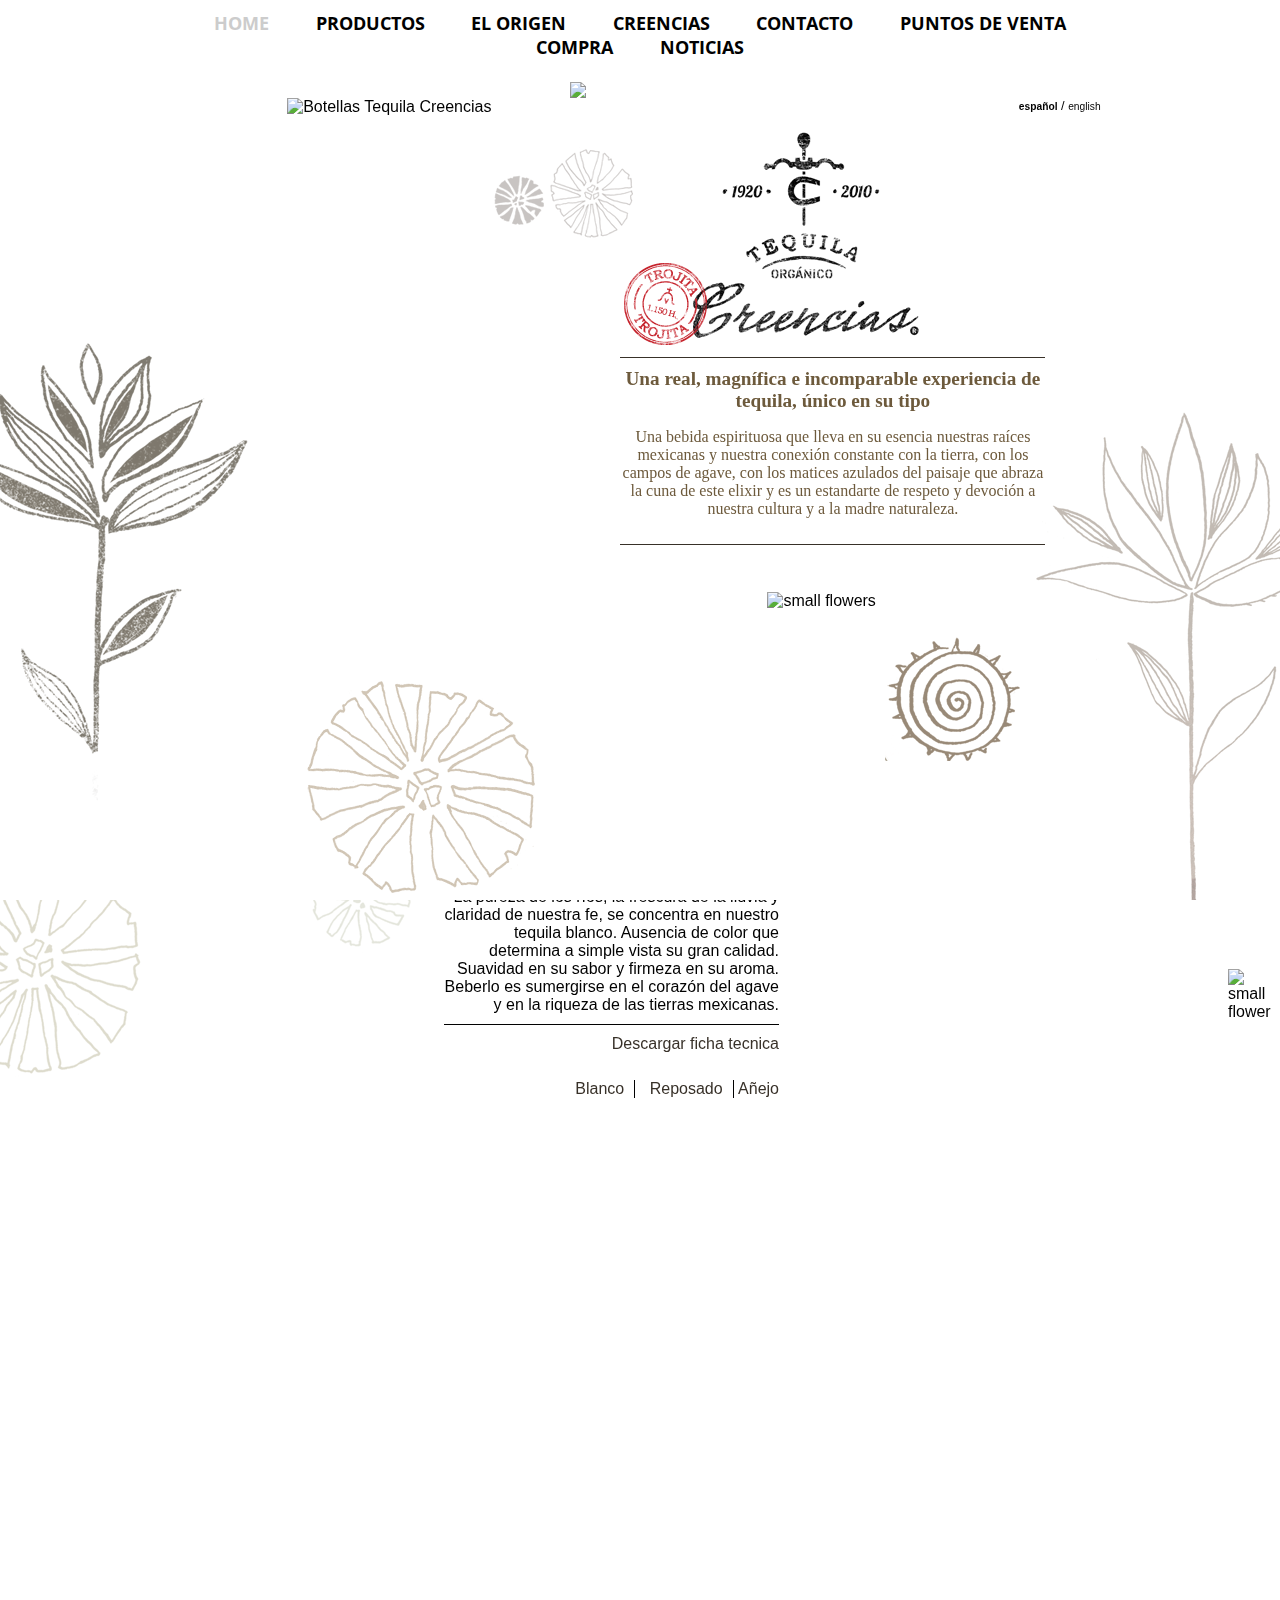
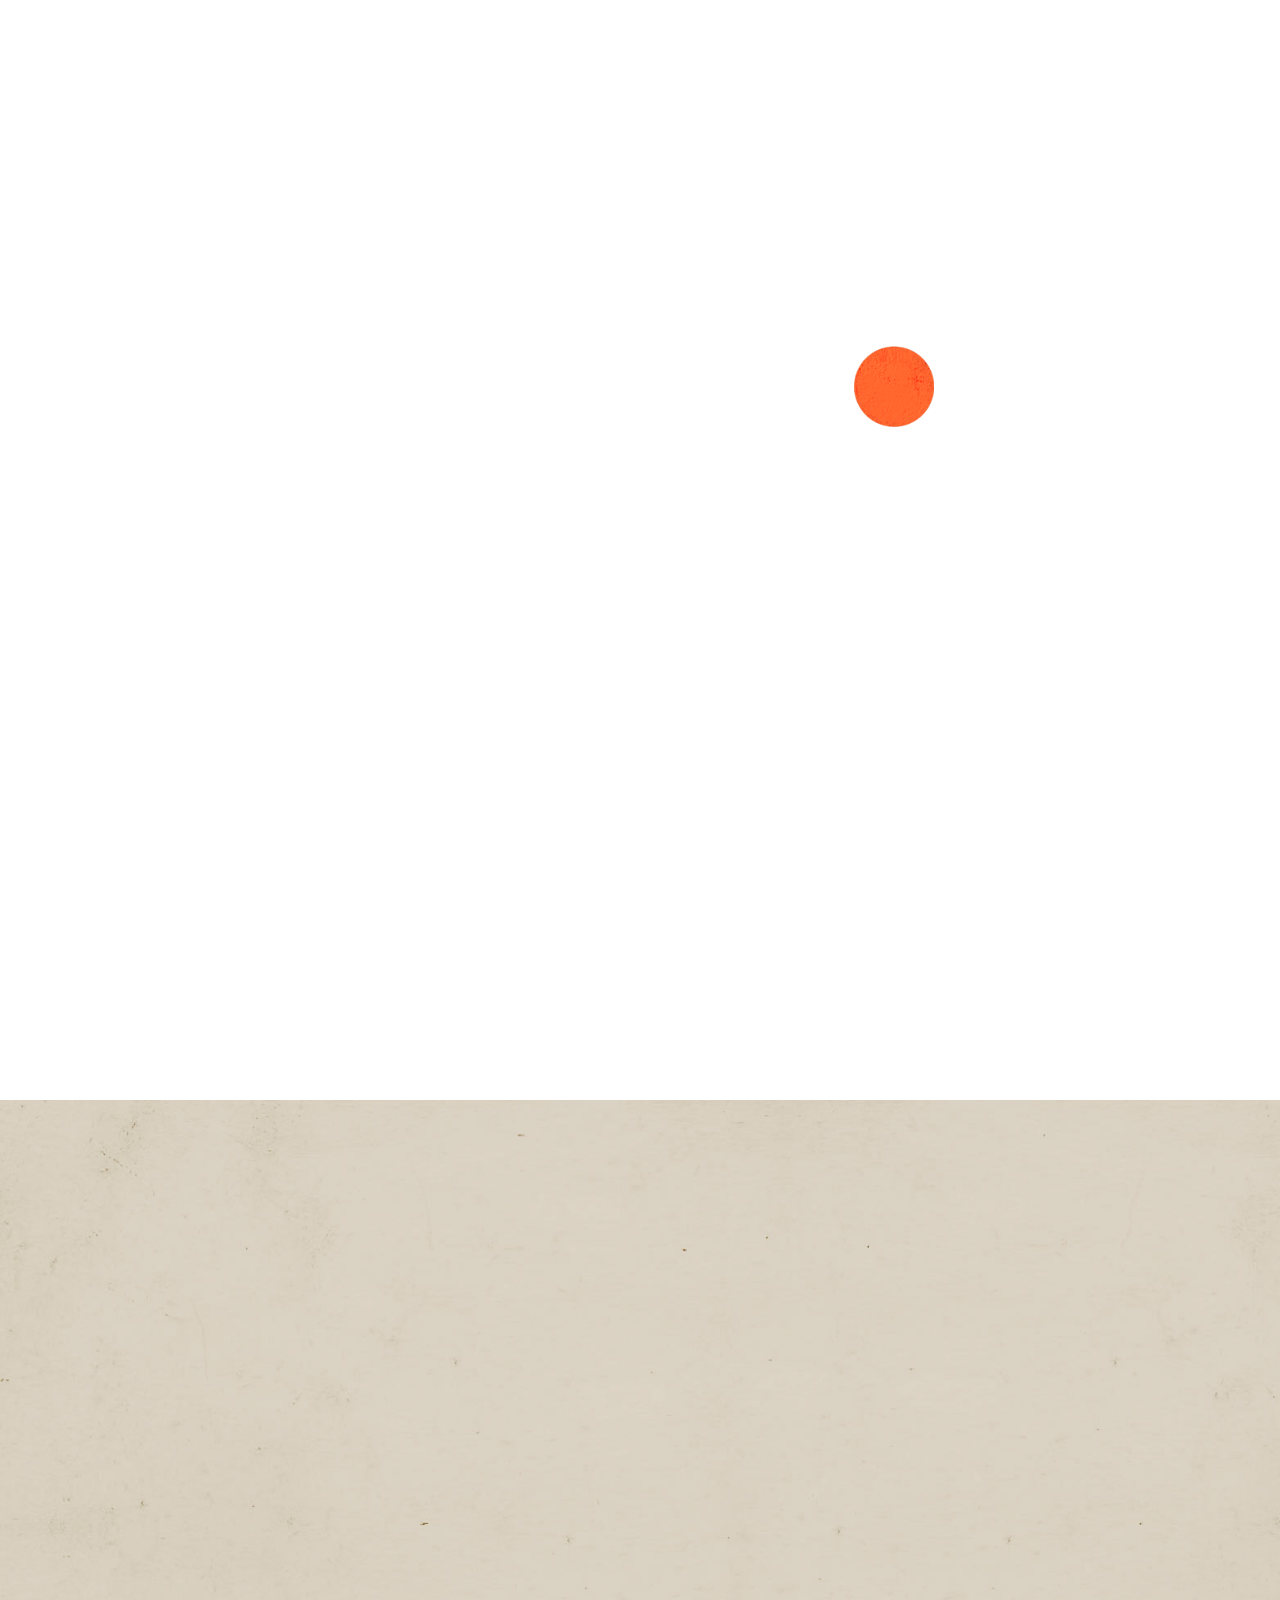
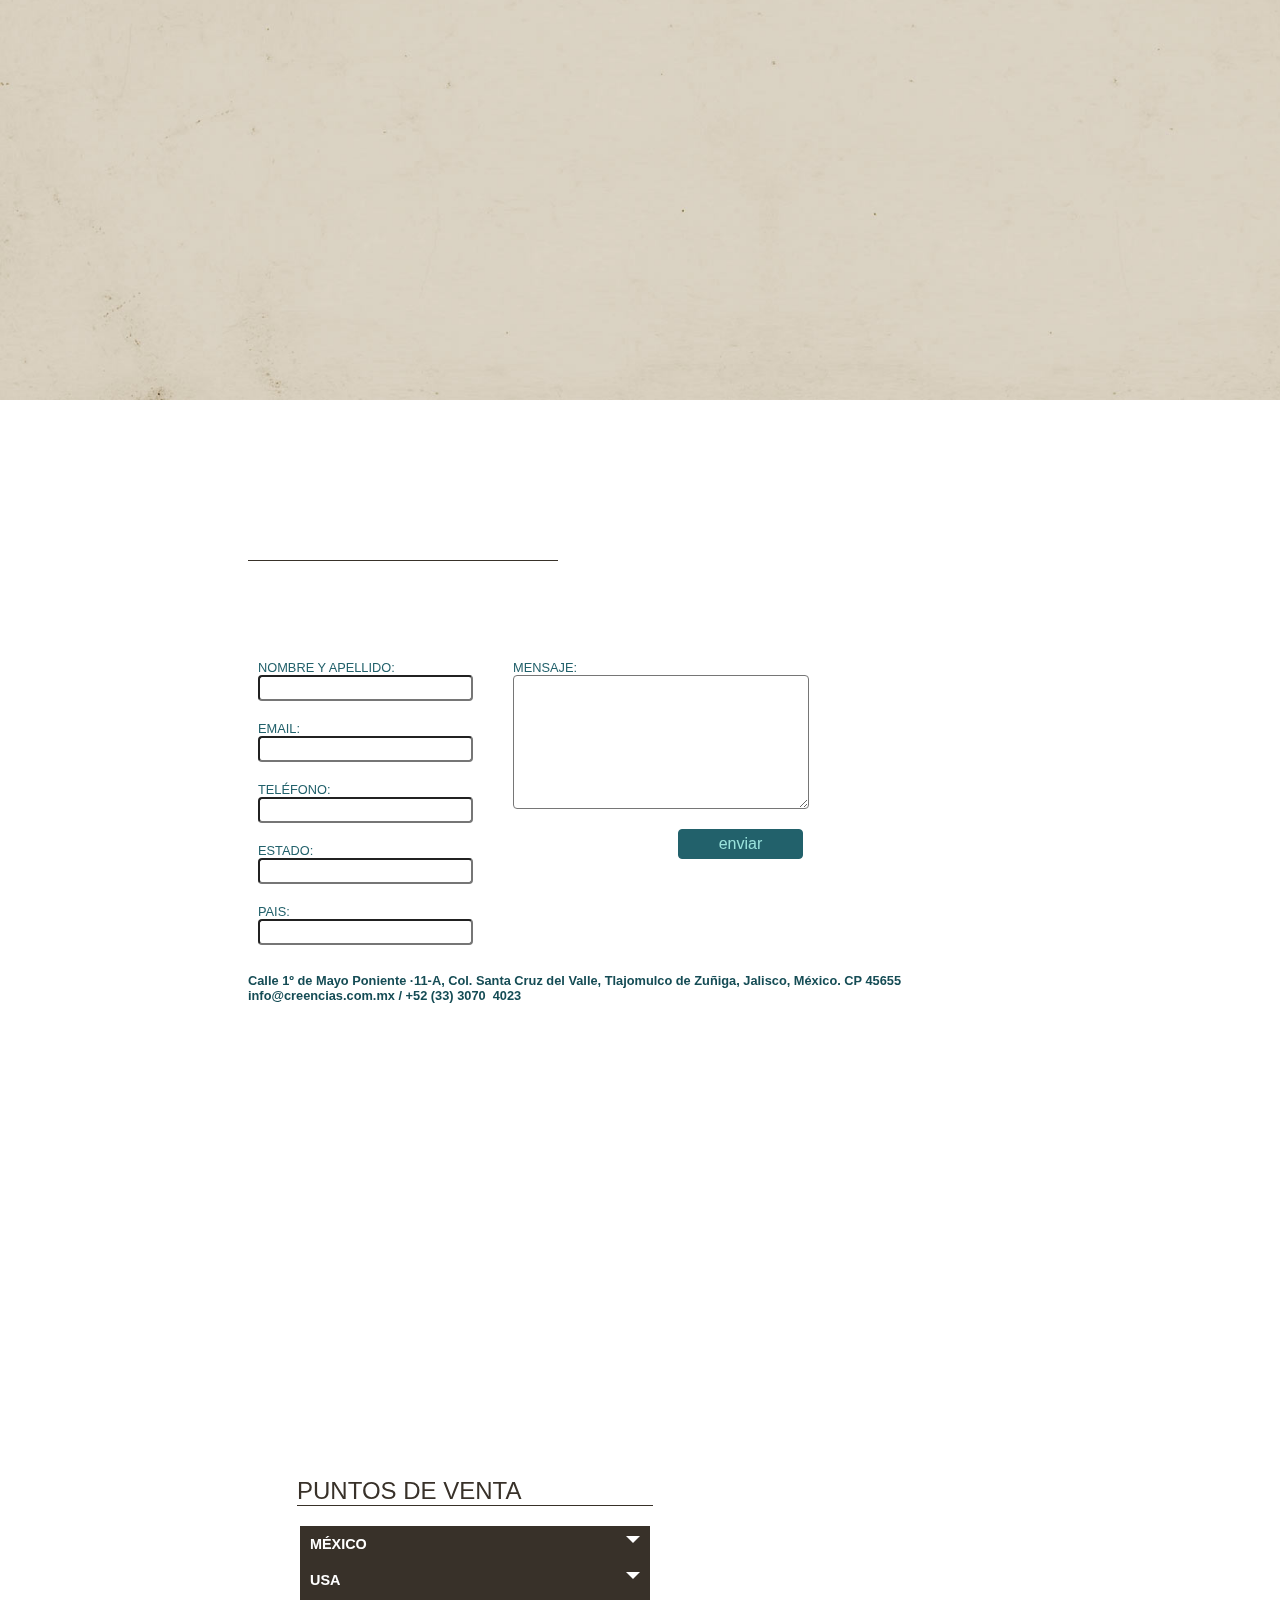
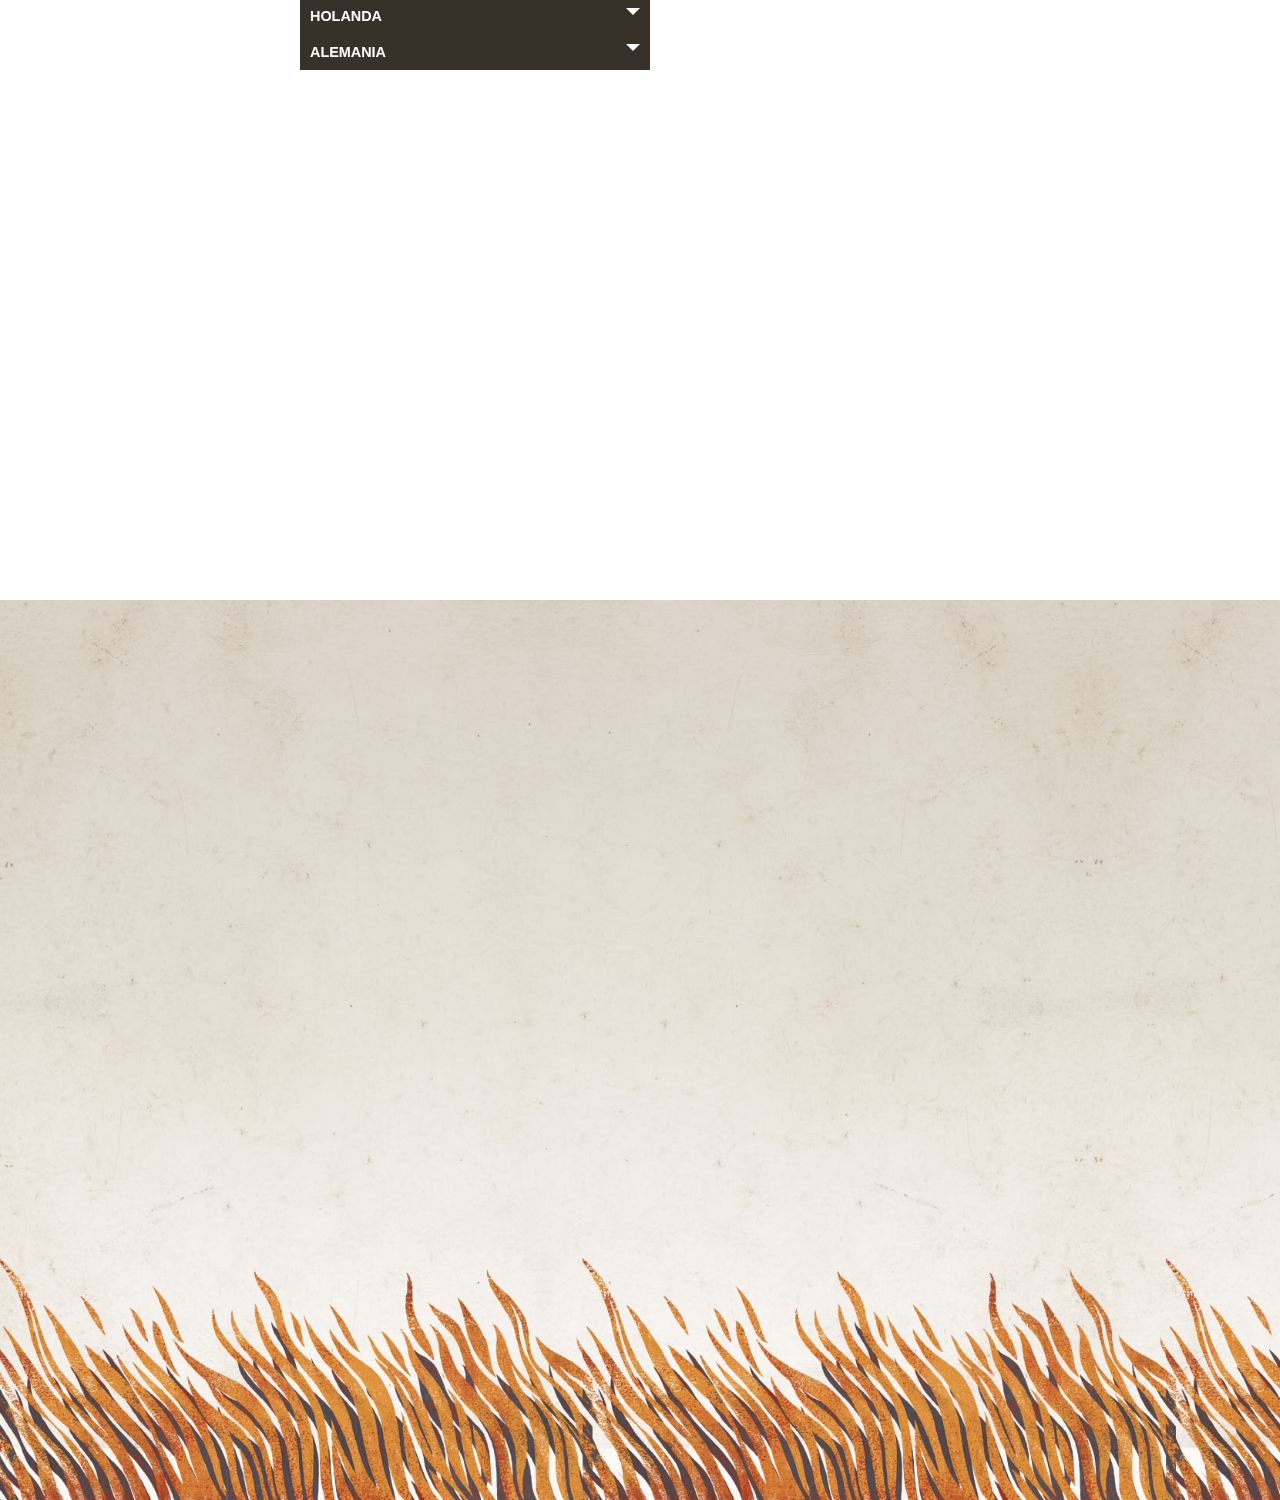
==== commit 5454e037: "comentarios para pasos" ====
--- a/app/index.html
+++ b/app/index.html
@@ -289,7 +289,9 @@
    	 	<!--PUNTOS DE VENTA-->
    	 	<div class="section compra">
    	 		<div class="inner">
-   	 			<div class="compras" data-stellar-ratio=".5">
+   	 		
+   	 		<div class="compras" data-stellar-ratio=".5">
+   	 		<!--aqui va el otro html pasos-compra.html-->
 		   	 		<!--Blanco-->
 		   	 		<div class="compra-tequila blanco cf">
 			   	 		<img src="img/compra/tequila-blanco.png" alt="" class="tequila-img">
@@ -335,18 +337,19 @@
 			   	 		</form>
 		   	 		</div>
 		   	 		<!--Anejo-->
-		   	 		<!--botone-->
+		   	 		<!--botones-->
 		   	 		<div class="botones-compra">
 		   	 			<a href="#" class="comprar-btn">Comprar en Mexico</a>
 		   	 			<a href="#" class="comprar-btn">Comprar de otro Pais</a>
 		   	 		</div>
-		   	 		<!--botone-->	
-   	 			</div>	
-   	 			<img src="img/compra/sol-der.png" alt="" class="compras-sol-der" data-stellar-ratio="3">
-   	 			<img src="img/compra/sol-iz.png" alt="" class="compras-sol-iz" data-stellar-ratio="2">   	 				   	 		
-   	 		</div>
-   	 	</div>
-   	 	
+		   	 		<!--botones-->	
+   	 	       </div>
+   	 			
+   	 		   <img src="img/compra/sol-der.png" alt="" class="compras-sol-der" data-stellar-ratio="3">
+   	 		   <img src="img/compra/sol-iz.png" alt="" class="compras-sol-iz" data-stellar-ratio="2">   	 				   	 		
+   	 		<!--aqui va el otro html pasos-compra.html-->
+   	 		</div>
+   	 	</div>
     </div>
 </body>
   
--- a/app/styles/style.css
+++ b/app/styles/style.css
@@ -1140,6 +1140,95 @@
   margin-top: 10%;
   left: -30%; }
 
+/*--carrito--*/
+.carrito {
+  width: 550px;
+  margin: 0 auto; }
+  .carrito h4 {
+    border-bottom: 1px solid #383129;
+    clear: both; }
+  .carrito p {
+    font-size: .9em; }
+  .carrito .compra-cant, .carrito .compra-precio, .carrito .compra-total {
+    text-align: right; }
+  .carrito div {
+    display: inline-block;
+    vertical-align: top;
+    width: 24%; }
+    .carrito div h5 {
+      margin: 10px 0; }
+    .carrito div span {
+      display: block;
+      padding: 10px 0;
+      font-size: .8em; }
+      .carrito div span input[type="text"] {
+        border: none;
+        width: 50px;
+        text-align: right; }
+
+.subtotal {
+  float: right;
+  text-align: right; }
+
+.comp-btn-cont {
+  clear: right;
+  text-align: right; }
+
+.actualizar {
+  background-color: #7d776f;
+  color: #fff;
+  text-decoration: none;
+  display: inline-block;
+  text-align: center;
+  padding: 5px 10px;
+  margin: 20px 0 0  20px; }
+
+.sig-paso {
+  background-color: #50473d;
+  color: #fff;
+  text-decoration: none;
+  display: inline-block;
+  text-align: center;
+  padding: 5px 10px;
+  margin: 20px 0 0  20px; }
+
+/*--datos de facturacion--*/
+.datos-envio-fact h4 {
+  border-bottom: 1px solid #383129;
+  margin: 10px 0; }
+.datos-envio-fact .datos-left {
+  width: 40%;
+  float: left; }
+  .datos-envio-fact .datos-left p {
+    margin: 5px 0;
+    font-size: .8em; }
+    .datos-envio-fact .datos-left p label {
+      float: left; }
+    .datos-envio-fact .datos-left p input[type="text"] {
+      float: right;
+      width: 60%; }
+.datos-envio-fact .datos-right {
+  width: 40%;
+  float: right; }
+  .datos-envio-fact .datos-right p {
+    margin: 5px 0;
+    font-size: .8em; }
+    .datos-envio-fact .datos-right p label {
+      float: left; }
+    .datos-envio-fact .datos-right p input[type="text"] {
+      float: right;
+      width: 60%; }
+
+.pagar {
+  background-color: #50473d;
+  color: #fff;
+  text-decoration: none;
+  display: inline-block;
+  text-align: center;
+  padding: 5px 10px;
+  margin: 20px 0 0  20px;
+  width: 22%; }
+
 .noticias {
   background-color: #f6f4f1; }
 
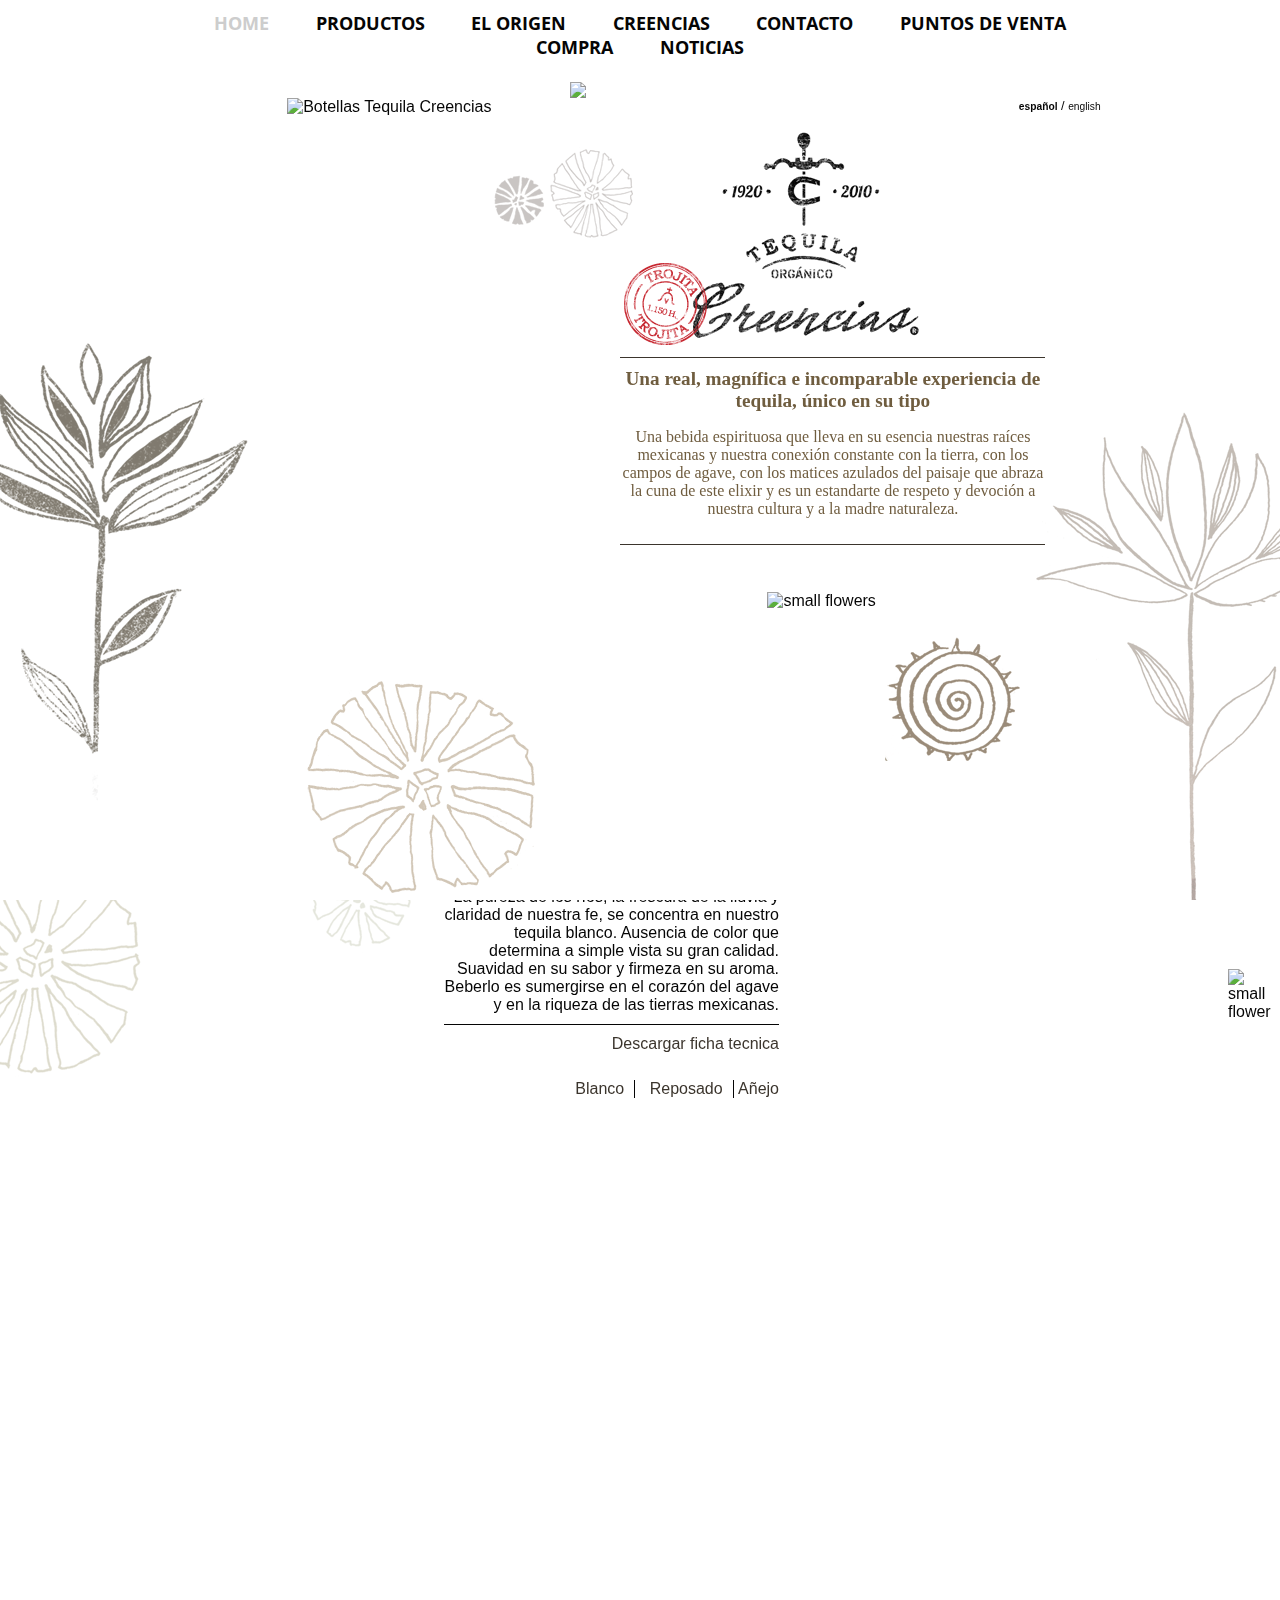
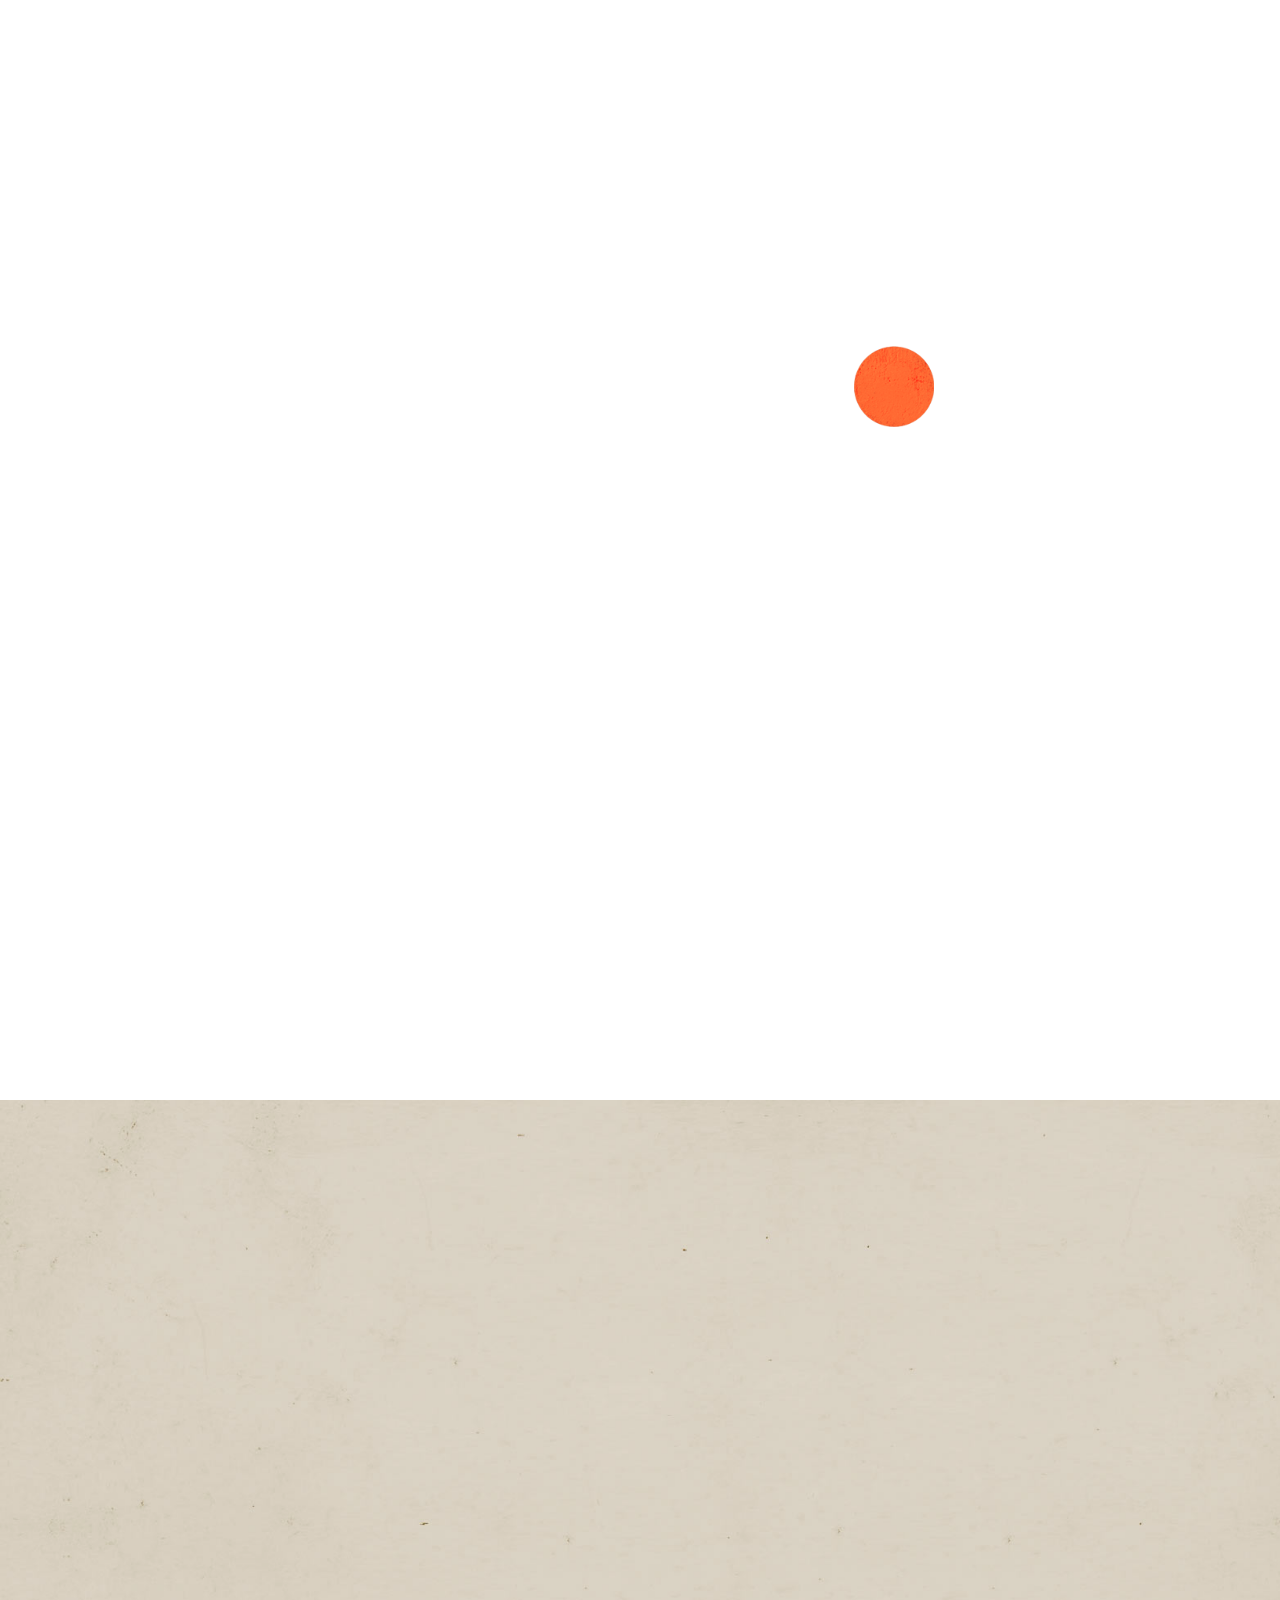
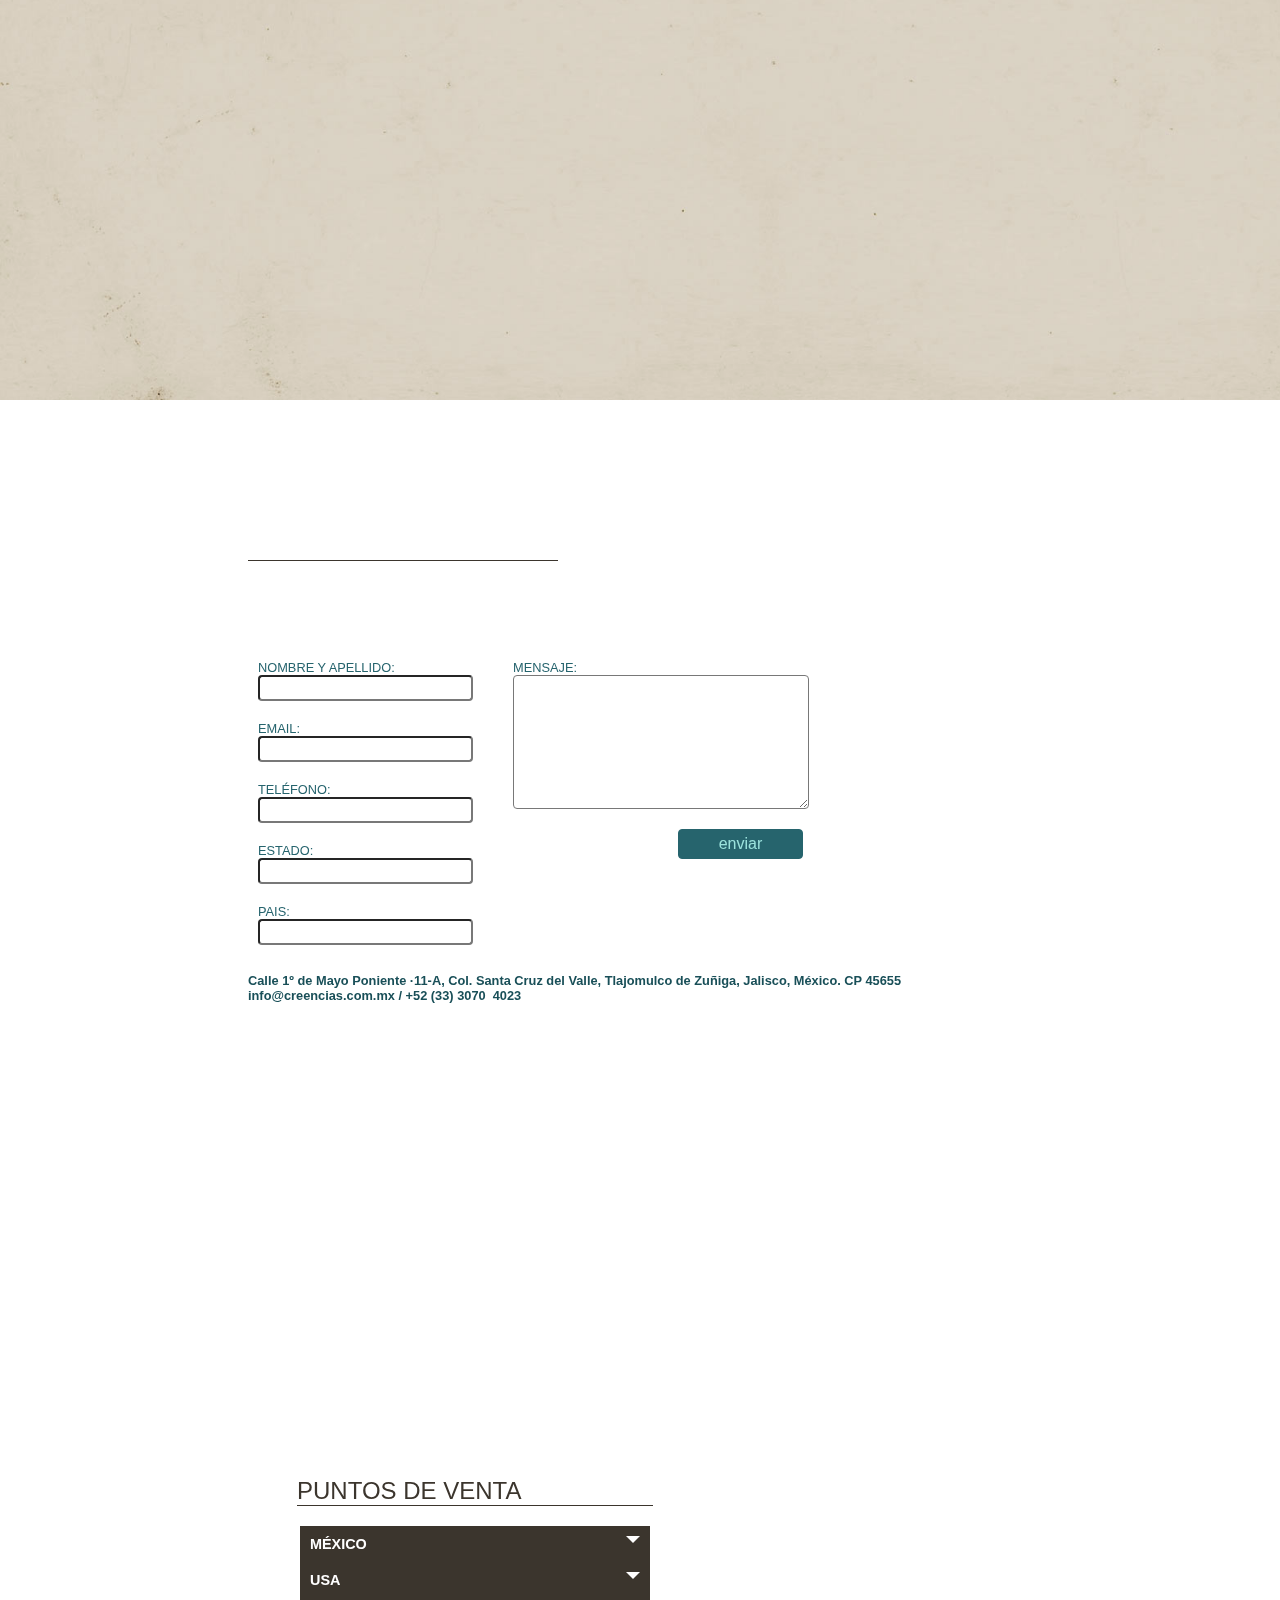
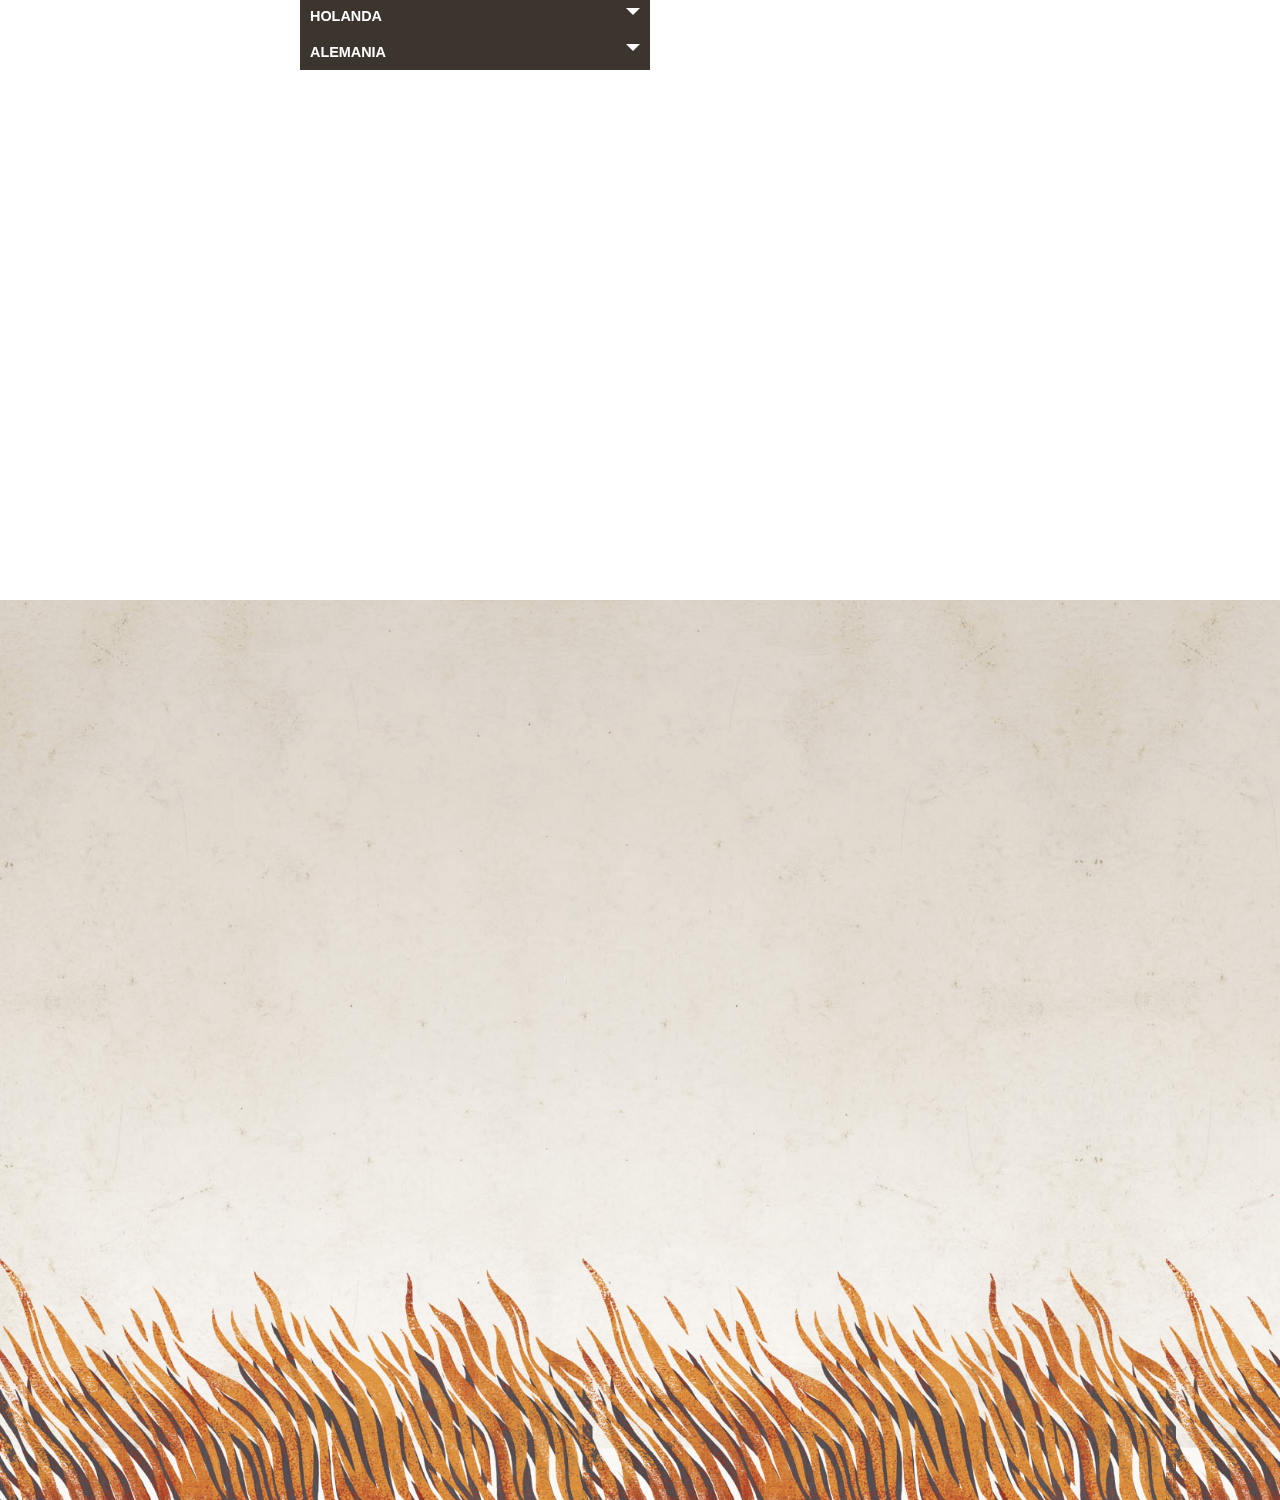
==== commit 419fc2a1: "favicon" ====
--- a/app/index.html
+++ b/app/index.html
@@ -5,6 +5,8 @@
     <meta http-equiv="X-UA-Compatible" content="IE=edge">
     <meta name="description" content="">
     <meta name="viewport" content="width=device-width, initial-scale=1">
+    <link rel="icon" href="favicon.ico" type="image/x-icon">
+    <link rel="shortcut icon" href="favicon.ico" type="image/x-icon">
     <title>Creencias Tequila Organico</title>
 
     <!-- Add to homescreen for Chrome on Android -->
